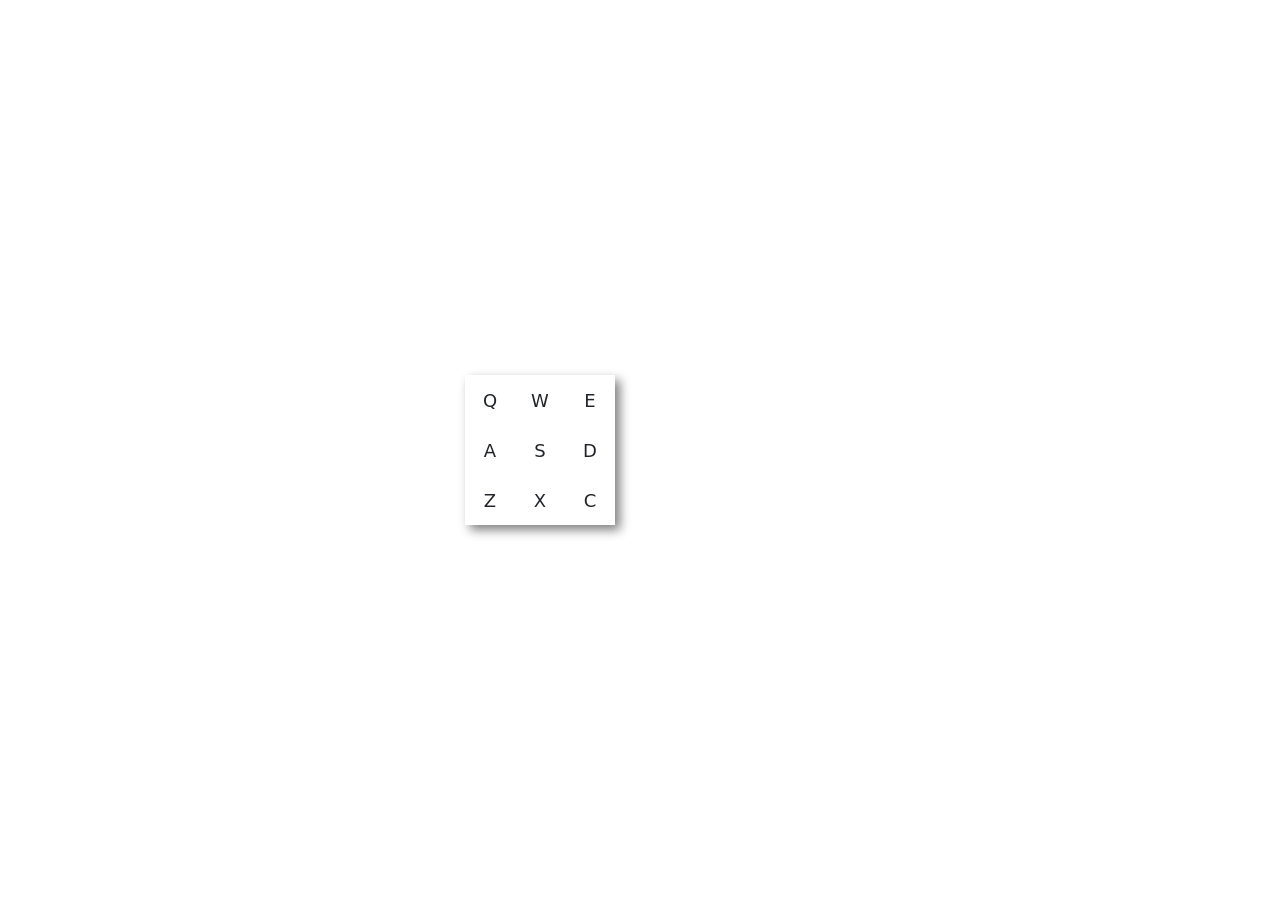
==== index.html @ 23dcba79 "Updates" ====
<!doctype html><html lang="en"><head><meta charset="utf-8"/><link rel="icon" href="/favicon.ico"/><meta name="viewport" content="width=device-width,initial-scale=1"/><meta name="theme-color" content="#000000"/><meta name="description" content="Web site created using create-react-app"/><link rel="apple-touch-icon" href="/logo192.png"/><link rel="manifest" href="/manifest.json"/><title>Drum Machine</title><script src="https://ajax.googleapis.com/ajax/libs/jquery/3.5.1/jquery.min.js"></script><script defer="defer" src="/static/js/main.c5e7d6a3.js"></script><link href="/static/css/main.7fea6213.css" rel="stylesheet"></head><body><div id="App"><div id="drum-machine"></div></div><script src="https://cdn.freecodecamp.org/testable-projects-fcc/v1/bundle.js"></script></body></html>
---- static/css/main.7fea6213.css ----
@charset "UTF-8";body{-webkit-font-smoothing:antialiased;-moz-osx-font-smoothing:grayscale;font-family:-apple-system,BlinkMacSystemFont,Segoe UI,Roboto,Oxygen,Ubuntu,Cantarell,Fira Sans,Droid Sans,Helvetica Neue,sans-serif}code{font-family:source-code-pro,Menlo,Monaco,Consolas,Courier New,monospace}#drum-machine{align-items:center;display:inline-flex;height:100vh;justify-content:center;width:100%}#drum-pad-container{align-items:center;box-shadow:5px 5px 10px grey;display:grid;grid-template-columns:repeat(3,50px);grid-template-rows:repeat(3,50px)}.drum-pad{align-items:center;aspect-ratio:1;cursor:default;display:flex;font-size:large;justify-content:center}.drum-pad:hover,.key-clicked{background-color:orange}.key-clicked-after{background-color:none;transition:all 3s}#display{display:flex;justify-content:center;margin-left:50px;width:150px}.text{opacity:0;text-decoration:none}.fadein{opacity:1;transition:opacity .5s}
/*!
 *  Font Awesome 4.7.0 by @davegandy - http://fontawesome.io - @fontawesome
 *  License - http://fontawesome.io/license (Font: SIL OFL 1.1, CSS: MIT License)
 */@font-face{font-family:FontAwesome;font-style:normal;font-weight:400;src:url(/static/media/fontawesome-webfont.8b43027f47b20503057d.eot);src:url(/static/media/fontawesome-webfont.8b43027f47b20503057d.eot?#iefix&v=4.7.0) format("embedded-opentype"),url(/static/media/fontawesome-webfont.20fd1704ea223900efa9.woff2) format("woff2"),url(/static/media/fontawesome-webfont.f691f37e57f04c152e23.woff) format("woff"),url(/static/media/fontawesome-webfont.1e59d2330b4c6deb84b3.ttf) format("truetype"),url(/static/media/fontawesome-webfont.c1e38fd9e0e74ba58f7a.svg#fontawesomeregular) format("svg")}.fa{text-rendering:auto;-webkit-font-smoothing:antialiased;-moz-osx-font-smoothing:grayscale;display:inline-block;font:normal normal normal 14px/1 FontAwesome;font-size:inherit}.fa-lg{font-size:1.33333333em;line-height:.75em;vertical-align:-15%}.fa-2x{font-size:2em}.fa-3x{font-size:3em}.fa-4x{font-size:4em}.fa-5x{font-size:5em}.fa-fw{text-align:center;width:1.28571429em}.fa-ul{list-style-type:none;margin-left:2.14285714em;padding-left:0}.fa-ul>li{position:relative}.fa-li{left:-2.14285714em;position:absolute;text-align:center;top:.14285714em;width:2.14285714em}.fa-li.fa-lg{left:-1.85714286em}.fa-border{border:.08em solid #eee;border-radius:.1em;padding:.2em .25em .15em}.fa-pull-left{float:left}.fa-pull-right{float:right}.fa.fa-pull-left{margin-right:.3em}.fa.fa-pull-right{margin-left:.3em}.pull-right{float:right}.pull-left{float:left}.fa.pull-left{margin-right:.3em}.fa.pull-right{margin-left:.3em}.fa-spin{-webkit-animation:fa-spin 2s linear infinite;animation:fa-spin 2s linear infinite}.fa-pulse{-webkit-animation:fa-spin 1s steps(8) infinite;animation:fa-spin 1s steps(8) infinite}@-webkit-keyframes fa-spin{0%{-webkit-transform:rotate(0deg);transform:rotate(0deg)}to{-webkit-transform:rotate(359deg);transform:rotate(359deg)}}@keyframes fa-spin{0%{-webkit-transform:rotate(0deg);transform:rotate(0deg)}to{-webkit-transform:rotate(359deg);transform:rotate(359deg)}}.fa-rotate-90{-ms-filter:"progid:DXImageTransform.Microsoft.BasicImage(rotation=1)";-webkit-transform:rotate(90deg);transform:rotate(90deg)}.fa-rotate-180{-ms-filter:"progid:DXImageTransform.Microsoft.BasicImage(rotation=2)";-webkit-transform:rotate(180deg);transform:rotate(180deg)}.fa-rotate-270{-ms-filter:"progid:DXImageTransform.Microsoft.BasicImage(rotation=3)";-webkit-transform:rotate(270deg);transform:rotate(270deg)}.fa-flip-horizontal{-ms-filter:"progid:DXImageTransform.Microsoft.BasicImage(rotation=0, mirror=1)";-webkit-transform:scaleX(-1);transform:scaleX(-1)}.fa-flip-vertical{-ms-filter:"progid:DXImageTransform.Microsoft.BasicImage(rotation=2, mirror=1)";-webkit-transform:scaleY(-1);transform:scaleY(-1)}:root .fa-flip-horizontal,:root .fa-flip-vertical,:root .fa-rotate-180,:root .fa-rotate-270,:root .fa-rotate-90{-webkit-filter:none;filter:none}.fa-stack{display:inline-block;height:2em;line-height:2em;position:relative;vertical-align:middle;width:2em}.fa-stack-1x,.fa-stack-2x{left:0;position:absolute;text-align:center;width:100%}.fa-stack-1x{line-height:inherit}.fa-stack-2x{font-size:2em}.fa-inverse{color:#fff}.fa-glass:before{content:"\f000"}.fa-music:before{content:"\f001"}.fa-search:before{content:"\f002"}.fa-envelope-o:before{content:"\f003"}.fa-heart:before{content:"\f004"}.fa-star:before{content:"\f005"}.fa-star-o:before{content:"\f006"}.fa-user:before{content:"\f007"}.fa-film:before{content:"\f008"}.fa-th-large:before{content:"\f009"}.fa-th:before{content:"\f00a"}.fa-th-list:before{content:"\f00b"}.fa-check:before{content:"\f00c"}.fa-close:before,.fa-remove:before,.fa-times:before{content:"\f00d"}.fa-search-plus:before{content:"\f00e"}.fa-search-minus:before{content:"\f010"}.fa-power-off:before{content:"\f011"}.fa-signal:before{content:"\f012"}.fa-cog:before,.fa-gear:before{content:"\f013"}.fa-trash-o:before{content:"\f014"}.fa-home:before{content:"\f015"}.fa-file-o:before{content:"\f016"}.fa-clock-o:before{content:"\f017"}.fa-road:before{content:"\f018"}.fa-download:before{content:"\f019"}.fa-arrow-circle-o-down:before{content:"\f01a"}.fa-arrow-circle-o-up:before{content:"\f01b"}.fa-inbox:before{content:"\f01c"}.fa-play-circle-o:before{content:"\f01d"}.fa-repeat:before,.fa-rotate-right:before{content:"\f01e"}.fa-refresh:before{content:"\f021"}.fa-list-alt:before{content:"\f022"}.fa-lock:before{content:"\f023"}.fa-flag:before{content:"\f024"}.fa-headphones:before{content:"\f025"}.fa-volume-off:before{content:"\f026"}.fa-volume-down:before{content:"\f027"}.fa-volume-up:before{content:"\f028"}.fa-qrcode:before{content:"\f029"}.fa-barcode:before{content:"\f02a"}.fa-tag:before{content:"\f02b"}.fa-tags:before{content:"\f02c"}.fa-book:before{content:"\f02d"}.fa-bookmark:before{content:"\f02e"}.fa-print:before{content:"\f02f"}.fa-camera:before{content:"\f030"}.fa-font:before{content:"\f031"}.fa-bold:before{content:"\f032"}.fa-italic:before{content:"\f033"}.fa-text-height:before{content:"\f034"}.fa-text-width:before{content:"\f035"}.fa-align-left:before{content:"\f036"}.fa-align-center:before{content:"\f037"}.fa-align-right:before{content:"\f038"}.fa-align-justify:before{content:"\f039"}.fa-list:before{content:"\f03a"}.fa-dedent:before,.fa-outdent:before{content:"\f03b"}.fa-indent:before{content:"\f03c"}.fa-video-camera:before{content:"\f03d"}.fa-image:before,.fa-photo:before,.fa-picture-o:before{content:"\f03e"}.fa-pencil:before{content:"\f040"}.fa-map-marker:before{content:"\f041"}.fa-adjust:before{content:"\f042"}.fa-tint:before{content:"\f043"}.fa-edit:before,.fa-pencil-square-o:before{content:"\f044"}.fa-share-square-o:before{content:"\f045"}.fa-check-square-o:before{content:"\f046"}.fa-arrows:before{content:"\f047"}.fa-step-backward:before{content:"\f048"}.fa-fast-backward:before{content:"\f049"}.fa-backward:before{content:"\f04a"}.fa-play:before{content:"\f04b"}.fa-pause:before{content:"\f04c"}.fa-stop:before{content:"\f04d"}.fa-forward:before{content:"\f04e"}.fa-fast-forward:before{content:"\f050"}.fa-step-forward:before{content:"\f051"}.fa-eject:before{content:"\f052"}.fa-chevron-left:before{content:"\f053"}.fa-chevron-right:before{content:"\f054"}.fa-plus-circle:before{content:"\f055"}.fa-minus-circle:before{content:"\f056"}.fa-times-circle:before{content:"\f057"}.fa-check-circle:before{content:"\f058"}.fa-question-circle:before{content:"\f059"}.fa-info-circle:before{content:"\f05a"}.fa-crosshairs:before{content:"\f05b"}.fa-times-circle-o:before{content:"\f05c"}.fa-check-circle-o:before{content:"\f05d"}.fa-ban:before{content:"\f05e"}.fa-arrow-left:before{content:"\f060"}.fa-arrow-right:before{content:"\f061"}.fa-arrow-up:before{content:"\f062"}.fa-arrow-down:before{content:"\f063"}.fa-mail-forward:before,.fa-share:before{content:"\f064"}.fa-expand:before{content:"\f065"}.fa-compress:before{content:"\f066"}.fa-plus:before{content:"\f067"}.fa-minus:before{content:"\f068"}.fa-asterisk:before{content:"\f069"}.fa-exclamation-circle:before{content:"\f06a"}.fa-gift:before{content:"\f06b"}.fa-leaf:before{content:"\f06c"}.fa-fire:before{content:"\f06d"}.fa-eye:before{content:"\f06e"}.fa-eye-slash:before{content:"\f070"}.fa-exclamation-triangle:before,.fa-warning:before{content:"\f071"}.fa-plane:before{content:"\f072"}.fa-calendar:before{content:"\f073"}.fa-random:before{content:"\f074"}.fa-comment:before{content:"\f075"}.fa-magnet:before{content:"\f076"}.fa-chevron-up:before{content:"\f077"}.fa-chevron-down:before{content:"\f078"}.fa-retweet:before{content:"\f079"}.fa-shopping-cart:before{content:"\f07a"}.fa-folder:before{content:"\f07b"}.fa-folder-open:before{content:"\f07c"}.fa-arrows-v:before{content:"\f07d"}.fa-arrows-h:before{content:"\f07e"}.fa-bar-chart-o:before,.fa-bar-chart:before{content:"\f080"}.fa-twitter-square:before{content:"\f081"}.fa-facebook-square:before{content:"\f082"}.fa-camera-retro:before{content:"\f083"}.fa-key:before{content:"\f084"}.fa-cogs:before,.fa-gears:before{content:"\f085"}.fa-comments:before{content:"\f086"}.fa-thumbs-o-up:before{content:"\f087"}.fa-thumbs-o-down:before{content:"\f088"}.fa-star-half:before{content:"\f089"}.fa-heart-o:before{content:"\f08a"}.fa-sign-out:before{content:"\f08b"}.fa-linkedin-square:before{content:"\f08c"}.fa-thumb-tack:before{content:"\f08d"}.fa-external-link:before{content:"\f08e"}.fa-sign-in:before{content:"\f090"}.fa-trophy:before{content:"\f091"}.fa-github-square:before{content:"\f092"}.fa-upload:before{content:"\f093"}.fa-lemon-o:before{content:"\f094"}.fa-phone:before{content:"\f095"}.fa-square-o:before{content:"\f096"}.fa-bookmark-o:before{content:"\f097"}.fa-phone-square:before{content:"\f098"}.fa-twitter:before{content:"\f099"}.fa-facebook-f:before,.fa-facebook:before{content:"\f09a"}.fa-github:before{content:"\f09b"}.fa-unlock:before{content:"\f09c"}.fa-credit-card:before{content:"\f09d"}.fa-feed:before,.fa-rss:before{content:"\f09e"}.fa-hdd-o:before{content:"\f0a0"}.fa-bullhorn:before{content:"\f0a1"}.fa-bell:before{content:"\f0f3"}.fa-certificate:before{content:"\f0a3"}.fa-hand-o-right:before{content:"\f0a4"}.fa-hand-o-left:before{content:"\f0a5"}.fa-hand-o-up:before{content:"\f0a6"}.fa-hand-o-down:before{content:"\f0a7"}.fa-arrow-circle-left:before{content:"\f0a8"}.fa-arrow-circle-right:before{content:"\f0a9"}.fa-arrow-circle-up:before{content:"\f0aa"}.fa-arrow-circle-down:before{content:"\f0ab"}.fa-globe:before{content:"\f0ac"}.fa-wrench:before{content:"\f0ad"}.fa-tasks:before{content:"\f0ae"}.fa-filter:before{content:"\f0b0"}.fa-briefcase:before{content:"\f0b1"}.fa-arrows-alt:before{content:"\f0b2"}.fa-group:before,.fa-users:before{content:"\f0c0"}.fa-chain:before,.fa-link:before{content:"\f0c1"}.fa-cloud:before{content:"\f0c2"}.fa-flask:before{content:"\f0c3"}.fa-cut:before,.fa-scissors:before{content:"\f0c4"}.fa-copy:before,.fa-files-o:before{content:"\f0c5"}.fa-paperclip:before{content:"\f0c6"}.fa-floppy-o:before,.fa-save:before{content:"\f0c7"}.fa-square:before{content:"\f0c8"}.fa-bars:before,.fa-navicon:before,.fa-reorder:before{content:"\f0c9"}.fa-list-ul:before{content:"\f0ca"}.fa-list-ol:before{content:"\f0cb"}.fa-strikethrough:before{content:"\f0cc"}.fa-underline:before{content:"\f0cd"}.fa-table:before{content:"\f0ce"}.fa-magic:before{content:"\f0d0"}.fa-truck:before{content:"\f0d1"}.fa-pinterest:before{content:"\f0d2"}.fa-pinterest-square:before{content:"\f0d3"}.fa-google-plus-square:before{content:"\f0d4"}.fa-google-plus:before{content:"\f0d5"}.fa-money:before{content:"\f0d6"}.fa-caret-down:before{content:"\f0d7"}.fa-caret-up:before{content:"\f0d8"}.fa-caret-left:before{content:"\f0d9"}.fa-caret-right:before{content:"\f0da"}.fa-columns:before{content:"\f0db"}.fa-sort:before,.fa-unsorted:before{content:"\f0dc"}.fa-sort-desc:before,.fa-sort-down:before{content:"\f0dd"}.fa-sort-asc:before,.fa-sort-up:before{content:"\f0de"}.fa-envelope:before{content:"\f0e0"}.fa-linkedin:before{content:"\f0e1"}.fa-rotate-left:before,.fa-undo:before{content:"\f0e2"}.fa-gavel:before,.fa-legal:before{content:"\f0e3"}.fa-dashboard:before,.fa-tachometer:before{content:"\f0e4"}.fa-comment-o:before{content:"\f0e5"}.fa-comments-o:before{content:"\f0e6"}.fa-bolt:before,.fa-flash:before{content:"\f0e7"}.fa-sitemap:before{content:"\f0e8"}.fa-umbrella:before{content:"\f0e9"}.fa-clipboard:before,.fa-paste:before{content:"\f0ea"}.fa-lightbulb-o:before{content:"\f0eb"}.fa-exchange:before{content:"\f0ec"}.fa-cloud-download:before{content:"\f0ed"}.fa-cloud-upload:before{content:"\f0ee"}.fa-user-md:before{content:"\f0f0"}.fa-stethoscope:before{content:"\f0f1"}.fa-suitcase:before{content:"\f0f2"}.fa-bell-o:before{content:"\f0a2"}.fa-coffee:before{content:"\f0f4"}.fa-cutlery:before{content:"\f0f5"}.fa-file-text-o:before{content:"\f0f6"}.fa-building-o:before{content:"\f0f7"}.fa-hospital-o:before{content:"\f0f8"}.fa-ambulance:before{content:"\f0f9"}.fa-medkit:before{content:"\f0fa"}.fa-fighter-jet:before{content:"\f0fb"}.fa-beer:before{content:"\f0fc"}.fa-h-square:before{content:"\f0fd"}.fa-plus-square:before{content:"\f0fe"}.fa-angle-double-left:before{content:"\f100"}.fa-angle-double-right:before{content:"\f101"}.fa-angle-double-up:before{content:"\f102"}.fa-angle-double-down:before{content:"\f103"}.fa-angle-left:before{content:"\f104"}.fa-angle-right:before{content:"\f105"}.fa-angle-up:before{content:"\f106"}.fa-angle-down:before{content:"\f107"}.fa-desktop:before{content:"\f108"}.fa-laptop:before{content:"\f109"}.fa-tablet:before{content:"\f10a"}.fa-mobile-phone:before,.fa-mobile:before{content:"\f10b"}.fa-circle-o:before{content:"\f10c"}.fa-quote-left:before{content:"\f10d"}.fa-quote-right:before{content:"\f10e"}.fa-spinner:before{content:"\f110"}.fa-circle:before{content:"\f111"}.fa-mail-reply:before,.fa-reply:before{content:"\f112"}.fa-github-alt:before{content:"\f113"}.fa-folder-o:before{content:"\f114"}.fa-folder-open-o:before{content:"\f115"}.fa-smile-o:before{content:"\f118"}.fa-frown-o:before{content:"\f119"}.fa-meh-o:before{content:"\f11a"}.fa-gamepad:before{content:"\f11b"}.fa-keyboard-o:before{content:"\f11c"}.fa-flag-o:before{content:"\f11d"}.fa-flag-checkered:before{content:"\f11e"}.fa-terminal:before{content:"\f120"}.fa-code:before{content:"\f121"}.fa-mail-reply-all:before,.fa-reply-all:before{content:"\f122"}.fa-star-half-empty:before,.fa-star-half-full:before,.fa-star-half-o:before{content:"\f123"}.fa-location-arrow:before{content:"\f124"}.fa-crop:before{content:"\f125"}.fa-code-fork:before{content:"\f126"}.fa-chain-broken:before,.fa-unlink:before{content:"\f127"}.fa-question:before{content:"\f128"}.fa-info:before{content:"\f129"}.fa-exclamation:before{content:"\f12a"}.fa-superscript:before{content:"\f12b"}.fa-subscript:before{content:"\f12c"}.fa-eraser:before{content:"\f12d"}.fa-puzzle-piece:before{content:"\f12e"}.fa-microphone:before{content:"\f130"}.fa-microphone-slash:before{content:"\f131"}.fa-shield:before{content:"\f132"}.fa-calendar-o:before{content:"\f133"}.fa-fire-extinguisher:before{content:"\f134"}.fa-rocket:before{content:"\f135"}.fa-maxcdn:before{content:"\f136"}.fa-chevron-circle-left:before{content:"\f137"}.fa-chevron-circle-right:before{content:"\f138"}.fa-chevron-circle-up:before{content:"\f139"}.fa-chevron-circle-down:before{content:"\f13a"}.fa-html5:before{content:"\f13b"}.fa-css3:before{content:"\f13c"}.fa-anchor:before{content:"\f13d"}.fa-unlock-alt:before{content:"\f13e"}.fa-bullseye:before{content:"\f140"}.fa-ellipsis-h:before{content:"\f141"}.fa-ellipsis-v:before{content:"\f142"}.fa-rss-square:before{content:"\f143"}.fa-play-circle:before{content:"\f144"}.fa-ticket:before{content:"\f145"}.fa-minus-square:before{content:"\f146"}.fa-minus-square-o:before{content:"\f147"}.fa-level-up:before{content:"\f148"}.fa-level-down:before{content:"\f149"}.fa-check-square:before{content:"\f14a"}.fa-pencil-square:before{content:"\f14b"}.fa-external-link-square:before{content:"\f14c"}.fa-share-square:before{content:"\f14d"}.fa-compass:before{content:"\f14e"}.fa-caret-square-o-down:before,.fa-toggle-down:before{content:"\f150"}.fa-caret-square-o-up:before,.fa-toggle-up:before{content:"\f151"}.fa-caret-square-o-right:before,.fa-toggle-right:before{content:"\f152"}.fa-eur:before,.fa-euro:before{content:"\f153"}.fa-gbp:before{content:"\f154"}.fa-dollar:before,.fa-usd:before{content:"\f155"}.fa-inr:before,.fa-rupee:before{content:"\f156"}.fa-cny:before,.fa-jpy:before,.fa-rmb:before,.fa-yen:before{content:"\f157"}.fa-rouble:before,.fa-rub:before,.fa-ruble:before{content:"\f158"}.fa-krw:before,.fa-won:before{content:"\f159"}.fa-bitcoin:before,.fa-btc:before{content:"\f15a"}.fa-file:before{content:"\f15b"}.fa-file-text:before{content:"\f15c"}.fa-sort-alpha-asc:before{content:"\f15d"}.fa-sort-alpha-desc:before{content:"\f15e"}.fa-sort-amount-asc:before{content:"\f160"}.fa-sort-amount-desc:before{content:"\f161"}.fa-sort-numeric-asc:before{content:"\f162"}.fa-sort-numeric-desc:before{content:"\f163"}.fa-thumbs-up:before{content:"\f164"}.fa-thumbs-down:before{content:"\f165"}.fa-youtube-square:before{content:"\f166"}.fa-youtube:before{content:"\f167"}.fa-xing:before{content:"\f168"}.fa-xing-square:before{content:"\f169"}.fa-youtube-play:before{content:"\f16a"}.fa-dropbox:before{content:"\f16b"}.fa-stack-overflow:before{content:"\f16c"}.fa-instagram:before{content:"\f16d"}.fa-flickr:before{content:"\f16e"}.fa-adn:before{content:"\f170"}.fa-bitbucket:before{content:"\f171"}.fa-bitbucket-square:before{content:"\f172"}.fa-tumblr:before{content:"\f173"}.fa-tumblr-square:before{content:"\f174"}.fa-long-arrow-down:before{content:"\f175"}.fa-long-arrow-up:before{content:"\f176"}.fa-long-arrow-left:before{content:"\f177"}.fa-long-arrow-right:before{content:"\f178"}.fa-apple:before{content:"\f179"}.fa-windows:before{content:"\f17a"}.fa-android:before{content:"\f17b"}.fa-linux:before{content:"\f17c"}.fa-dribbble:before{content:"\f17d"}.fa-skype:before{content:"\f17e"}.fa-foursquare:before{content:"\f180"}.fa-trello:before{content:"\f181"}.fa-female:before{content:"\f182"}.fa-male:before{content:"\f183"}.fa-gittip:before,.fa-gratipay:before{content:"\f184"}.fa-sun-o:before{content:"\f185"}.fa-moon-o:before{content:"\f186"}.fa-archive:before{content:"\f187"}.fa-bug:before{content:"\f188"}.fa-vk:before{content:"\f189"}.fa-weibo:before{content:"\f18a"}.fa-renren:before{content:"\f18b"}.fa-pagelines:before{content:"\f18c"}.fa-stack-exchange:before{content:"\f18d"}.fa-arrow-circle-o-right:before{content:"\f18e"}.fa-arrow-circle-o-left:before{content:"\f190"}.fa-caret-square-o-left:before,.fa-toggle-left:before{content:"\f191"}.fa-dot-circle-o:before{content:"\f192"}.fa-wheelchair:before{content:"\f193"}.fa-vimeo-square:before{content:"\f194"}.fa-try:before,.fa-turkish-lira:before{content:"\f195"}.fa-plus-square-o:before{content:"\f196"}.fa-space-shuttle:before{content:"\f197"}.fa-slack:before{content:"\f198"}.fa-envelope-square:before{content:"\f199"}.fa-wordpress:before{content:"\f19a"}.fa-openid:before{content:"\f19b"}.fa-bank:before,.fa-institution:before,.fa-university:before{content:"\f19c"}.fa-graduation-cap:before,.fa-mortar-board:before{content:"\f19d"}.fa-yahoo:before{content:"\f19e"}.fa-google:before{content:"\f1a0"}.fa-reddit:before{content:"\f1a1"}.fa-reddit-square:before{content:"\f1a2"}.fa-stumbleupon-circle:before{content:"\f1a3"}.fa-stumbleupon:before{content:"\f1a4"}.fa-delicious:before{content:"\f1a5"}.fa-digg:before{content:"\f1a6"}.fa-pied-piper-pp:before{content:"\f1a7"}.fa-pied-piper-alt:before{content:"\f1a8"}.fa-drupal:before{content:"\f1a9"}.fa-joomla:before{content:"\f1aa"}.fa-language:before{content:"\f1ab"}.fa-fax:before{content:"\f1ac"}.fa-building:before{content:"\f1ad"}.fa-child:before{content:"\f1ae"}.fa-paw:before{content:"\f1b0"}.fa-spoon:before{content:"\f1b1"}.fa-cube:before{content:"\f1b2"}.fa-cubes:before{content:"\f1b3"}.fa-behance:before{content:"\f1b4"}.fa-behance-square:before{content:"\f1b5"}.fa-steam:before{content:"\f1b6"}.fa-steam-square:before{content:"\f1b7"}.fa-recycle:before{content:"\f1b8"}.fa-automobile:before,.fa-car:before{content:"\f1b9"}.fa-cab:before,.fa-taxi:before{content:"\f1ba"}.fa-tree:before{content:"\f1bb"}.fa-spotify:before{content:"\f1bc"}.fa-deviantart:before{content:"\f1bd"}.fa-soundcloud:before{content:"\f1be"}.fa-database:before{content:"\f1c0"}.fa-file-pdf-o:before{content:"\f1c1"}.fa-file-word-o:before{content:"\f1c2"}.fa-file-excel-o:before{content:"\f1c3"}.fa-file-powerpoint-o:before{content:"\f1c4"}.fa-file-image-o:before,.fa-file-photo-o:before,.fa-file-picture-o:before{content:"\f1c5"}.fa-file-archive-o:before,.fa-file-zip-o:before{content:"\f1c6"}.fa-file-audio-o:before,.fa-file-sound-o:before{content:"\f1c7"}.fa-file-movie-o:before,.fa-file-video-o:before{content:"\f1c8"}.fa-file-code-o:before{content:"\f1c9"}.fa-vine:before{content:"\f1ca"}.fa-codepen:before{content:"\f1cb"}.fa-jsfiddle:before{content:"\f1cc"}.fa-life-bouy:before,.fa-life-buoy:before,.fa-life-ring:before,.fa-life-saver:before,.fa-support:before{content:"\f1cd"}.fa-circle-o-notch:before{content:"\f1ce"}.fa-ra:before,.fa-rebel:before,.fa-resistance:before{content:"\f1d0"}.fa-empire:before,.fa-ge:before{content:"\f1d1"}.fa-git-square:before{content:"\f1d2"}.fa-git:before{content:"\f1d3"}.fa-hacker-news:before,.fa-y-combinator-square:before,.fa-yc-square:before{content:"\f1d4"}.fa-tencent-weibo:before{content:"\f1d5"}.fa-qq:before{content:"\f1d6"}.fa-wechat:before,.fa-weixin:before{content:"\f1d7"}.fa-paper-plane:before,.fa-send:before{content:"\f1d8"}.fa-paper-plane-o:before,.fa-send-o:before{content:"\f1d9"}.fa-history:before{content:"\f1da"}.fa-circle-thin:before{content:"\f1db"}.fa-header:before{content:"\f1dc"}.fa-paragraph:before{content:"\f1dd"}.fa-sliders:before{content:"\f1de"}.fa-share-alt:before{content:"\f1e0"}.fa-share-alt-square:before{content:"\f1e1"}.fa-bomb:before{content:"\f1e2"}.fa-futbol-o:before,.fa-soccer-ball-o:before{content:"\f1e3"}.fa-tty:before{content:"\f1e4"}.fa-binoculars:before{content:"\f1e5"}.fa-plug:before{content:"\f1e6"}.fa-slideshare:before{content:"\f1e7"}.fa-twitch:before{content:"\f1e8"}.fa-yelp:before{content:"\f1e9"}.fa-newspaper-o:before{content:"\f1ea"}.fa-wifi:before{content:"\f1eb"}.fa-calculator:before{content:"\f1ec"}.fa-paypal:before{content:"\f1ed"}.fa-google-wallet:before{content:"\f1ee"}.fa-cc-visa:before{content:"\f1f0"}.fa-cc-mastercard:before{content:"\f1f1"}.fa-cc-discover:before{content:"\f1f2"}.fa-cc-amex:before{content:"\f1f3"}.fa-cc-paypal:before{content:"\f1f4"}.fa-cc-stripe:before{content:"\f1f5"}.fa-bell-slash:before{content:"\f1f6"}.fa-bell-slash-o:before{content:"\f1f7"}.fa-trash:before{content:"\f1f8"}.fa-copyright:before{content:"\f1f9"}.fa-at:before{content:"\f1fa"}.fa-eyedropper:before{content:"\f1fb"}.fa-paint-brush:before{content:"\f1fc"}.fa-birthday-cake:before{content:"\f1fd"}.fa-area-chart:before{content:"\f1fe"}.fa-pie-chart:before{content:"\f200"}.fa-line-chart:before{content:"\f201"}.fa-lastfm:before{content:"\f202"}.fa-lastfm-square:before{content:"\f203"}.fa-toggle-off:before{content:"\f204"}.fa-toggle-on:before{content:"\f205"}.fa-bicycle:before{content:"\f206"}.fa-bus:before{content:"\f207"}.fa-ioxhost:before{content:"\f208"}.fa-angellist:before{content:"\f209"}.fa-cc:before{content:"\f20a"}.fa-ils:before,.fa-shekel:before,.fa-sheqel:before{content:"\f20b"}.fa-meanpath:before{content:"\f20c"}.fa-buysellads:before{content:"\f20d"}.fa-connectdevelop:before{content:"\f20e"}.fa-dashcube:before{content:"\f210"}.fa-forumbee:before{content:"\f211"}.fa-leanpub:before{content:"\f212"}.fa-sellsy:before{content:"\f213"}.fa-shirtsinbulk:before{content:"\f214"}.fa-simplybuilt:before{content:"\f215"}.fa-skyatlas:before{content:"\f216"}.fa-cart-plus:before{content:"\f217"}.fa-cart-arrow-down:before{content:"\f218"}.fa-diamond:before{content:"\f219"}.fa-ship:before{content:"\f21a"}.fa-user-secret:before{content:"\f21b"}.fa-motorcycle:before{content:"\f21c"}.fa-street-view:before{content:"\f21d"}.fa-heartbeat:before{content:"\f21e"}.fa-venus:before{content:"\f221"}.fa-mars:before{content:"\f222"}.fa-mercury:before{content:"\f223"}.fa-intersex:before,.fa-transgender:before{content:"\f224"}.fa-transgender-alt:before{content:"\f225"}.fa-venus-double:before{content:"\f226"}.fa-mars-double:before{content:"\f227"}.fa-venus-mars:before{content:"\f228"}.fa-mars-stroke:before{content:"\f229"}.fa-mars-stroke-v:before{content:"\f22a"}.fa-mars-stroke-h:before{content:"\f22b"}.fa-neuter:before{content:"\f22c"}.fa-genderless:before{content:"\f22d"}.fa-facebook-official:before{content:"\f230"}.fa-pinterest-p:before{content:"\f231"}.fa-whatsapp:before{content:"\f232"}.fa-server:before{content:"\f233"}.fa-user-plus:before{content:"\f234"}.fa-user-times:before{content:"\f235"}.fa-bed:before,.fa-hotel:before{content:"\f236"}.fa-viacoin:before{content:"\f237"}.fa-train:before{content:"\f238"}.fa-subway:before{content:"\f239"}.fa-medium:before{content:"\f23a"}.fa-y-combinator:before,.fa-yc:before{content:"\f23b"}.fa-optin-monster:before{content:"\f23c"}.fa-opencart:before{content:"\f23d"}.fa-expeditedssl:before{content:"\f23e"}.fa-battery-4:before,.fa-battery-full:before,.fa-battery:before{content:"\f240"}.fa-battery-3:before,.fa-battery-three-quarters:before{content:"\f241"}.fa-battery-2:before,.fa-battery-half:before{content:"\f242"}.fa-battery-1:before,.fa-battery-quarter:before{content:"\f243"}.fa-battery-0:before,.fa-battery-empty:before{content:"\f244"}.fa-mouse-pointer:before{content:"\f245"}.fa-i-cursor:before{content:"\f246"}.fa-object-group:before{content:"\f247"}.fa-object-ungroup:before{content:"\f248"}.fa-sticky-note:before{content:"\f249"}.fa-sticky-note-o:before{content:"\f24a"}.fa-cc-jcb:before{content:"\f24b"}.fa-cc-diners-club:before{content:"\f24c"}.fa-clone:before{content:"\f24d"}.fa-balance-scale:before{content:"\f24e"}.fa-hourglass-o:before{content:"\f250"}.fa-hourglass-1:before,.fa-hourglass-start:before{content:"\f251"}.fa-hourglass-2:before,.fa-hourglass-half:before{content:"\f252"}.fa-hourglass-3:before,.fa-hourglass-end:before{content:"\f253"}.fa-hourglass:before{content:"\f254"}.fa-hand-grab-o:before,.fa-hand-rock-o:before{content:"\f255"}.fa-hand-paper-o:before,.fa-hand-stop-o:before{content:"\f256"}.fa-hand-scissors-o:before{content:"\f257"}.fa-hand-lizard-o:before{content:"\f258"}.fa-hand-spock-o:before{content:"\f259"}.fa-hand-pointer-o:before{content:"\f25a"}.fa-hand-peace-o:before{content:"\f25b"}.fa-trademark:before{content:"\f25c"}.fa-registered:before{content:"\f25d"}.fa-creative-commons:before{content:"\f25e"}.fa-gg:before{content:"\f260"}.fa-gg-circle:before{content:"\f261"}.fa-tripadvisor:before{content:"\f262"}.fa-odnoklassniki:before{content:"\f263"}.fa-odnoklassniki-square:before{content:"\f264"}.fa-get-pocket:before{content:"\f265"}.fa-wikipedia-w:before{content:"\f266"}.fa-safari:before{content:"\f267"}.fa-chrome:before{content:"\f268"}.fa-firefox:before{content:"\f269"}.fa-opera:before{content:"\f26a"}.fa-internet-explorer:before{content:"\f26b"}.fa-television:before,.fa-tv:before{content:"\f26c"}.fa-contao:before{content:"\f26d"}.fa-500px:before{content:"\f26e"}.fa-amazon:before{content:"\f270"}.fa-calendar-plus-o:before{content:"\f271"}.fa-calendar-minus-o:before{content:"\f272"}.fa-calendar-times-o:before{content:"\f273"}.fa-calendar-check-o:before{content:"\f274"}.fa-industry:before{content:"\f275"}.fa-map-pin:before{content:"\f276"}.fa-map-signs:before{content:"\f277"}.fa-map-o:before{content:"\f278"}.fa-map:before{content:"\f279"}.fa-commenting:before{content:"\f27a"}.fa-commenting-o:before{content:"\f27b"}.fa-houzz:before{content:"\f27c"}.fa-vimeo:before{content:"\f27d"}.fa-black-tie:before{content:"\f27e"}.fa-fonticons:before{content:"\f280"}.fa-reddit-alien:before{content:"\f281"}.fa-edge:before{content:"\f282"}.fa-credit-card-alt:before{content:"\f283"}.fa-codiepie:before{content:"\f284"}.fa-modx:before{content:"\f285"}.fa-fort-awesome:before{content:"\f286"}.fa-usb:before{content:"\f287"}.fa-product-hunt:before{content:"\f288"}.fa-mixcloud:before{content:"\f289"}.fa-scribd:before{content:"\f28a"}.fa-pause-circle:before{content:"\f28b"}.fa-pause-circle-o:before{content:"\f28c"}.fa-stop-circle:before{content:"\f28d"}.fa-stop-circle-o:before{content:"\f28e"}.fa-shopping-bag:before{content:"\f290"}.fa-shopping-basket:before{content:"\f291"}.fa-hashtag:before{content:"\f292"}.fa-bluetooth:before{content:"\f293"}.fa-bluetooth-b:before{content:"\f294"}.fa-percent:before{content:"\f295"}.fa-gitlab:before{content:"\f296"}.fa-wpbeginner:before{content:"\f297"}.fa-wpforms:before{content:"\f298"}.fa-envira:before{content:"\f299"}.fa-universal-access:before{content:"\f29a"}.fa-wheelchair-alt:before{content:"\f29b"}.fa-question-circle-o:before{content:"\f29c"}.fa-blind:before{content:"\f29d"}.fa-audio-description:before{content:"\f29e"}.fa-volume-control-phone:before{content:"\f2a0"}.fa-braille:before{content:"\f2a1"}.fa-assistive-listening-systems:before{content:"\f2a2"}.fa-american-sign-language-interpreting:before,.fa-asl-interpreting:before{content:"\f2a3"}.fa-deaf:before,.fa-deafness:before,.fa-hard-of-hearing:before{content:"\f2a4"}.fa-glide:before{content:"\f2a5"}.fa-glide-g:before{content:"\f2a6"}.fa-sign-language:before,.fa-signing:before{content:"\f2a7"}.fa-low-vision:before{content:"\f2a8"}.fa-viadeo:before{content:"\f2a9"}.fa-viadeo-square:before{content:"\f2aa"}.fa-snapchat:before{content:"\f2ab"}.fa-snapchat-ghost:before{content:"\f2ac"}.fa-snapchat-square:before{content:"\f2ad"}.fa-pied-piper:before{content:"\f2ae"}.fa-first-order:before{content:"\f2b0"}.fa-yoast:before{content:"\f2b1"}.fa-themeisle:before{content:"\f2b2"}.fa-google-plus-circle:before,.fa-google-plus-official:before{content:"\f2b3"}.fa-fa:before,.fa-font-awesome:before{content:"\f2b4"}.fa-handshake-o:before{content:"\f2b5"}.fa-envelope-open:before{content:"\f2b6"}.fa-envelope-open-o:before{content:"\f2b7"}.fa-linode:before{content:"\f2b8"}.fa-address-book:before{content:"\f2b9"}.fa-address-book-o:before{content:"\f2ba"}.fa-address-card:before,.fa-vcard:before{content:"\f2bb"}.fa-address-card-o:before,.fa-vcard-o:before{content:"\f2bc"}.fa-user-circle:before{content:"\f2bd"}.fa-user-circle-o:before{content:"\f2be"}.fa-user-o:before{content:"\f2c0"}.fa-id-badge:before{content:"\f2c1"}.fa-drivers-license:before,.fa-id-card:before{content:"\f2c2"}.fa-drivers-license-o:before,.fa-id-card-o:before{content:"\f2c3"}.fa-quora:before{content:"\f2c4"}.fa-free-code-camp:before{content:"\f2c5"}.fa-telegram:before{content:"\f2c6"}.fa-thermometer-4:before,.fa-thermometer-full:before,.fa-thermometer:before{content:"\f2c7"}.fa-thermometer-3:before,.fa-thermometer-three-quarters:before{content:"\f2c8"}.fa-thermometer-2:before,.fa-thermometer-half:before{content:"\f2c9"}.fa-thermometer-1:before,.fa-thermometer-quarter:before{content:"\f2ca"}.fa-thermometer-0:before,.fa-thermometer-empty:before{content:"\f2cb"}.fa-shower:before{content:"\f2cc"}.fa-bath:before,.fa-bathtub:before,.fa-s15:before{content:"\f2cd"}.fa-podcast:before{content:"\f2ce"}.fa-window-maximize:before{content:"\f2d0"}.fa-window-minimize:before{content:"\f2d1"}.fa-window-restore:before{content:"\f2d2"}.fa-times-rectangle:before,.fa-window-close:before{content:"\f2d3"}.fa-times-rectangle-o:before,.fa-window-close-o:before{content:"\f2d4"}.fa-bandcamp:before{content:"\f2d5"}.fa-grav:before{content:"\f2d6"}.fa-etsy:before{content:"\f2d7"}.fa-imdb:before{content:"\f2d8"}.fa-ravelry:before{content:"\f2d9"}.fa-eercast:before{content:"\f2da"}.fa-microchip:before{content:"\f2db"}.fa-snowflake-o:before{content:"\f2dc"}.fa-superpowers:before{content:"\f2dd"}.fa-wpexplorer:before{content:"\f2de"}.fa-meetup:before{content:"\f2e0"}.sr-only{clip:rect(0,0,0,0);border:0;height:1px;margin:-1px;overflow:hidden;padding:0;position:absolute;width:1px}.sr-only-focusable:active,.sr-only-focusable:focus{clip:auto;height:auto;margin:0;overflow:visible;position:static;width:auto}/*!
 * Bootstrap v5.1.3 (https://getbootstrap.com/)
 * Copyright 2011-2021 The Bootstrap Authors
 * Copyright 2011-2021 Twitter, Inc.
 * Licensed under MIT (https://github.com/twbs/bootstrap/blob/main/LICENSE)
 */:root{--bs-blue:#0d6efd;--bs-indigo:#6610f2;--bs-purple:#6f42c1;--bs-pink:#d63384;--bs-red:#dc3545;--bs-orange:#fd7e14;--bs-yellow:#ffc107;--bs-green:#198754;--bs-teal:#20c997;--bs-cyan:#0dcaf0;--bs-white:#fff;--bs-gray:#6c757d;--bs-gray-dark:#343a40;--bs-gray-100:#f8f9fa;--bs-gray-200:#e9ecef;--bs-gray-300:#dee2e6;--bs-gray-400:#ced4da;--bs-gray-500:#adb5bd;--bs-gray-600:#6c757d;--bs-gray-700:#495057;--bs-gray-800:#343a40;--bs-gray-900:#212529;--bs-primary:#0d6efd;--bs-secondary:#6c757d;--bs-success:#198754;--bs-info:#0dcaf0;--bs-warning:#ffc107;--bs-danger:#dc3545;--bs-light:#f8f9fa;--bs-dark:#212529;--bs-primary-rgb:13,110,253;--bs-secondary-rgb:108,117,125;--bs-success-rgb:25,135,84;--bs-info-rgb:13,202,240;--bs-warning-rgb:255,193,7;--bs-danger-rgb:220,53,69;--bs-light-rgb:248,249,250;--bs-dark-rgb:33,37,41;--bs-white-rgb:255,255,255;--bs-black-rgb:0,0,0;--bs-body-color-rgb:33,37,41;--bs-body-bg-rgb:255,255,255;--bs-font-sans-serif:system-ui,-apple-system,"Segoe UI",Roboto,"Helvetica Neue",Arial,"Noto Sans","Liberation Sans",sans-serif,"Apple Color Emoji","Segoe UI Emoji","Segoe UI Symbol","Noto Color Emoji";--bs-font-monospace:SFMono-Regular,Menlo,Monaco,Consolas,"Liberation Mono","Courier New",monospace;--bs-gradient:linear-gradient(180deg,hsla(0,0%,100%,.15),hsla(0,0%,100%,0));--bs-body-font-family:var(--bs-font-sans-serif);--bs-body-font-size:1rem;--bs-body-font-weight:400;--bs-body-line-height:1.5;--bs-body-color:#212529;--bs-body-bg:#fff}*,:after,:before{box-sizing:border-box}@media (prefers-reduced-motion:no-preference){:root{scroll-behavior:smooth}}body{-webkit-text-size-adjust:100%;-webkit-tap-highlight-color:transparent;background-color:#fff;background-color:var(--bs-body-bg);color:#212529;color:var(--bs-body-color);font-family:system-ui,-apple-system,Segoe UI,Roboto,Helvetica Neue,Arial,Noto Sans,Liberation Sans,sans-serif,Apple Color Emoji,Segoe UI Emoji,Segoe UI Symbol,Noto Color Emoji;font-family:var(--bs-body-font-family);font-size:1rem;font-size:var(--bs-body-font-size);font-weight:400;font-weight:var(--bs-body-font-weight);line-height:1.5;line-height:var(--bs-body-line-height);margin:0;text-align:var(--bs-body-text-align)}hr{background-color:currentColor;border:0;color:inherit;margin:1rem 0;opacity:.25}hr:not([size]){height:1px}.h1,.h2,.h3,.h4,.h5,.h6,h1,h2,h3,h4,h5,h6{font-weight:500;line-height:1.2;margin-bottom:.5rem;margin-top:0}.h1,h1{font-size:calc(1.375rem + 1.5vw)}@media (min-width:1200px){.h1,h1{font-size:2.5rem}}.h2,h2{font-size:calc(1.325rem + .9vw)}@media (min-width:1200px){.h2,h2{font-size:2rem}}.h3,h3{font-size:calc(1.3rem + .6vw)}@media (min-width:1200px){.h3,h3{font-size:1.75rem}}.h4,h4{font-size:calc(1.275rem + .3vw)}@media (min-width:1200px){.h4,h4{font-size:1.5rem}}.h5,h5{font-size:1.25rem}.h6,h6{font-size:1rem}p{margin-bottom:1rem;margin-top:0}abbr[data-bs-original-title],abbr[title]{cursor:help;-webkit-text-decoration:underline dotted;text-decoration:underline dotted;-webkit-text-decoration-skip-ink:none;text-decoration-skip-ink:none}address{font-style:normal;line-height:inherit;margin-bottom:1rem}ol,ul{padding-left:2rem}dl,ol,ul{margin-bottom:1rem;margin-top:0}ol ol,ol ul,ul ol,ul ul{margin-bottom:0}dt{font-weight:700}dd{margin-bottom:.5rem;margin-left:0}blockquote{margin:0 0 1rem}b,strong{font-weight:bolder}.small,small{font-size:.875em}.mark,mark{background-color:#fcf8e3;padding:.2em}sub,sup{font-size:.75em;line-height:0;position:relative;vertical-align:baseline}sub{bottom:-.25em}sup{top:-.5em}a{color:#0d6efd;text-decoration:underline}a:hover{color:#0a58ca}a:not([href]):not([class]),a:not([href]):not([class]):hover{color:inherit;text-decoration:none}code,kbd,pre,samp{direction:ltr;font-family:SFMono-Regular,Menlo,Monaco,Consolas,Liberation Mono,Courier New,monospace;font-family:var(--bs-font-monospace);font-size:1em;unicode-bidi:bidi-override}pre{display:block;font-size:.875em;margin-bottom:1rem;margin-top:0;overflow:auto}pre code{color:inherit;font-size:inherit;word-break:normal}code{word-wrap:break-word;color:#d63384;font-size:.875em}a>code{color:inherit}kbd{background-color:#212529;border-radius:.2rem;color:#fff;font-size:.875em;padding:.2rem .4rem}kbd kbd{font-size:1em;font-weight:700;padding:0}figure{margin:0 0 1rem}img,svg{vertical-align:middle}table{border-collapse:collapse;caption-side:bottom}caption{color:#6c757d;padding-bottom:.5rem;padding-top:.5rem;text-align:left}th{text-align:inherit;text-align:-webkit-match-parent}tbody,td,tfoot,th,thead,tr{border:0 solid;border-color:inherit}label{display:inline-block}button{border-radius:0}button:focus:not(:focus-visible){outline:0}button,input,optgroup,select,textarea{font-family:inherit;font-size:inherit;line-height:inherit;margin:0}button,select{text-transform:none}[role=button]{cursor:pointer}select{word-wrap:normal}select:disabled{opacity:1}[list]::-webkit-calendar-picker-indicator{display:none}[type=button],[type=reset],[type=submit],button{-webkit-appearance:button}[type=button]:not(:disabled),[type=reset]:not(:disabled),[type=submit]:not(:disabled),button:not(:disabled){cursor:pointer}::-moz-focus-inner{border-style:none;padding:0}textarea{resize:vertical}fieldset{border:0;margin:0;min-width:0;padding:0}legend{float:left;font-size:calc(1.275rem + .3vw);line-height:inherit;margin-bottom:.5rem;padding:0;width:100%}@media (min-width:1200px){legend{font-size:1.5rem}}legend+*{clear:left}::-webkit-datetime-edit-day-field,::-webkit-datetime-edit-fields-wrapper,::-webkit-datetime-edit-hour-field,::-webkit-datetime-edit-minute,::-webkit-datetime-edit-month-field,::-webkit-datetime-edit-text,::-webkit-datetime-edit-year-field{padding:0}::-webkit-inner-spin-button{height:auto}[type=search]{-webkit-appearance:textfield;outline-offset:-2px}::-webkit-search-decoration{-webkit-appearance:none}::-webkit-color-swatch-wrapper{padding:0}::file-selector-button{font:inherit}::-webkit-file-upload-button{-webkit-appearance:button;font:inherit}output{display:inline-block}iframe{border:0}summary{cursor:pointer;display:list-item}progress{vertical-align:baseline}[hidden]{display:none!important}.lead{font-size:1.25rem;font-weight:300}.display-1{font-size:calc(1.625rem + 4.5vw);font-weight:300;line-height:1.2}@media (min-width:1200px){.display-1{font-size:5rem}}.display-2{font-size:calc(1.575rem + 3.9vw);font-weight:300;line-height:1.2}@media (min-width:1200px){.display-2{font-size:4.5rem}}.display-3{font-size:calc(1.525rem + 3.3vw);font-weight:300;line-height:1.2}@media (min-width:1200px){.display-3{font-size:4rem}}.display-4{font-size:calc(1.475rem + 2.7vw);font-weight:300;line-height:1.2}@media (min-width:1200px){.display-4{font-size:3.5rem}}.display-5{font-size:calc(1.425rem + 2.1vw);font-weight:300;line-height:1.2}@media (min-width:1200px){.display-5{font-size:3rem}}.display-6{font-size:calc(1.375rem + 1.5vw);font-weight:300;line-height:1.2}@media (min-width:1200px){.display-6{font-size:2.5rem}}.list-inline,.list-unstyled{list-style:none;padding-left:0}.list-inline-item{display:inline-block}.list-inline-item:not(:last-child){margin-right:.5rem}.initialism{font-size:.875em;text-transform:uppercase}.blockquote{font-size:1.25rem;margin-bottom:1rem}.blockquote>:last-child{margin-bottom:0}.blockquote-footer{color:#6c757d;font-size:.875em;margin-bottom:1rem;margin-top:-1rem}.blockquote-footer:before{content:"— "}.img-fluid,.img-thumbnail{height:auto;max-width:100%}.img-thumbnail{background-color:#fff;border:1px solid #dee2e6;border-radius:.25rem;padding:.25rem}.figure{display:inline-block}.figure-img{line-height:1;margin-bottom:.5rem}.figure-caption{color:#6c757d;font-size:.875em}.container,.container-fluid,.container-lg,.container-md,.container-sm,.container-xl,.container-xxl{margin-left:auto;margin-right:auto;padding-left:.75rem;padding-left:var(--bs-gutter-x,.75rem);padding-right:.75rem;padding-right:var(--bs-gutter-x,.75rem);width:100%}@media (min-width:576px){.container,.container-sm{max-width:540px}}@media (min-width:768px){.container,.container-md,.container-sm{max-width:720px}}@media (min-width:992px){.container,.container-lg,.container-md,.container-sm{max-width:960px}}@media (min-width:1200px){.container,.container-lg,.container-md,.container-sm,.container-xl{max-width:1140px}}@media (min-width:1400px){.container,.container-lg,.container-md,.container-sm,.container-xl,.container-xxl{max-width:1320px}}.row{--bs-gutter-x:1.5rem;--bs-gutter-y:0;display:flex;flex-wrap:wrap;margin-left:calc(var(--bs-gutter-x)*-.5);margin-right:calc(var(--bs-gutter-x)*-.5);margin-top:calc(var(--bs-gutter-y)*-1)}.row>*{flex-shrink:0;margin-top:var(--bs-gutter-y);max-width:100%;padding-left:calc(var(--bs-gutter-x)*.5);padding-right:calc(var(--bs-gutter-x)*.5);width:100%}.col{flex:1 0}.row-cols-auto>*{flex:0 0 auto;width:auto}.row-cols-1>*{flex:0 0 auto;width:100%}.row-cols-2>*{flex:0 0 auto;width:50%}.row-cols-3>*{flex:0 0 auto;width:33.3333333333%}.row-cols-4>*{flex:0 0 auto;width:25%}.row-cols-5>*{flex:0 0 auto;width:20%}.row-cols-6>*{flex:0 0 auto;width:16.6666666667%}.col-auto{flex:0 0 auto;width:auto}.col-1{flex:0 0 auto;width:8.33333333%}.col-2{flex:0 0 auto;width:16.66666667%}.col-3{flex:0 0 auto;width:25%}.col-4{flex:0 0 auto;width:33.33333333%}.col-5{flex:0 0 auto;width:41.66666667%}.col-6{flex:0 0 auto;width:50%}.col-7{flex:0 0 auto;width:58.33333333%}.col-8{flex:0 0 auto;width:66.66666667%}.col-9{flex:0 0 auto;width:75%}.col-10{flex:0 0 auto;width:83.33333333%}.col-11{flex:0 0 auto;width:91.66666667%}.col-12{flex:0 0 auto;width:100%}.offset-1{margin-left:8.33333333%}.offset-2{margin-left:16.66666667%}.offset-3{margin-left:25%}.offset-4{margin-left:33.33333333%}.offset-5{margin-left:41.66666667%}.offset-6{margin-left:50%}.offset-7{margin-left:58.33333333%}.offset-8{margin-left:66.66666667%}.offset-9{margin-left:75%}.offset-10{margin-left:83.33333333%}.offset-11{margin-left:91.66666667%}.g-0,.gx-0{--bs-gutter-x:0}.g-0,.gy-0{--bs-gutter-y:0}.g-1,.gx-1{--bs-gutter-x:0.25rem}.g-1,.gy-1{--bs-gutter-y:0.25rem}.g-2,.gx-2{--bs-gutter-x:0.5rem}.g-2,.gy-2{--bs-gutter-y:0.5rem}.g-3,.gx-3{--bs-gutter-x:1rem}.g-3,.gy-3{--bs-gutter-y:1rem}.g-4,.gx-4{--bs-gutter-x:1.5rem}.g-4,.gy-4{--bs-gutter-y:1.5rem}.g-5,.gx-5{--bs-gutter-x:3rem}.g-5,.gy-5{--bs-gutter-y:3rem}@media (min-width:576px){.col-sm{flex:1 0}.row-cols-sm-auto>*{flex:0 0 auto;width:auto}.row-cols-sm-1>*{flex:0 0 auto;width:100%}.row-cols-sm-2>*{flex:0 0 auto;width:50%}.row-cols-sm-3>*{flex:0 0 auto;width:33.3333333333%}.row-cols-sm-4>*{flex:0 0 auto;width:25%}.row-cols-sm-5>*{flex:0 0 auto;width:20%}.row-cols-sm-6>*{flex:0 0 auto;width:16.6666666667%}.col-sm-auto{flex:0 0 auto;width:auto}.col-sm-1{flex:0 0 auto;width:8.33333333%}.col-sm-2{flex:0 0 auto;width:16.66666667%}.col-sm-3{flex:0 0 auto;width:25%}.col-sm-4{flex:0 0 auto;width:33.33333333%}.col-sm-5{flex:0 0 auto;width:41.66666667%}.col-sm-6{flex:0 0 auto;width:50%}.col-sm-7{flex:0 0 auto;width:58.33333333%}.col-sm-8{flex:0 0 auto;width:66.66666667%}.col-sm-9{flex:0 0 auto;width:75%}.col-sm-10{flex:0 0 auto;width:83.33333333%}.col-sm-11{flex:0 0 auto;width:91.66666667%}.col-sm-12{flex:0 0 auto;width:100%}.offset-sm-0{margin-left:0}.offset-sm-1{margin-left:8.33333333%}.offset-sm-2{margin-left:16.66666667%}.offset-sm-3{margin-left:25%}.offset-sm-4{margin-left:33.33333333%}.offset-sm-5{margin-left:41.66666667%}.offset-sm-6{margin-left:50%}.offset-sm-7{margin-left:58.33333333%}.offset-sm-8{margin-left:66.66666667%}.offset-sm-9{margin-left:75%}.offset-sm-10{margin-left:83.33333333%}.offset-sm-11{margin-left:91.66666667%}.g-sm-0,.gx-sm-0{--bs-gutter-x:0}.g-sm-0,.gy-sm-0{--bs-gutter-y:0}.g-sm-1,.gx-sm-1{--bs-gutter-x:0.25rem}.g-sm-1,.gy-sm-1{--bs-gutter-y:0.25rem}.g-sm-2,.gx-sm-2{--bs-gutter-x:0.5rem}.g-sm-2,.gy-sm-2{--bs-gutter-y:0.5rem}.g-sm-3,.gx-sm-3{--bs-gutter-x:1rem}.g-sm-3,.gy-sm-3{--bs-gutter-y:1rem}.g-sm-4,.gx-sm-4{--bs-gutter-x:1.5rem}.g-sm-4,.gy-sm-4{--bs-gutter-y:1.5rem}.g-sm-5,.gx-sm-5{--bs-gutter-x:3rem}.g-sm-5,.gy-sm-5{--bs-gutter-y:3rem}}@media (min-width:768px){.col-md{flex:1 0}.row-cols-md-auto>*{flex:0 0 auto;width:auto}.row-cols-md-1>*{flex:0 0 auto;width:100%}.row-cols-md-2>*{flex:0 0 auto;width:50%}.row-cols-md-3>*{flex:0 0 auto;width:33.3333333333%}.row-cols-md-4>*{flex:0 0 auto;width:25%}.row-cols-md-5>*{flex:0 0 auto;width:20%}.row-cols-md-6>*{flex:0 0 auto;width:16.6666666667%}.col-md-auto{flex:0 0 auto;width:auto}.col-md-1{flex:0 0 auto;width:8.33333333%}.col-md-2{flex:0 0 auto;width:16.66666667%}.col-md-3{flex:0 0 auto;width:25%}.col-md-4{flex:0 0 auto;width:33.33333333%}.col-md-5{flex:0 0 auto;width:41.66666667%}.col-md-6{flex:0 0 auto;width:50%}.col-md-7{flex:0 0 auto;width:58.33333333%}.col-md-8{flex:0 0 auto;width:66.66666667%}.col-md-9{flex:0 0 auto;width:75%}.col-md-10{flex:0 0 auto;width:83.33333333%}.col-md-11{flex:0 0 auto;width:91.66666667%}.col-md-12{flex:0 0 auto;width:100%}.offset-md-0{margin-left:0}.offset-md-1{margin-left:8.33333333%}.offset-md-2{margin-left:16.66666667%}.offset-md-3{margin-left:25%}.offset-md-4{margin-left:33.33333333%}.offset-md-5{margin-left:41.66666667%}.offset-md-6{margin-left:50%}.offset-md-7{margin-left:58.33333333%}.offset-md-8{margin-left:66.66666667%}.offset-md-9{margin-left:75%}.offset-md-10{margin-left:83.33333333%}.offset-md-11{margin-left:91.66666667%}.g-md-0,.gx-md-0{--bs-gutter-x:0}.g-md-0,.gy-md-0{--bs-gutter-y:0}.g-md-1,.gx-md-1{--bs-gutter-x:0.25rem}.g-md-1,.gy-md-1{--bs-gutter-y:0.25rem}.g-md-2,.gx-md-2{--bs-gutter-x:0.5rem}.g-md-2,.gy-md-2{--bs-gutter-y:0.5rem}.g-md-3,.gx-md-3{--bs-gutter-x:1rem}.g-md-3,.gy-md-3{--bs-gutter-y:1rem}.g-md-4,.gx-md-4{--bs-gutter-x:1.5rem}.g-md-4,.gy-md-4{--bs-gutter-y:1.5rem}.g-md-5,.gx-md-5{--bs-gutter-x:3rem}.g-md-5,.gy-md-5{--bs-gutter-y:3rem}}@media (min-width:992px){.col-lg{flex:1 0}.row-cols-lg-auto>*{flex:0 0 auto;width:auto}.row-cols-lg-1>*{flex:0 0 auto;width:100%}.row-cols-lg-2>*{flex:0 0 auto;width:50%}.row-cols-lg-3>*{flex:0 0 auto;width:33.3333333333%}.row-cols-lg-4>*{flex:0 0 auto;width:25%}.row-cols-lg-5>*{flex:0 0 auto;width:20%}.row-cols-lg-6>*{flex:0 0 auto;width:16.6666666667%}.col-lg-auto{flex:0 0 auto;width:auto}.col-lg-1{flex:0 0 auto;width:8.33333333%}.col-lg-2{flex:0 0 auto;width:16.66666667%}.col-lg-3{flex:0 0 auto;width:25%}.col-lg-4{flex:0 0 auto;width:33.33333333%}.col-lg-5{flex:0 0 auto;width:41.66666667%}.col-lg-6{flex:0 0 auto;width:50%}.col-lg-7{flex:0 0 auto;width:58.33333333%}.col-lg-8{flex:0 0 auto;width:66.66666667%}.col-lg-9{flex:0 0 auto;width:75%}.col-lg-10{flex:0 0 auto;width:83.33333333%}.col-lg-11{flex:0 0 auto;width:91.66666667%}.col-lg-12{flex:0 0 auto;width:100%}.offset-lg-0{margin-left:0}.offset-lg-1{margin-left:8.33333333%}.offset-lg-2{margin-left:16.66666667%}.offset-lg-3{margin-left:25%}.offset-lg-4{margin-left:33.33333333%}.offset-lg-5{margin-left:41.66666667%}.offset-lg-6{margin-left:50%}.offset-lg-7{margin-left:58.33333333%}.offset-lg-8{margin-left:66.66666667%}.offset-lg-9{margin-left:75%}.offset-lg-10{margin-left:83.33333333%}.offset-lg-11{margin-left:91.66666667%}.g-lg-0,.gx-lg-0{--bs-gutter-x:0}.g-lg-0,.gy-lg-0{--bs-gutter-y:0}.g-lg-1,.gx-lg-1{--bs-gutter-x:0.25rem}.g-lg-1,.gy-lg-1{--bs-gutter-y:0.25rem}.g-lg-2,.gx-lg-2{--bs-gutter-x:0.5rem}.g-lg-2,.gy-lg-2{--bs-gutter-y:0.5rem}.g-lg-3,.gx-lg-3{--bs-gutter-x:1rem}.g-lg-3,.gy-lg-3{--bs-gutter-y:1rem}.g-lg-4,.gx-lg-4{--bs-gutter-x:1.5rem}.g-lg-4,.gy-lg-4{--bs-gutter-y:1.5rem}.g-lg-5,.gx-lg-5{--bs-gutter-x:3rem}.g-lg-5,.gy-lg-5{--bs-gutter-y:3rem}}@media (min-width:1200px){.col-xl{flex:1 0}.row-cols-xl-auto>*{flex:0 0 auto;width:auto}.row-cols-xl-1>*{flex:0 0 auto;width:100%}.row-cols-xl-2>*{flex:0 0 auto;width:50%}.row-cols-xl-3>*{flex:0 0 auto;width:33.3333333333%}.row-cols-xl-4>*{flex:0 0 auto;width:25%}.row-cols-xl-5>*{flex:0 0 auto;width:20%}.row-cols-xl-6>*{flex:0 0 auto;width:16.6666666667%}.col-xl-auto{flex:0 0 auto;width:auto}.col-xl-1{flex:0 0 auto;width:8.33333333%}.col-xl-2{flex:0 0 auto;width:16.66666667%}.col-xl-3{flex:0 0 auto;width:25%}.col-xl-4{flex:0 0 auto;width:33.33333333%}.col-xl-5{flex:0 0 auto;width:41.66666667%}.col-xl-6{flex:0 0 auto;width:50%}.col-xl-7{flex:0 0 auto;width:58.33333333%}.col-xl-8{flex:0 0 auto;width:66.66666667%}.col-xl-9{flex:0 0 auto;width:75%}.col-xl-10{flex:0 0 auto;width:83.33333333%}.col-xl-11{flex:0 0 auto;width:91.66666667%}.col-xl-12{flex:0 0 auto;width:100%}.offset-xl-0{margin-left:0}.offset-xl-1{margin-left:8.33333333%}.offset-xl-2{margin-left:16.66666667%}.offset-xl-3{margin-left:25%}.offset-xl-4{margin-left:33.33333333%}.offset-xl-5{margin-left:41.66666667%}.offset-xl-6{margin-left:50%}.offset-xl-7{margin-left:58.33333333%}.offset-xl-8{margin-left:66.66666667%}.offset-xl-9{margin-left:75%}.offset-xl-10{margin-left:83.33333333%}.offset-xl-11{margin-left:91.66666667%}.g-xl-0,.gx-xl-0{--bs-gutter-x:0}.g-xl-0,.gy-xl-0{--bs-gutter-y:0}.g-xl-1,.gx-xl-1{--bs-gutter-x:0.25rem}.g-xl-1,.gy-xl-1{--bs-gutter-y:0.25rem}.g-xl-2,.gx-xl-2{--bs-gutter-x:0.5rem}.g-xl-2,.gy-xl-2{--bs-gutter-y:0.5rem}.g-xl-3,.gx-xl-3{--bs-gutter-x:1rem}.g-xl-3,.gy-xl-3{--bs-gutter-y:1rem}.g-xl-4,.gx-xl-4{--bs-gutter-x:1.5rem}.g-xl-4,.gy-xl-4{--bs-gutter-y:1.5rem}.g-xl-5,.gx-xl-5{--bs-gutter-x:3rem}.g-xl-5,.gy-xl-5{--bs-gutter-y:3rem}}@media (min-width:1400px){.col-xxl{flex:1 0}.row-cols-xxl-auto>*{flex:0 0 auto;width:auto}.row-cols-xxl-1>*{flex:0 0 auto;width:100%}.row-cols-xxl-2>*{flex:0 0 auto;width:50%}.row-cols-xxl-3>*{flex:0 0 auto;width:33.3333333333%}.row-cols-xxl-4>*{flex:0 0 auto;width:25%}.row-cols-xxl-5>*{flex:0 0 auto;width:20%}.row-cols-xxl-6>*{flex:0 0 auto;width:16.6666666667%}.col-xxl-auto{flex:0 0 auto;width:auto}.col-xxl-1{flex:0 0 auto;width:8.33333333%}.col-xxl-2{flex:0 0 auto;width:16.66666667%}.col-xxl-3{flex:0 0 auto;width:25%}.col-xxl-4{flex:0 0 auto;width:33.33333333%}.col-xxl-5{flex:0 0 auto;width:41.66666667%}.col-xxl-6{flex:0 0 auto;width:50%}.col-xxl-7{flex:0 0 auto;width:58.33333333%}.col-xxl-8{flex:0 0 auto;width:66.66666667%}.col-xxl-9{flex:0 0 auto;width:75%}.col-xxl-10{flex:0 0 auto;width:83.33333333%}.col-xxl-11{flex:0 0 auto;width:91.66666667%}.col-xxl-12{flex:0 0 auto;width:100%}.offset-xxl-0{margin-left:0}.offset-xxl-1{margin-left:8.33333333%}.offset-xxl-2{margin-left:16.66666667%}.offset-xxl-3{margin-left:25%}.offset-xxl-4{margin-left:33.33333333%}.offset-xxl-5{margin-left:41.66666667%}.offset-xxl-6{margin-left:50%}.offset-xxl-7{margin-left:58.33333333%}.offset-xxl-8{margin-left:66.66666667%}.offset-xxl-9{margin-left:75%}.offset-xxl-10{margin-left:83.33333333%}.offset-xxl-11{margin-left:91.66666667%}.g-xxl-0,.gx-xxl-0{--bs-gutter-x:0}.g-xxl-0,.gy-xxl-0{--bs-gutter-y:0}.g-xxl-1,.gx-xxl-1{--bs-gutter-x:0.25rem}.g-xxl-1,.gy-xxl-1{--bs-gutter-y:0.25rem}.g-xxl-2,.gx-xxl-2{--bs-gutter-x:0.5rem}.g-xxl-2,.gy-xxl-2{--bs-gutter-y:0.5rem}.g-xxl-3,.gx-xxl-3{--bs-gutter-x:1rem}.g-xxl-3,.gy-xxl-3{--bs-gutter-y:1rem}.g-xxl-4,.gx-xxl-4{--bs-gutter-x:1.5rem}.g-xxl-4,.gy-xxl-4{--bs-gutter-y:1.5rem}.g-xxl-5,.gx-xxl-5{--bs-gutter-x:3rem}.g-xxl-5,.gy-xxl-5{--bs-gutter-y:3rem}}.table{--bs-table-bg:transparent;--bs-table-accent-bg:transparent;--bs-table-striped-color:#212529;--bs-table-striped-bg:rgba(0,0,0,.05);--bs-table-active-color:#212529;--bs-table-active-bg:rgba(0,0,0,.1);--bs-table-hover-color:#212529;--bs-table-hover-bg:rgba(0,0,0,.075);border-color:#dee2e6;color:#212529;margin-bottom:1rem;vertical-align:top;width:100%}.table>:not(caption)>*>*{background-color:var(--bs-table-bg);border-bottom-width:1px;box-shadow:inset 0 0 0 9999px var(--bs-table-accent-bg);padding:.5rem}.table>tbody{vertical-align:inherit}.table>thead{vertical-align:bottom}.table>:not(:first-child){border-top:2px solid}.caption-top{caption-side:top}.table-sm>:not(caption)>*>*{padding:.25rem}.table-bordered>:not(caption)>*{border-width:1px 0}.table-bordered>:not(caption)>*>*{border-width:0 1px}.table-borderless>:not(caption)>*>*{border-bottom-width:0}.table-borderless>:not(:first-child){border-top-width:0}.table-striped>tbody>tr:nth-of-type(odd)>*{--bs-table-accent-bg:var(--bs-table-striped-bg);color:var(--bs-table-striped-color)}.table-active{--bs-table-accent-bg:var(--bs-table-active-bg);color:var(--bs-table-active-color)}.table-hover>tbody>tr:hover>*{--bs-table-accent-bg:var(--bs-table-hover-bg);color:var(--bs-table-hover-color)}.table-primary{--bs-table-bg:#cfe2ff;--bs-table-striped-bg:#c5d7f2;--bs-table-striped-color:#000;--bs-table-active-bg:#bacbe6;--bs-table-active-color:#000;--bs-table-hover-bg:#bfd1ec;--bs-table-hover-color:#000;border-color:#bacbe6;color:#000}.table-secondary{--bs-table-bg:#e2e3e5;--bs-table-striped-bg:#d7d8da;--bs-table-striped-color:#000;--bs-table-active-bg:#cbccce;--bs-table-active-color:#000;--bs-table-hover-bg:#d1d2d4;--bs-table-hover-color:#000;border-color:#cbccce;color:#000}.table-success{--bs-table-bg:#d1e7dd;--bs-table-striped-bg:#c7dbd2;--bs-table-striped-color:#000;--bs-table-active-bg:#bcd0c7;--bs-table-active-color:#000;--bs-table-hover-bg:#c1d6cc;--bs-table-hover-color:#000;border-color:#bcd0c7;color:#000}.table-info{--bs-table-bg:#cff4fc;--bs-table-striped-bg:#c5e8ef;--bs-table-striped-color:#000;--bs-table-active-bg:#badce3;--bs-table-active-color:#000;--bs-table-hover-bg:#bfe2e9;--bs-table-hover-color:#000;border-color:#badce3;color:#000}.table-warning{--bs-table-bg:#fff3cd;--bs-table-striped-bg:#f2e7c3;--bs-table-striped-color:#000;--bs-table-active-bg:#e6dbb9;--bs-table-active-color:#000;--bs-table-hover-bg:#ece1be;--bs-table-hover-color:#000;border-color:#e6dbb9;color:#000}.table-danger{--bs-table-bg:#f8d7da;--bs-table-striped-bg:#eccccf;--bs-table-striped-color:#000;--bs-table-active-bg:#dfc2c4;--bs-table-active-color:#000;--bs-table-hover-bg:#e5c7ca;--bs-table-hover-color:#000;border-color:#dfc2c4;color:#000}.table-light{--bs-table-bg:#f8f9fa;--bs-table-striped-bg:#ecedee;--bs-table-striped-color:#000;--bs-table-active-bg:#dfe0e1;--bs-table-active-color:#000;--bs-table-hover-bg:#e5e6e7;--bs-table-hover-color:#000;border-color:#dfe0e1;color:#000}.table-dark{--bs-table-bg:#212529;--bs-table-striped-bg:#2c3034;--bs-table-striped-color:#fff;--bs-table-active-bg:#373b3e;--bs-table-active-color:#fff;--bs-table-hover-bg:#323539;--bs-table-hover-color:#fff;border-color:#373b3e;color:#fff}.table-responsive{-webkit-overflow-scrolling:touch;overflow-x:auto}@media (max-width:575.98px){.table-responsive-sm{-webkit-overflow-scrolling:touch;overflow-x:auto}}@media (max-width:767.98px){.table-responsive-md{-webkit-overflow-scrolling:touch;overflow-x:auto}}@media (max-width:991.98px){.table-responsive-lg{-webkit-overflow-scrolling:touch;overflow-x:auto}}@media (max-width:1199.98px){.table-responsive-xl{-webkit-overflow-scrolling:touch;overflow-x:auto}}@media (max-width:1399.98px){.table-responsive-xxl{-webkit-overflow-scrolling:touch;overflow-x:auto}}.form-label{margin-bottom:.5rem}.col-form-label{font-size:inherit;line-height:1.5;margin-bottom:0;padding-bottom:calc(.375rem + 1px);padding-top:calc(.375rem + 1px)}.col-form-label-lg{font-size:1.25rem;padding-bottom:calc(.5rem + 1px);padding-top:calc(.5rem + 1px)}.col-form-label-sm{font-size:.875rem;padding-bottom:calc(.25rem + 1px);padding-top:calc(.25rem + 1px)}.form-text{color:#6c757d;font-size:.875em;margin-top:.25rem}.form-control{-webkit-appearance:none;appearance:none;background-clip:padding-box;background-color:#fff;border:1px solid #ced4da;border-radius:.25rem;color:#212529;display:block;font-size:1rem;font-weight:400;line-height:1.5;padding:.375rem .75rem;transition:border-color .15s ease-in-out,box-shadow .15s ease-in-out;width:100%}@media (prefers-reduced-motion:reduce){.form-control{transition:none}}.form-control[type=file]{overflow:hidden}.form-control[type=file]:not(:disabled):not([readonly]){cursor:pointer}.form-control:focus{background-color:#fff;border-color:#86b7fe;box-shadow:0 0 0 .25rem rgba(13,110,253,.25);color:#212529;outline:0}.form-control::-webkit-date-and-time-value{height:1.5em}.form-control::-webkit-input-placeholder{color:#6c757d;opacity:1}.form-control:-ms-input-placeholder{color:#6c757d;opacity:1}.form-control::placeholder{color:#6c757d;opacity:1}.form-control:disabled,.form-control[readonly]{background-color:#e9ecef;opacity:1}.form-control::file-selector-button{-webkit-margin-end:.75rem;background-color:#e9ecef;border:0 solid;border-color:inherit;border-inline-end-width:1px;border-radius:0;color:#212529;margin:-.375rem -.75rem;margin-inline-end:.75rem;padding:.375rem .75rem;pointer-events:none;transition:color .15s ease-in-out,background-color .15s ease-in-out,border-color .15s ease-in-out,box-shadow .15s ease-in-out}@media (prefers-reduced-motion:reduce){.form-control::-webkit-file-upload-button{-webkit-transition:none;transition:none}.form-control::file-selector-button{transition:none}}.form-control:hover:not(:disabled):not([readonly])::file-selector-button{background-color:#dde0e3}.form-control::-webkit-file-upload-button{-webkit-margin-end:.75rem;background-color:#e9ecef;border:0 solid;border-color:inherit;border-inline-end-width:1px;border-radius:0;color:#212529;margin:-.375rem -.75rem;margin-inline-end:.75rem;padding:.375rem .75rem;pointer-events:none;-webkit-transition:color .15s ease-in-out,background-color .15s ease-in-out,border-color .15s ease-in-out,box-shadow .15s ease-in-out;transition:color .15s ease-in-out,background-color .15s ease-in-out,border-color .15s ease-in-out,box-shadow .15s ease-in-out}@media (prefers-reduced-motion:reduce){.form-control::-webkit-file-upload-button{-webkit-transition:none;transition:none}}.form-control:hover:not(:disabled):not([readonly])::-webkit-file-upload-button{background-color:#dde0e3}.form-control-plaintext{background-color:transparent;border:solid transparent;border-width:1px 0;color:#212529;display:block;line-height:1.5;margin-bottom:0;padding:.375rem 0;width:100%}.form-control-plaintext.form-control-lg,.form-control-plaintext.form-control-sm{padding-left:0;padding-right:0}.form-control-sm{border-radius:.2rem;font-size:.875rem;min-height:calc(1.5em + .5rem + 2px);padding:.25rem .5rem}.form-control-sm::file-selector-button{-webkit-margin-end:.5rem;margin:-.25rem -.5rem;margin-inline-end:.5rem;padding:.25rem .5rem}.form-control-sm::-webkit-file-upload-button{-webkit-margin-end:.5rem;margin:-.25rem -.5rem;margin-inline-end:.5rem;padding:.25rem .5rem}.form-control-lg{border-radius:.3rem;font-size:1.25rem;min-height:calc(1.5em + 1rem + 2px);padding:.5rem 1rem}.form-control-lg::file-selector-button{-webkit-margin-end:1rem;margin:-.5rem -1rem;margin-inline-end:1rem;padding:.5rem 1rem}.form-control-lg::-webkit-file-upload-button{-webkit-margin-end:1rem;margin:-.5rem -1rem;margin-inline-end:1rem;padding:.5rem 1rem}textarea.form-control{min-height:calc(1.5em + .75rem + 2px)}textarea.form-control-sm{min-height:calc(1.5em + .5rem + 2px)}textarea.form-control-lg{min-height:calc(1.5em + 1rem + 2px)}.form-control-color{height:auto;padding:.375rem;width:3rem}.form-control-color:not(:disabled):not([readonly]){cursor:pointer}.form-control-color::-moz-color-swatch{border-radius:.25rem;height:1.5em}.form-control-color::-webkit-color-swatch{border-radius:.25rem;height:1.5em}.form-select{-moz-padding-start:calc(.75rem - 3px);-webkit-appearance:none;appearance:none;background-color:#fff;background-image:url("data:image/svg+xml;charset=utf-8,%3Csvg xmlns='http://www.w3.org/2000/svg' viewBox='0 0 16 16'%3E%3Cpath fill='none' stroke='%23343a40' stroke-linecap='round' stroke-linejoin='round' stroke-width='2' d='m2 5 6 6 6-6'/%3E%3C/svg%3E");background-position:right .75rem center;background-repeat:no-repeat;background-size:16px 12px;border:1px solid #ced4da;border-radius:.25rem;color:#212529;display:block;font-size:1rem;font-weight:400;line-height:1.5;padding:.375rem 2.25rem .375rem .75rem;transition:border-color .15s ease-in-out,box-shadow .15s ease-in-out;width:100%}@media (prefers-reduced-motion:reduce){.form-select{transition:none}}.form-select:focus{border-color:#86b7fe;box-shadow:0 0 0 .25rem rgba(13,110,253,.25);outline:0}.form-select[multiple],.form-select[size]:not([size="1"]){background-image:none;padding-right:.75rem}.form-select:disabled{background-color:#e9ecef}.form-select:-moz-focusring{color:transparent;text-shadow:0 0 0 #212529}.form-select-sm{border-radius:.2rem;font-size:.875rem;padding-bottom:.25rem;padding-left:.5rem;padding-top:.25rem}.form-select-lg{border-radius:.3rem;font-size:1.25rem;padding-bottom:.5rem;padding-left:1rem;padding-top:.5rem}.form-check{display:block;margin-bottom:.125rem;min-height:1.5rem;padding-left:1.5em}.form-check .form-check-input{float:left;margin-left:-1.5em}.form-check-input{-webkit-print-color-adjust:exact;-webkit-appearance:none;appearance:none;background-color:#fff;background-position:50%;background-repeat:no-repeat;background-size:contain;border:1px solid rgba(0,0,0,.25);color-adjust:exact;height:1em;margin-top:.25em;vertical-align:top;width:1em}.form-check-input[type=checkbox]{border-radius:.25em}.form-check-input[type=radio]{border-radius:50%}.form-check-input:active{-webkit-filter:brightness(90%);filter:brightness(90%)}.form-check-input:focus{border-color:#86b7fe;box-shadow:0 0 0 .25rem rgba(13,110,253,.25);outline:0}.form-check-input:checked{background-color:#0d6efd;border-color:#0d6efd}.form-check-input:checked[type=checkbox]{background-image:url("data:image/svg+xml;charset=utf-8,%3Csvg xmlns='http://www.w3.org/2000/svg' viewBox='0 0 20 20'%3E%3Cpath fill='none' stroke='%23fff' stroke-linecap='round' stroke-linejoin='round' stroke-width='3' d='m6 10 3 3 6-6'/%3E%3C/svg%3E")}.form-check-input:checked[type=radio]{background-image:url("data:image/svg+xml;charset=utf-8,%3Csvg xmlns='http://www.w3.org/2000/svg' viewBox='-4 -4 8 8'%3E%3Ccircle r='2' fill='%23fff'/%3E%3C/svg%3E")}.form-check-input[type=checkbox]:indeterminate{background-color:#0d6efd;background-image:url("data:image/svg+xml;charset=utf-8,%3Csvg xmlns='http://www.w3.org/2000/svg' viewBox='0 0 20 20'%3E%3Cpath fill='none' stroke='%23fff' stroke-linecap='round' stroke-linejoin='round' stroke-width='3' d='M6 10h8'/%3E%3C/svg%3E");border-color:#0d6efd}.form-check-input:disabled{-webkit-filter:none;filter:none;opacity:.5;pointer-events:none}.form-check-input:disabled~.form-check-label,.form-check-input[disabled]~.form-check-label{opacity:.5}.form-switch{padding-left:2.5em}.form-switch .form-check-input{background-image:url("data:image/svg+xml;charset=utf-8,%3Csvg xmlns='http://www.w3.org/2000/svg' viewBox='-4 -4 8 8'%3E%3Ccircle r='3' fill='rgba(0, 0, 0, 0.25)'/%3E%3C/svg%3E");background-position:0;border-radius:2em;margin-left:-2.5em;transition:background-position .15s ease-in-out;width:2em}@media (prefers-reduced-motion:reduce){.form-switch .form-check-input{transition:none}}.form-switch .form-check-input:focus{background-image:url("data:image/svg+xml;charset=utf-8,%3Csvg xmlns='http://www.w3.org/2000/svg' viewBox='-4 -4 8 8'%3E%3Ccircle r='3' fill='%2386b7fe'/%3E%3C/svg%3E")}.form-switch .form-check-input:checked{background-image:url("data:image/svg+xml;charset=utf-8,%3Csvg xmlns='http://www.w3.org/2000/svg' viewBox='-4 -4 8 8'%3E%3Ccircle r='3' fill='%23fff'/%3E%3C/svg%3E");background-position:100%}.form-check-inline{display:inline-block;margin-right:1rem}.btn-check{clip:rect(0,0,0,0);pointer-events:none;position:absolute}.btn-check:disabled+.btn,.btn-check[disabled]+.btn{-webkit-filter:none;filter:none;opacity:.65;pointer-events:none}.form-range{-webkit-appearance:none;appearance:none;background-color:transparent;height:1.5rem;padding:0;width:100%}.form-range:focus{outline:0}.form-range:focus::-webkit-slider-thumb{box-shadow:0 0 0 1px #fff,0 0 0 .25rem rgba(13,110,253,.25)}.form-range:focus::-moz-range-thumb{box-shadow:0 0 0 1px #fff,0 0 0 .25rem rgba(13,110,253,.25)}.form-range::-moz-focus-outer{border:0}.form-range::-webkit-slider-thumb{-webkit-appearance:none;appearance:none;background-color:#0d6efd;border:0;border-radius:1rem;height:1rem;margin-top:-.25rem;-webkit-transition:background-color .15s ease-in-out,border-color .15s ease-in-out,box-shadow .15s ease-in-out;transition:background-color .15s ease-in-out,border-color .15s ease-in-out,box-shadow .15s ease-in-out;width:1rem}@media (prefers-reduced-motion:reduce){.form-range::-webkit-slider-thumb{-webkit-transition:none;transition:none}}.form-range::-webkit-slider-thumb:active{background-color:#b6d4fe}.form-range::-webkit-slider-runnable-track{background-color:#dee2e6;border-color:transparent;border-radius:1rem;color:transparent;cursor:pointer;height:.5rem;width:100%}.form-range::-moz-range-thumb{appearance:none;background-color:#0d6efd;border:0;border-radius:1rem;height:1rem;-moz-transition:background-color .15s ease-in-out,border-color .15s ease-in-out,box-shadow .15s ease-in-out;transition:background-color .15s ease-in-out,border-color .15s ease-in-out,box-shadow .15s ease-in-out;width:1rem}@media (prefers-reduced-motion:reduce){.form-range::-moz-range-thumb{-moz-transition:none;transition:none}}.form-range::-moz-range-thumb:active{background-color:#b6d4fe}.form-range::-moz-range-track{background-color:#dee2e6;border-color:transparent;border-radius:1rem;color:transparent;cursor:pointer;height:.5rem;width:100%}.form-range:disabled{pointer-events:none}.form-range:disabled::-webkit-slider-thumb{background-color:#adb5bd}.form-range:disabled::-moz-range-thumb{background-color:#adb5bd}.form-floating{position:relative}.form-floating>.form-control,.form-floating>.form-select{height:calc(3.5rem + 2px);line-height:1.25}.form-floating>label{border:1px solid transparent;height:100%;left:0;padding:1rem .75rem;pointer-events:none;position:absolute;top:0;-webkit-transform-origin:0 0;transform-origin:0 0;transition:opacity .1s ease-in-out,-webkit-transform .1s ease-in-out;transition:opacity .1s ease-in-out,transform .1s ease-in-out;transition:opacity .1s ease-in-out,transform .1s ease-in-out,-webkit-transform .1s ease-in-out}@media (prefers-reduced-motion:reduce){.form-floating>label{transition:none}}.form-floating>.form-control{padding:1rem .75rem}.form-floating>.form-control::-webkit-input-placeholder{color:transparent}.form-floating>.form-control:-ms-input-placeholder{color:transparent}.form-floating>.form-control::placeholder{color:transparent}.form-floating>.form-control:not(:-ms-input-placeholder){padding-bottom:.625rem;padding-top:1.625rem}.form-floating>.form-control:focus,.form-floating>.form-control:not(:placeholder-shown){padding-bottom:.625rem;padding-top:1.625rem}.form-floating>.form-control:-webkit-autofill{padding-bottom:.625rem;padding-top:1.625rem}.form-floating>.form-select{padding-bottom:.625rem;padding-top:1.625rem}.form-floating>.form-control:not(:-ms-input-placeholder)~label{opacity:.65;transform:scale(.85) translateY(-.5rem) translateX(.15rem)}.form-floating>.form-control:focus~label,.form-floating>.form-control:not(:placeholder-shown)~label,.form-floating>.form-select~label{opacity:.65;-webkit-transform:scale(.85) translateY(-.5rem) translateX(.15rem);transform:scale(.85) translateY(-.5rem) translateX(.15rem)}.form-floating>.form-control:-webkit-autofill~label{opacity:.65;-webkit-transform:scale(.85) translateY(-.5rem) translateX(.15rem);transform:scale(.85) translateY(-.5rem) translateX(.15rem)}.input-group{align-items:stretch;display:flex;flex-wrap:wrap;position:relative;width:100%}.input-group>.form-control,.input-group>.form-select{flex:1 1 auto;min-width:0;position:relative;width:1%}.input-group>.form-control:focus,.input-group>.form-select:focus{z-index:3}.input-group .btn{position:relative;z-index:2}.input-group .btn:focus{z-index:3}.input-group-text{align-items:center;background-color:#e9ecef;border:1px solid #ced4da;border-radius:.25rem;color:#212529;display:flex;font-size:1rem;font-weight:400;line-height:1.5;padding:.375rem .75rem;text-align:center;white-space:nowrap}.input-group-lg>.btn,.input-group-lg>.form-control,.input-group-lg>.form-select,.input-group-lg>.input-group-text{border-radius:.3rem;font-size:1.25rem;padding:.5rem 1rem}.input-group-sm>.btn,.input-group-sm>.form-control,.input-group-sm>.form-select,.input-group-sm>.input-group-text{border-radius:.2rem;font-size:.875rem;padding:.25rem .5rem}.input-group-lg>.form-select,.input-group-sm>.form-select{padding-right:3rem}.input-group.has-validation>.dropdown-toggle:nth-last-child(n+4),.input-group.has-validation>:nth-last-child(n+3):not(.dropdown-toggle):not(.dropdown-menu),.input-group:not(.has-validation)>.dropdown-toggle:nth-last-child(n+3),.input-group:not(.has-validation)>:not(:last-child):not(.dropdown-toggle):not(.dropdown-menu){border-bottom-right-radius:0;border-top-right-radius:0}.input-group>:not(:first-child):not(.dropdown-menu):not(.valid-tooltip):not(.valid-feedback):not(.invalid-tooltip):not(.invalid-feedback){border-bottom-left-radius:0;border-top-left-radius:0;margin-left:-1px}.valid-feedback{color:#198754;display:none;font-size:.875em;margin-top:.25rem;width:100%}.valid-tooltip{background-color:rgba(25,135,84,.9);border-radius:.25rem;color:#fff;display:none;font-size:.875rem;margin-top:.1rem;max-width:100%;padding:.25rem .5rem;position:absolute;top:100%;z-index:5}.is-valid~.valid-feedback,.is-valid~.valid-tooltip,.was-validated :valid~.valid-feedback,.was-validated :valid~.valid-tooltip{display:block}.form-control.is-valid,.was-validated .form-control:valid{background-image:url("data:image/svg+xml;charset=utf-8,%3Csvg xmlns='http://www.w3.org/2000/svg' viewBox='0 0 8 8'%3E%3Cpath fill='%23198754' d='M2.3 6.73.6 4.53c-.4-1.04.46-1.4 1.1-.8l1.1 1.4 3.4-3.8c.6-.63 1.6-.27 1.2.7l-4 4.6c-.43.5-.8.4-1.1.1z'/%3E%3C/svg%3E");background-position:right calc(.375em + .1875rem) center;background-repeat:no-repeat;background-size:calc(.75em + .375rem) calc(.75em + .375rem);border-color:#198754;padding-right:calc(1.5em + .75rem)}.form-control.is-valid:focus,.was-validated .form-control:valid:focus{border-color:#198754;box-shadow:0 0 0 .25rem rgba(25,135,84,.25)}.was-validated textarea.form-control:valid,textarea.form-control.is-valid{background-position:top calc(.375em + .1875rem) right calc(.375em + .1875rem);padding-right:calc(1.5em + .75rem)}.form-select.is-valid,.was-validated .form-select:valid{border-color:#198754}.form-select.is-valid:not([multiple]):not([size]),.form-select.is-valid:not([multiple])[size="1"],.was-validated .form-select:valid:not([multiple]):not([size]),.was-validated .form-select:valid:not([multiple])[size="1"]{background-image:url("data:image/svg+xml;charset=utf-8,%3Csvg xmlns='http://www.w3.org/2000/svg' viewBox='0 0 16 16'%3E%3Cpath fill='none' stroke='%23343a40' stroke-linecap='round' stroke-linejoin='round' stroke-width='2' d='m2 5 6 6 6-6'/%3E%3C/svg%3E"),url("data:image/svg+xml;charset=utf-8,%3Csvg xmlns='http://www.w3.org/2000/svg' viewBox='0 0 8 8'%3E%3Cpath fill='%23198754' d='M2.3 6.73.6 4.53c-.4-1.04.46-1.4 1.1-.8l1.1 1.4 3.4-3.8c.6-.63 1.6-.27 1.2.7l-4 4.6c-.43.5-.8.4-1.1.1z'/%3E%3C/svg%3E");background-position:right .75rem center,center right 2.25rem;background-size:16px 12px,calc(.75em + .375rem) calc(.75em + .375rem);padding-right:4.125rem}.form-select.is-valid:focus,.was-validated .form-select:valid:focus{border-color:#198754;box-shadow:0 0 0 .25rem rgba(25,135,84,.25)}.form-check-input.is-valid,.was-validated .form-check-input:valid{border-color:#198754}.form-check-input.is-valid:checked,.was-validated .form-check-input:valid:checked{background-color:#198754}.form-check-input.is-valid:focus,.was-validated .form-check-input:valid:focus{box-shadow:0 0 0 .25rem rgba(25,135,84,.25)}.form-check-input.is-valid~.form-check-label,.was-validated .form-check-input:valid~.form-check-label{color:#198754}.form-check-inline .form-check-input~.valid-feedback{margin-left:.5em}.input-group .form-control.is-valid,.input-group .form-select.is-valid,.was-validated .input-group .form-control:valid,.was-validated .input-group .form-select:valid{z-index:1}.input-group .form-control.is-valid:focus,.input-group .form-select.is-valid:focus,.was-validated .input-group .form-control:valid:focus,.was-validated .input-group .form-select:valid:focus{z-index:3}.invalid-feedback{color:#dc3545;display:none;font-size:.875em;margin-top:.25rem;width:100%}.invalid-tooltip{background-color:rgba(220,53,69,.9);border-radius:.25rem;color:#fff;display:none;font-size:.875rem;margin-top:.1rem;max-width:100%;padding:.25rem .5rem;position:absolute;top:100%;z-index:5}.is-invalid~.invalid-feedback,.is-invalid~.invalid-tooltip,.was-validated :invalid~.invalid-feedback,.was-validated :invalid~.invalid-tooltip{display:block}.form-control.is-invalid,.was-validated .form-control:invalid{background-image:url("data:image/svg+xml;charset=utf-8,%3Csvg xmlns='http://www.w3.org/2000/svg' width='12' height='12' fill='none' stroke='%23dc3545'%3E%3Ccircle cx='6' cy='6' r='4.5'/%3E%3Cpath stroke-linejoin='round' d='M5.8 3.6h.4L6 6.5z'/%3E%3Ccircle cx='6' cy='8.2' r='.6' fill='%23dc3545' stroke='none'/%3E%3C/svg%3E");background-position:right calc(.375em + .1875rem) center;background-repeat:no-repeat;background-size:calc(.75em + .375rem) calc(.75em + .375rem);border-color:#dc3545;padding-right:calc(1.5em + .75rem)}.form-control.is-invalid:focus,.was-validated .form-control:invalid:focus{border-color:#dc3545;box-shadow:0 0 0 .25rem rgba(220,53,69,.25)}.was-validated textarea.form-control:invalid,textarea.form-control.is-invalid{background-position:top calc(.375em + .1875rem) right calc(.375em + .1875rem);padding-right:calc(1.5em + .75rem)}.form-select.is-invalid,.was-validated .form-select:invalid{border-color:#dc3545}.form-select.is-invalid:not([multiple]):not([size]),.form-select.is-invalid:not([multiple])[size="1"],.was-validated .form-select:invalid:not([multiple]):not([size]),.was-validated .form-select:invalid:not([multiple])[size="1"]{background-image:url("data:image/svg+xml;charset=utf-8,%3Csvg xmlns='http://www.w3.org/2000/svg' viewBox='0 0 16 16'%3E%3Cpath fill='none' stroke='%23343a40' stroke-linecap='round' stroke-linejoin='round' stroke-width='2' d='m2 5 6 6 6-6'/%3E%3C/svg%3E"),url("data:image/svg+xml;charset=utf-8,%3Csvg xmlns='http://www.w3.org/2000/svg' width='12' height='12' fill='none' stroke='%23dc3545'%3E%3Ccircle cx='6' cy='6' r='4.5'/%3E%3Cpath stroke-linejoin='round' d='M5.8 3.6h.4L6 6.5z'/%3E%3Ccircle cx='6' cy='8.2' r='.6' fill='%23dc3545' stroke='none'/%3E%3C/svg%3E");background-position:right .75rem center,center right 2.25rem;background-size:16px 12px,calc(.75em + .375rem) calc(.75em + .375rem);padding-right:4.125rem}.form-select.is-invalid:focus,.was-validated .form-select:invalid:focus{border-color:#dc3545;box-shadow:0 0 0 .25rem rgba(220,53,69,.25)}.form-check-input.is-invalid,.was-validated .form-check-input:invalid{border-color:#dc3545}.form-check-input.is-invalid:checked,.was-validated .form-check-input:invalid:checked{background-color:#dc3545}.form-check-input.is-invalid:focus,.was-validated .form-check-input:invalid:focus{box-shadow:0 0 0 .25rem rgba(220,53,69,.25)}.form-check-input.is-invalid~.form-check-label,.was-validated .form-check-input:invalid~.form-check-label{color:#dc3545}.form-check-inline .form-check-input~.invalid-feedback{margin-left:.5em}.input-group .form-control.is-invalid,.input-group .form-select.is-invalid,.was-validated .input-group .form-control:invalid,.was-validated .input-group .form-select:invalid{z-index:2}.input-group .form-control.is-invalid:focus,.input-group .form-select.is-invalid:focus,.was-validated .input-group .form-control:invalid:focus,.was-validated .input-group .form-select:invalid:focus{z-index:3}.btn{background-color:transparent;border:1px solid transparent;border-radius:.25rem;color:#212529;cursor:pointer;display:inline-block;font-size:1rem;font-weight:400;line-height:1.5;padding:.375rem .75rem;text-align:center;text-decoration:none;transition:color .15s ease-in-out,background-color .15s ease-in-out,border-color .15s ease-in-out,box-shadow .15s ease-in-out;-webkit-user-select:none;-ms-user-select:none;user-select:none;vertical-align:middle}@media (prefers-reduced-motion:reduce){.btn{transition:none}}.btn:hover{color:#212529}.btn-check:focus+.btn,.btn:focus{box-shadow:0 0 0 .25rem rgba(13,110,253,.25);outline:0}.btn.disabled,.btn:disabled,fieldset:disabled .btn{opacity:.65;pointer-events:none}.btn-primary{background-color:#0d6efd;border-color:#0d6efd;color:#fff}.btn-check:focus+.btn-primary,.btn-primary:focus,.btn-primary:hover{background-color:#0b5ed7;border-color:#0a58ca;color:#fff}.btn-check:focus+.btn-primary,.btn-primary:focus{box-shadow:0 0 0 .25rem rgba(49,132,253,.5)}.btn-check:active+.btn-primary,.btn-check:checked+.btn-primary,.btn-primary.active,.btn-primary:active,.show>.btn-primary.dropdown-toggle{background-color:#0a58ca;border-color:#0a53be;color:#fff}.btn-check:active+.btn-primary:focus,.btn-check:checked+.btn-primary:focus,.btn-primary.active:focus,.btn-primary:active:focus,.show>.btn-primary.dropdown-toggle:focus{box-shadow:0 0 0 .25rem rgba(49,132,253,.5)}.btn-primary.disabled,.btn-primary:disabled{background-color:#0d6efd;border-color:#0d6efd;color:#fff}.btn-secondary{background-color:#6c757d;border-color:#6c757d;color:#fff}.btn-check:focus+.btn-secondary,.btn-secondary:focus,.btn-secondary:hover{background-color:#5c636a;border-color:#565e64;color:#fff}.btn-check:focus+.btn-secondary,.btn-secondary:focus{box-shadow:0 0 0 .25rem hsla(208,6%,54%,.5)}.btn-check:active+.btn-secondary,.btn-check:checked+.btn-secondary,.btn-secondary.active,.btn-secondary:active,.show>.btn-secondary.dropdown-toggle{background-color:#565e64;border-color:#51585e;color:#fff}.btn-check:active+.btn-secondary:focus,.btn-check:checked+.btn-secondary:focus,.btn-secondary.active:focus,.btn-secondary:active:focus,.show>.btn-secondary.dropdown-toggle:focus{box-shadow:0 0 0 .25rem hsla(208,6%,54%,.5)}.btn-secondary.disabled,.btn-secondary:disabled{background-color:#6c757d;border-color:#6c757d;color:#fff}.btn-success{background-color:#198754;border-color:#198754;color:#fff}.btn-check:focus+.btn-success,.btn-success:focus,.btn-success:hover{background-color:#157347;border-color:#146c43;color:#fff}.btn-check:focus+.btn-success,.btn-success:focus{box-shadow:0 0 0 .25rem rgba(60,153,110,.5)}.btn-check:active+.btn-success,.btn-check:checked+.btn-success,.btn-success.active,.btn-success:active,.show>.btn-success.dropdown-toggle{background-color:#146c43;border-color:#13653f;color:#fff}.btn-check:active+.btn-success:focus,.btn-check:checked+.btn-success:focus,.btn-success.active:focus,.btn-success:active:focus,.show>.btn-success.dropdown-toggle:focus{box-shadow:0 0 0 .25rem rgba(60,153,110,.5)}.btn-success.disabled,.btn-success:disabled{background-color:#198754;border-color:#198754;color:#fff}.btn-info{background-color:#0dcaf0;border-color:#0dcaf0;color:#000}.btn-check:focus+.btn-info,.btn-info:focus,.btn-info:hover{background-color:#31d2f2;border-color:#25cff2;color:#000}.btn-check:focus+.btn-info,.btn-info:focus{box-shadow:0 0 0 .25rem rgba(11,172,204,.5)}.btn-check:active+.btn-info,.btn-check:checked+.btn-info,.btn-info.active,.btn-info:active,.show>.btn-info.dropdown-toggle{background-color:#3dd5f3;border-color:#25cff2;color:#000}.btn-check:active+.btn-info:focus,.btn-check:checked+.btn-info:focus,.btn-info.active:focus,.btn-info:active:focus,.show>.btn-info.dropdown-toggle:focus{box-shadow:0 0 0 .25rem rgba(11,172,204,.5)}.btn-info.disabled,.btn-info:disabled{background-color:#0dcaf0;border-color:#0dcaf0;color:#000}.btn-warning{background-color:#ffc107;border-color:#ffc107;color:#000}.btn-check:focus+.btn-warning,.btn-warning:focus,.btn-warning:hover{background-color:#ffca2c;border-color:#ffc720;color:#000}.btn-check:focus+.btn-warning,.btn-warning:focus{box-shadow:0 0 0 .25rem rgba(217,164,6,.5)}.btn-check:active+.btn-warning,.btn-check:checked+.btn-warning,.btn-warning.active,.btn-warning:active,.show>.btn-warning.dropdown-toggle{background-color:#ffcd39;border-color:#ffc720;color:#000}.btn-check:active+.btn-warning:focus,.btn-check:checked+.btn-warning:focus,.btn-warning.active:focus,.btn-warning:active:focus,.show>.btn-warning.dropdown-toggle:focus{box-shadow:0 0 0 .25rem rgba(217,164,6,.5)}.btn-warning.disabled,.btn-warning:disabled{background-color:#ffc107;border-color:#ffc107;color:#000}.btn-danger{background-color:#dc3545;border-color:#dc3545;color:#fff}.btn-check:focus+.btn-danger,.btn-danger:focus,.btn-danger:hover{background-color:#bb2d3b;border-color:#b02a37;color:#fff}.btn-check:focus+.btn-danger,.btn-danger:focus{box-shadow:0 0 0 .25rem rgba(225,83,97,.5)}.btn-check:active+.btn-danger,.btn-check:checked+.btn-danger,.btn-danger.active,.btn-danger:active,.show>.btn-danger.dropdown-toggle{background-color:#b02a37;border-color:#a52834;color:#fff}.btn-check:active+.btn-danger:focus,.btn-check:checked+.btn-danger:focus,.btn-danger.active:focus,.btn-danger:active:focus,.show>.btn-danger.dropdown-toggle:focus{box-shadow:0 0 0 .25rem rgba(225,83,97,.5)}.btn-danger.disabled,.btn-danger:disabled{background-color:#dc3545;border-color:#dc3545;color:#fff}.btn-light{background-color:#f8f9fa;border-color:#f8f9fa;color:#000}.btn-check:focus+.btn-light,.btn-light:focus,.btn-light:hover{background-color:#f9fafb;border-color:#f9fafb;color:#000}.btn-check:focus+.btn-light,.btn-light:focus{box-shadow:0 0 0 .25rem hsla(210,2%,83%,.5)}.btn-check:active+.btn-light,.btn-check:checked+.btn-light,.btn-light.active,.btn-light:active,.show>.btn-light.dropdown-toggle{background-color:#f9fafb;border-color:#f9fafb;color:#000}.btn-check:active+.btn-light:focus,.btn-check:checked+.btn-light:focus,.btn-light.active:focus,.btn-light:active:focus,.show>.btn-light.dropdown-toggle:focus{box-shadow:0 0 0 .25rem hsla(210,2%,83%,.5)}.btn-light.disabled,.btn-light:disabled{background-color:#f8f9fa;border-color:#f8f9fa;color:#000}.btn-dark{background-color:#212529;border-color:#212529;color:#fff}.btn-check:focus+.btn-dark,.btn-dark:focus,.btn-dark:hover{background-color:#1c1f23;border-color:#1a1e21;color:#fff}.btn-check:focus+.btn-dark,.btn-dark:focus{box-shadow:0 0 0 .25rem rgba(66,70,73,.5)}.btn-check:active+.btn-dark,.btn-check:checked+.btn-dark,.btn-dark.active,.btn-dark:active,.show>.btn-dark.dropdown-toggle{background-color:#1a1e21;border-color:#191c1f;color:#fff}.btn-check:active+.btn-dark:focus,.btn-check:checked+.btn-dark:focus,.btn-dark.active:focus,.btn-dark:active:focus,.show>.btn-dark.dropdown-toggle:focus{box-shadow:0 0 0 .25rem rgba(66,70,73,.5)}.btn-dark.disabled,.btn-dark:disabled{background-color:#212529;border-color:#212529;color:#fff}.btn-outline-primary{border-color:#0d6efd;color:#0d6efd}.btn-outline-primary:hover{background-color:#0d6efd;border-color:#0d6efd;color:#fff}.btn-check:focus+.btn-outline-primary,.btn-outline-primary:focus{box-shadow:0 0 0 .25rem rgba(13,110,253,.5)}.btn-check:active+.btn-outline-primary,.btn-check:checked+.btn-outline-primary,.btn-outline-primary.active,.btn-outline-primary.dropdown-toggle.show,.btn-outline-primary:active{background-color:#0d6efd;border-color:#0d6efd;color:#fff}.btn-check:active+.btn-outline-primary:focus,.btn-check:checked+.btn-outline-primary:focus,.btn-outline-primary.active:focus,.btn-outline-primary.dropdown-toggle.show:focus,.btn-outline-primary:active:focus{box-shadow:0 0 0 .25rem rgba(13,110,253,.5)}.btn-outline-primary.disabled,.btn-outline-primary:disabled{background-color:transparent;color:#0d6efd}.btn-outline-secondary{border-color:#6c757d;color:#6c757d}.btn-outline-secondary:hover{background-color:#6c757d;border-color:#6c757d;color:#fff}.btn-check:focus+.btn-outline-secondary,.btn-outline-secondary:focus{box-shadow:0 0 0 .25rem hsla(208,7%,46%,.5)}.btn-check:active+.btn-outline-secondary,.btn-check:checked+.btn-outline-secondary,.btn-outline-secondary.active,.btn-outline-secondary.dropdown-toggle.show,.btn-outline-secondary:active{background-color:#6c757d;border-color:#6c757d;color:#fff}.btn-check:active+.btn-outline-secondary:focus,.btn-check:checked+.btn-outline-secondary:focus,.btn-outline-secondary.active:focus,.btn-outline-secondary.dropdown-toggle.show:focus,.btn-outline-secondary:active:focus{box-shadow:0 0 0 .25rem hsla(208,7%,46%,.5)}.btn-outline-secondary.disabled,.btn-outline-secondary:disabled{background-color:transparent;color:#6c757d}.btn-outline-success{border-color:#198754;color:#198754}.btn-outline-success:hover{background-color:#198754;border-color:#198754;color:#fff}.btn-check:focus+.btn-outline-success,.btn-outline-success:focus{box-shadow:0 0 0 .25rem rgba(25,135,84,.5)}.btn-check:active+.btn-outline-success,.btn-check:checked+.btn-outline-success,.btn-outline-success.active,.btn-outline-success.dropdown-toggle.show,.btn-outline-success:active{background-color:#198754;border-color:#198754;color:#fff}.btn-check:active+.btn-outline-success:focus,.btn-check:checked+.btn-outline-success:focus,.btn-outline-success.active:focus,.btn-outline-success.dropdown-toggle.show:focus,.btn-outline-success:active:focus{box-shadow:0 0 0 .25rem rgba(25,135,84,.5)}.btn-outline-success.disabled,.btn-outline-success:disabled{background-color:transparent;color:#198754}.btn-outline-info{border-color:#0dcaf0;color:#0dcaf0}.btn-outline-info:hover{background-color:#0dcaf0;border-color:#0dcaf0;color:#000}.btn-check:focus+.btn-outline-info,.btn-outline-info:focus{box-shadow:0 0 0 .25rem rgba(13,202,240,.5)}.btn-check:active+.btn-outline-info,.btn-check:checked+.btn-outline-info,.btn-outline-info.active,.btn-outline-info.dropdown-toggle.show,.btn-outline-info:active{background-color:#0dcaf0;border-color:#0dcaf0;color:#000}.btn-check:active+.btn-outline-info:focus,.btn-check:checked+.btn-outline-info:focus,.btn-outline-info.active:focus,.btn-outline-info.dropdown-toggle.show:focus,.btn-outline-info:active:focus{box-shadow:0 0 0 .25rem rgba(13,202,240,.5)}.btn-outline-info.disabled,.btn-outline-info:disabled{background-color:transparent;color:#0dcaf0}.btn-outline-warning{border-color:#ffc107;color:#ffc107}.btn-outline-warning:hover{background-color:#ffc107;border-color:#ffc107;color:#000}.btn-check:focus+.btn-outline-warning,.btn-outline-warning:focus{box-shadow:0 0 0 .25rem rgba(255,193,7,.5)}.btn-check:active+.btn-outline-warning,.btn-check:checked+.btn-outline-warning,.btn-outline-warning.active,.btn-outline-warning.dropdown-toggle.show,.btn-outline-warning:active{background-color:#ffc107;border-color:#ffc107;color:#000}.btn-check:active+.btn-outline-warning:focus,.btn-check:checked+.btn-outline-warning:focus,.btn-outline-warning.active:focus,.btn-outline-warning.dropdown-toggle.show:focus,.btn-outline-warning:active:focus{box-shadow:0 0 0 .25rem rgba(255,193,7,.5)}.btn-outline-warning.disabled,.btn-outline-warning:disabled{background-color:transparent;color:#ffc107}.btn-outline-danger{border-color:#dc3545;color:#dc3545}.btn-outline-danger:hover{background-color:#dc3545;border-color:#dc3545;color:#fff}.btn-check:focus+.btn-outline-danger,.btn-outline-danger:focus{box-shadow:0 0 0 .25rem rgba(220,53,69,.5)}.btn-check:active+.btn-outline-danger,.btn-check:checked+.btn-outline-danger,.btn-outline-danger.active,.btn-outline-danger.dropdown-toggle.show,.btn-outline-danger:active{background-color:#dc3545;border-color:#dc3545;color:#fff}.btn-check:active+.btn-outline-danger:focus,.btn-check:checked+.btn-outline-danger:focus,.btn-outline-danger.active:focus,.btn-outline-danger.dropdown-toggle.show:focus,.btn-outline-danger:active:focus{box-shadow:0 0 0 .25rem rgba(220,53,69,.5)}.btn-outline-danger.disabled,.btn-outline-danger:disabled{background-color:transparent;color:#dc3545}.btn-outline-light{border-color:#f8f9fa;color:#f8f9fa}.btn-outline-light:hover{background-color:#f8f9fa;border-color:#f8f9fa;color:#000}.btn-check:focus+.btn-outline-light,.btn-outline-light:focus{box-shadow:0 0 0 .25rem rgba(248,249,250,.5)}.btn-check:active+.btn-outline-light,.btn-check:checked+.btn-outline-light,.btn-outline-light.active,.btn-outline-light.dropdown-toggle.show,.btn-outline-light:active{background-color:#f8f9fa;border-color:#f8f9fa;color:#000}.btn-check:active+.btn-outline-light:focus,.btn-check:checked+.btn-outline-light:focus,.btn-outline-light.active:focus,.btn-outline-light.dropdown-toggle.show:focus,.btn-outline-light:active:focus{box-shadow:0 0 0 .25rem rgba(248,249,250,.5)}.btn-outline-light.disabled,.btn-outline-light:disabled{background-color:transparent;color:#f8f9fa}.btn-outline-dark{border-color:#212529;color:#212529}.btn-outline-dark:hover{background-color:#212529;border-color:#212529;color:#fff}.btn-check:focus+.btn-outline-dark,.btn-outline-dark:focus{box-shadow:0 0 0 .25rem rgba(33,37,41,.5)}.btn-check:active+.btn-outline-dark,.btn-check:checked+.btn-outline-dark,.btn-outline-dark.active,.btn-outline-dark.dropdown-toggle.show,.btn-outline-dark:active{background-color:#212529;border-color:#212529;color:#fff}.btn-check:active+.btn-outline-dark:focus,.btn-check:checked+.btn-outline-dark:focus,.btn-outline-dark.active:focus,.btn-outline-dark.dropdown-toggle.show:focus,.btn-outline-dark:active:focus{box-shadow:0 0 0 .25rem rgba(33,37,41,.5)}.btn-outline-dark.disabled,.btn-outline-dark:disabled{background-color:transparent;color:#212529}.btn-link{color:#0d6efd;font-weight:400;text-decoration:underline}.btn-link:hover{color:#0a58ca}.btn-link.disabled,.btn-link:disabled{color:#6c757d}.btn-group-lg>.btn,.btn-lg{border-radius:.3rem;font-size:1.25rem;padding:.5rem 1rem}.btn-group-sm>.btn,.btn-sm{border-radius:.2rem;font-size:.875rem;padding:.25rem .5rem}.fade{transition:opacity .15s linear}@media (prefers-reduced-motion:reduce){.fade{transition:none}}.fade:not(.show){opacity:0}.collapse:not(.show){display:none}.collapsing{height:0;overflow:hidden;transition:height .35s ease}@media (prefers-reduced-motion:reduce){.collapsing{transition:none}}.collapsing.collapse-horizontal{height:auto;transition:width .35s ease;width:0}@media (prefers-reduced-motion:reduce){.collapsing.collapse-horizontal{transition:none}}.dropdown,.dropend,.dropstart,.dropup{position:relative}.dropdown-toggle{white-space:nowrap}.dropdown-toggle:after{border-bottom:0;border-left:.3em solid transparent;border-right:.3em solid transparent;border-top:.3em solid;content:"";display:inline-block;margin-left:.255em;vertical-align:.255em}.dropdown-toggle:empty:after{margin-left:0}.dropdown-menu{background-clip:padding-box;background-color:#fff;border:1px solid rgba(0,0,0,.15);border-radius:.25rem;color:#212529;display:none;font-size:1rem;list-style:none;margin:0;min-width:10rem;padding:.5rem 0;position:absolute;text-align:left;z-index:1000}.dropdown-menu[data-bs-popper]{left:0;margin-top:.125rem;top:100%}.dropdown-menu-start{--bs-position:start}.dropdown-menu-start[data-bs-popper]{left:0;right:auto}.dropdown-menu-end{--bs-position:end}.dropdown-menu-end[data-bs-popper]{left:auto;right:0}@media (min-width:576px){.dropdown-menu-sm-start{--bs-position:start}.dropdown-menu-sm-start[data-bs-popper]{left:0;right:auto}.dropdown-menu-sm-end{--bs-position:end}.dropdown-menu-sm-end[data-bs-popper]{left:auto;right:0}}@media (min-width:768px){.dropdown-menu-md-start{--bs-position:start}.dropdown-menu-md-start[data-bs-popper]{left:0;right:auto}.dropdown-menu-md-end{--bs-position:end}.dropdown-menu-md-end[data-bs-popper]{left:auto;right:0}}@media (min-width:992px){.dropdown-menu-lg-start{--bs-position:start}.dropdown-menu-lg-start[data-bs-popper]{left:0;right:auto}.dropdown-menu-lg-end{--bs-position:end}.dropdown-menu-lg-end[data-bs-popper]{left:auto;right:0}}@media (min-width:1200px){.dropdown-menu-xl-start{--bs-position:start}.dropdown-menu-xl-start[data-bs-popper]{left:0;right:auto}.dropdown-menu-xl-end{--bs-position:end}.dropdown-menu-xl-end[data-bs-popper]{left:auto;right:0}}@media (min-width:1400px){.dropdown-menu-xxl-start{--bs-position:start}.dropdown-menu-xxl-start[data-bs-popper]{left:0;right:auto}.dropdown-menu-xxl-end{--bs-position:end}.dropdown-menu-xxl-end[data-bs-popper]{left:auto;right:0}}.dropup .dropdown-menu[data-bs-popper]{bottom:100%;margin-bottom:.125rem;margin-top:0;top:auto}.dropup .dropdown-toggle:after{border-bottom:.3em solid;border-left:.3em solid transparent;border-right:.3em solid transparent;border-top:0;content:"";display:inline-block;margin-left:.255em;vertical-align:.255em}.dropup .dropdown-toggle:empty:after{margin-left:0}.dropend .dropdown-menu[data-bs-popper]{left:100%;margin-left:.125rem;margin-top:0;right:auto;top:0}.dropend .dropdown-toggle:after{border-bottom:.3em solid transparent;border-left:.3em solid;border-right:0;border-top:.3em solid transparent;content:"";display:inline-block;margin-left:.255em;vertical-align:.255em}.dropend .dropdown-toggle:empty:after{margin-left:0}.dropend .dropdown-toggle:after{vertical-align:0}.dropstart .dropdown-menu[data-bs-popper]{left:auto;margin-right:.125rem;margin-top:0;right:100%;top:0}.dropstart .dropdown-toggle:after{content:"";display:inline-block;display:none;margin-left:.255em;vertical-align:.255em}.dropstart .dropdown-toggle:before{border-bottom:.3em solid transparent;border-right:.3em solid;border-top:.3em solid transparent;content:"";display:inline-block;margin-right:.255em;vertical-align:.255em}.dropstart .dropdown-toggle:empty:after{margin-left:0}.dropstart .dropdown-toggle:before{vertical-align:0}.dropdown-divider{border-top:1px solid rgba(0,0,0,.15);height:0;margin:.5rem 0;overflow:hidden}.dropdown-item{background-color:transparent;border:0;clear:both;color:#212529;display:block;font-weight:400;padding:.25rem 1rem;text-align:inherit;text-decoration:none;white-space:nowrap;width:100%}.dropdown-item:focus,.dropdown-item:hover{background-color:#e9ecef;color:#1e2125}.dropdown-item.active,.dropdown-item:active{background-color:#0d6efd;color:#fff;text-decoration:none}.dropdown-item.disabled,.dropdown-item:disabled{background-color:transparent;color:#adb5bd;pointer-events:none}.dropdown-menu.show{display:block}.dropdown-header{color:#6c757d;display:block;font-size:.875rem;margin-bottom:0;padding:.5rem 1rem;white-space:nowrap}.dropdown-item-text{color:#212529;display:block;padding:.25rem 1rem}.dropdown-menu-dark{background-color:#343a40;border-color:rgba(0,0,0,.15);color:#dee2e6}.dropdown-menu-dark .dropdown-item{color:#dee2e6}.dropdown-menu-dark .dropdown-item:focus,.dropdown-menu-dark .dropdown-item:hover{background-color:hsla(0,0%,100%,.15);color:#fff}.dropdown-menu-dark .dropdown-item.active,.dropdown-menu-dark .dropdown-item:active{background-color:#0d6efd;color:#fff}.dropdown-menu-dark .dropdown-item.disabled,.dropdown-menu-dark .dropdown-item:disabled{color:#adb5bd}.dropdown-menu-dark .dropdown-divider{border-color:rgba(0,0,0,.15)}.dropdown-menu-dark .dropdown-item-text{color:#dee2e6}.dropdown-menu-dark .dropdown-header{color:#adb5bd}.btn-group,.btn-group-vertical{display:inline-flex;position:relative;vertical-align:middle}.btn-group-vertical>.btn,.btn-group>.btn{flex:1 1 auto;position:relative}.btn-group-vertical>.btn-check:checked+.btn,.btn-group-vertical>.btn-check:focus+.btn,.btn-group-vertical>.btn.active,.btn-group-vertical>.btn:active,.btn-group-vertical>.btn:focus,.btn-group-vertical>.btn:hover,.btn-group>.btn-check:checked+.btn,.btn-group>.btn-check:focus+.btn,.btn-group>.btn.active,.btn-group>.btn:active,.btn-group>.btn:focus,.btn-group>.btn:hover{z-index:1}.btn-toolbar{display:flex;flex-wrap:wrap;justify-content:flex-start}.btn-toolbar .input-group{width:auto}.btn-group>.btn-group:not(:first-child),.btn-group>.btn:not(:first-child){margin-left:-1px}.btn-group>.btn-group:not(:last-child)>.btn,.btn-group>.btn:not(:last-child):not(.dropdown-toggle){border-bottom-right-radius:0;border-top-right-radius:0}.btn-group>.btn-group:not(:first-child)>.btn,.btn-group>.btn:nth-child(n+3),.btn-group>:not(.btn-check)+.btn{border-bottom-left-radius:0;border-top-left-radius:0}.dropdown-toggle-split{padding-left:.5625rem;padding-right:.5625rem}.dropdown-toggle-split:after,.dropend .dropdown-toggle-split:after,.dropup .dropdown-toggle-split:after{margin-left:0}.dropstart .dropdown-toggle-split:before{margin-right:0}.btn-group-sm>.btn+.dropdown-toggle-split,.btn-sm+.dropdown-toggle-split{padding-left:.375rem;padding-right:.375rem}.btn-group-lg>.btn+.dropdown-toggle-split,.btn-lg+.dropdown-toggle-split{padding-left:.75rem;padding-right:.75rem}.btn-group-vertical{align-items:flex-start;flex-direction:column;justify-content:center}.btn-group-vertical>.btn,.btn-group-vertical>.btn-group{width:100%}.btn-group-vertical>.btn-group:not(:first-child),.btn-group-vertical>.btn:not(:first-child){margin-top:-1px}.btn-group-vertical>.btn-group:not(:last-child)>.btn,.btn-group-vertical>.btn:not(:last-child):not(.dropdown-toggle){border-bottom-left-radius:0;border-bottom-right-radius:0}.btn-group-vertical>.btn-group:not(:first-child)>.btn,.btn-group-vertical>.btn~.btn{border-top-left-radius:0;border-top-right-radius:0}.nav{display:flex;flex-wrap:wrap;list-style:none;margin-bottom:0;padding-left:0}.nav-link{color:#0d6efd;display:block;padding:.5rem 1rem;text-decoration:none;transition:color .15s ease-in-out,background-color .15s ease-in-out,border-color .15s ease-in-out}@media (prefers-reduced-motion:reduce){.nav-link{transition:none}}.nav-link:focus,.nav-link:hover{color:#0a58ca}.nav-link.disabled{color:#6c757d;cursor:default;pointer-events:none}.nav-tabs{border-bottom:1px solid #dee2e6}.nav-tabs .nav-link{background:0 0;border:1px solid transparent;border-top-left-radius:.25rem;border-top-right-radius:.25rem;margin-bottom:-1px}.nav-tabs .nav-link:focus,.nav-tabs .nav-link:hover{border-color:#e9ecef #e9ecef #dee2e6;isolation:isolate}.nav-tabs .nav-link.disabled{background-color:transparent;border-color:transparent;color:#6c757d}.nav-tabs .nav-item.show .nav-link,.nav-tabs .nav-link.active{background-color:#fff;border-color:#dee2e6 #dee2e6 #fff;color:#495057}.nav-tabs .dropdown-menu{border-top-left-radius:0;border-top-right-radius:0;margin-top:-1px}.nav-pills .nav-link{background:0 0;border:0;border-radius:.25rem}.nav-pills .nav-link.active,.nav-pills .show>.nav-link{background-color:#0d6efd;color:#fff}.nav-fill .nav-item,.nav-fill>.nav-link{flex:1 1 auto;text-align:center}.nav-justified .nav-item,.nav-justified>.nav-link{flex-basis:0;flex-grow:1;text-align:center}.nav-fill .nav-item .nav-link,.nav-justified .nav-item .nav-link{width:100%}.tab-content>.tab-pane{display:none}.tab-content>.active{display:block}.navbar{align-items:center;display:flex;flex-wrap:wrap;justify-content:space-between;padding-bottom:.5rem;padding-top:.5rem;position:relative}.navbar>.container,.navbar>.container-fluid,.navbar>.container-lg,.navbar>.container-md,.navbar>.container-sm,.navbar>.container-xl,.navbar>.container-xxl{align-items:center;display:flex;flex-wrap:inherit;justify-content:space-between}.navbar-brand{font-size:1.25rem;margin-right:1rem;padding-bottom:.3125rem;padding-top:.3125rem;text-decoration:none;white-space:nowrap}.navbar-nav{display:flex;flex-direction:column;list-style:none;margin-bottom:0;padding-left:0}.navbar-nav .nav-link{padding-left:0;padding-right:0}.navbar-nav .dropdown-menu{position:static}.navbar-text{padding-bottom:.5rem;padding-top:.5rem}.navbar-collapse{align-items:center;flex-basis:100%;flex-grow:1}.navbar-toggler{background-color:transparent;border:1px solid transparent;border-radius:.25rem;font-size:1.25rem;line-height:1;padding:.25rem .75rem;transition:box-shadow .15s ease-in-out}@media (prefers-reduced-motion:reduce){.navbar-toggler{transition:none}}.navbar-toggler:hover{text-decoration:none}.navbar-toggler:focus{box-shadow:0 0 0 .25rem;outline:0;text-decoration:none}.navbar-toggler-icon{background-position:50%;background-repeat:no-repeat;background-size:100%;display:inline-block;height:1.5em;vertical-align:middle;width:1.5em}.navbar-nav-scroll{max-height:75vh;max-height:var(--bs-scroll-height,75vh);overflow-y:auto}@media (min-width:576px){.navbar-expand-sm{flex-wrap:nowrap;justify-content:flex-start}.navbar-expand-sm .navbar-nav{flex-direction:row}.navbar-expand-sm .navbar-nav .dropdown-menu{position:absolute}.navbar-expand-sm .navbar-nav .nav-link{padding-left:.5rem;padding-right:.5rem}.navbar-expand-sm .navbar-nav-scroll{overflow:visible}.navbar-expand-sm .navbar-collapse{display:flex!important;flex-basis:auto}.navbar-expand-sm .navbar-toggler,.navbar-expand-sm .offcanvas-header{display:none}.navbar-expand-sm .offcanvas{background-color:transparent;border-left:0;border-right:0;bottom:0;flex-grow:1;position:inherit;-webkit-transform:none;transform:none;transition:none;visibility:visible!important;z-index:1000}.navbar-expand-sm .offcanvas-bottom,.navbar-expand-sm .offcanvas-top{border-bottom:0;border-top:0;height:auto}.navbar-expand-sm .offcanvas-body{display:flex;flex-grow:0;overflow-y:visible;padding:0}}@media (min-width:768px){.navbar-expand-md{flex-wrap:nowrap;justify-content:flex-start}.navbar-expand-md .navbar-nav{flex-direction:row}.navbar-expand-md .navbar-nav .dropdown-menu{position:absolute}.navbar-expand-md .navbar-nav .nav-link{padding-left:.5rem;padding-right:.5rem}.navbar-expand-md .navbar-nav-scroll{overflow:visible}.navbar-expand-md .navbar-collapse{display:flex!important;flex-basis:auto}.navbar-expand-md .navbar-toggler,.navbar-expand-md .offcanvas-header{display:none}.navbar-expand-md .offcanvas{background-color:transparent;border-left:0;border-right:0;bottom:0;flex-grow:1;position:inherit;-webkit-transform:none;transform:none;transition:none;visibility:visible!important;z-index:1000}.navbar-expand-md .offcanvas-bottom,.navbar-expand-md .offcanvas-top{border-bottom:0;border-top:0;height:auto}.navbar-expand-md .offcanvas-body{display:flex;flex-grow:0;overflow-y:visible;padding:0}}@media (min-width:992px){.navbar-expand-lg{flex-wrap:nowrap;justify-content:flex-start}.navbar-expand-lg .navbar-nav{flex-direction:row}.navbar-expand-lg .navbar-nav .dropdown-menu{position:absolute}.navbar-expand-lg .navbar-nav .nav-link{padding-left:.5rem;padding-right:.5rem}.navbar-expand-lg .navbar-nav-scroll{overflow:visible}.navbar-expand-lg .navbar-collapse{display:flex!important;flex-basis:auto}.navbar-expand-lg .navbar-toggler,.navbar-expand-lg .offcanvas-header{display:none}.navbar-expand-lg .offcanvas{background-color:transparent;border-left:0;border-right:0;bottom:0;flex-grow:1;position:inherit;-webkit-transform:none;transform:none;transition:none;visibility:visible!important;z-index:1000}.navbar-expand-lg .offcanvas-bottom,.navbar-expand-lg .offcanvas-top{border-bottom:0;border-top:0;height:auto}.navbar-expand-lg .offcanvas-body{display:flex;flex-grow:0;overflow-y:visible;padding:0}}@media (min-width:1200px){.navbar-expand-xl{flex-wrap:nowrap;justify-content:flex-start}.navbar-expand-xl .navbar-nav{flex-direction:row}.navbar-expand-xl .navbar-nav .dropdown-menu{position:absolute}.navbar-expand-xl .navbar-nav .nav-link{padding-left:.5rem;padding-right:.5rem}.navbar-expand-xl .navbar-nav-scroll{overflow:visible}.navbar-expand-xl .navbar-collapse{display:flex!important;flex-basis:auto}.navbar-expand-xl .navbar-toggler,.navbar-expand-xl .offcanvas-header{display:none}.navbar-expand-xl .offcanvas{background-color:transparent;border-left:0;border-right:0;bottom:0;flex-grow:1;position:inherit;-webkit-transform:none;transform:none;transition:none;visibility:visible!important;z-index:1000}.navbar-expand-xl .offcanvas-bottom,.navbar-expand-xl .offcanvas-top{border-bottom:0;border-top:0;height:auto}.navbar-expand-xl .offcanvas-body{display:flex;flex-grow:0;overflow-y:visible;padding:0}}@media (min-width:1400px){.navbar-expand-xxl{flex-wrap:nowrap;justify-content:flex-start}.navbar-expand-xxl .navbar-nav{flex-direction:row}.navbar-expand-xxl .navbar-nav .dropdown-menu{position:absolute}.navbar-expand-xxl .navbar-nav .nav-link{padding-left:.5rem;padding-right:.5rem}.navbar-expand-xxl .navbar-nav-scroll{overflow:visible}.navbar-expand-xxl .navbar-collapse{display:flex!important;flex-basis:auto}.navbar-expand-xxl .navbar-toggler,.navbar-expand-xxl .offcanvas-header{display:none}.navbar-expand-xxl .offcanvas{background-color:transparent;border-left:0;border-right:0;bottom:0;flex-grow:1;position:inherit;-webkit-transform:none;transform:none;transition:none;visibility:visible!important;z-index:1000}.navbar-expand-xxl .offcanvas-bottom,.navbar-expand-xxl .offcanvas-top{border-bottom:0;border-top:0;height:auto}.navbar-expand-xxl .offcanvas-body{display:flex;flex-grow:0;overflow-y:visible;padding:0}}.navbar-expand{flex-wrap:nowrap;justify-content:flex-start}.navbar-expand .navbar-nav{flex-direction:row}.navbar-expand .navbar-nav .dropdown-menu{position:absolute}.navbar-expand .navbar-nav .nav-link{padding-left:.5rem;padding-right:.5rem}.navbar-expand .navbar-nav-scroll{overflow:visible}.navbar-expand .navbar-collapse{display:flex!important;flex-basis:auto}.navbar-expand .navbar-toggler,.navbar-expand .offcanvas-header{display:none}.navbar-expand .offcanvas{background-color:transparent;border-left:0;border-right:0;bottom:0;flex-grow:1;position:inherit;-webkit-transform:none;transform:none;transition:none;visibility:visible!important;z-index:1000}.navbar-expand .offcanvas-bottom,.navbar-expand .offcanvas-top{border-bottom:0;border-top:0;height:auto}.navbar-expand .offcanvas-body{display:flex;flex-grow:0;overflow-y:visible;padding:0}.navbar-light .navbar-brand,.navbar-light .navbar-brand:focus,.navbar-light .navbar-brand:hover{color:rgba(0,0,0,.9)}.navbar-light .navbar-nav .nav-link{color:rgba(0,0,0,.55)}.navbar-light .navbar-nav .nav-link:focus,.navbar-light .navbar-nav .nav-link:hover{color:rgba(0,0,0,.7)}.navbar-light .navbar-nav .nav-link.disabled{color:rgba(0,0,0,.3)}.navbar-light .navbar-nav .nav-link.active,.navbar-light .navbar-nav .show>.nav-link{color:rgba(0,0,0,.9)}.navbar-light .navbar-toggler{border-color:rgba(0,0,0,.1);color:rgba(0,0,0,.55)}.navbar-light .navbar-toggler-icon{background-image:url("data:image/svg+xml;charset=utf-8,%3Csvg xmlns='http://www.w3.org/2000/svg' viewBox='0 0 30 30'%3E%3Cpath stroke='rgba(0, 0, 0, 0.55)' stroke-linecap='round' stroke-miterlimit='10' stroke-width='2' d='M4 7h22M4 15h22M4 23h22'/%3E%3C/svg%3E")}.navbar-light .navbar-text{color:rgba(0,0,0,.55)}.navbar-light .navbar-text a,.navbar-light .navbar-text a:focus,.navbar-light .navbar-text a:hover{color:rgba(0,0,0,.9)}.navbar-dark .navbar-brand,.navbar-dark .navbar-brand:focus,.navbar-dark .navbar-brand:hover{color:#fff}.navbar-dark .navbar-nav .nav-link{color:hsla(0,0%,100%,.55)}.navbar-dark .navbar-nav .nav-link:focus,.navbar-dark .navbar-nav .nav-link:hover{color:hsla(0,0%,100%,.75)}.navbar-dark .navbar-nav .nav-link.disabled{color:hsla(0,0%,100%,.25)}.navbar-dark .navbar-nav .nav-link.active,.navbar-dark .navbar-nav .show>.nav-link{color:#fff}.navbar-dark .navbar-toggler{border-color:hsla(0,0%,100%,.1);color:hsla(0,0%,100%,.55)}.navbar-dark .navbar-toggler-icon{background-image:url("data:image/svg+xml;charset=utf-8,%3Csvg xmlns='http://www.w3.org/2000/svg' viewBox='0 0 30 30'%3E%3Cpath stroke='rgba(255, 255, 255, 0.55)' stroke-linecap='round' stroke-miterlimit='10' stroke-width='2' d='M4 7h22M4 15h22M4 23h22'/%3E%3C/svg%3E")}.navbar-dark .navbar-text{color:hsla(0,0%,100%,.55)}.navbar-dark .navbar-text a,.navbar-dark .navbar-text a:focus,.navbar-dark .navbar-text a:hover{color:#fff}.card{word-wrap:break-word;background-clip:border-box;background-color:#fff;border:1px solid rgba(0,0,0,.125);border-radius:.25rem;display:flex;flex-direction:column;min-width:0;position:relative}.card>hr{margin-left:0;margin-right:0}.card>.list-group{border-bottom:inherit;border-top:inherit}.card>.list-group:first-child{border-top-left-radius:calc(.25rem - 1px);border-top-right-radius:calc(.25rem - 1px);border-top-width:0}.card>.list-group:last-child{border-bottom-left-radius:calc(.25rem - 1px);border-bottom-right-radius:calc(.25rem - 1px);border-bottom-width:0}.card>.card-header+.list-group,.card>.list-group+.card-footer{border-top:0}.card-body{flex:1 1 auto;padding:1rem}.card-title{margin-bottom:.5rem}.card-subtitle{margin-top:-.25rem}.card-subtitle,.card-text:last-child{margin-bottom:0}.card-link+.card-link{margin-left:1rem}.card-header{background-color:rgba(0,0,0,.03);border-bottom:1px solid rgba(0,0,0,.125);margin-bottom:0;padding:.5rem 1rem}.card-header:first-child{border-radius:calc(.25rem - 1px) calc(.25rem - 1px) 0 0}.card-footer{background-color:rgba(0,0,0,.03);border-top:1px solid rgba(0,0,0,.125);padding:.5rem 1rem}.card-footer:last-child{border-radius:0 0 calc(.25rem - 1px) calc(.25rem - 1px)}.card-header-tabs{border-bottom:0;margin-bottom:-.5rem}.card-header-pills,.card-header-tabs{margin-left:-.5rem;margin-right:-.5rem}.card-img-overlay{border-radius:calc(.25rem - 1px);bottom:0;left:0;padding:1rem;position:absolute;right:0;top:0}.card-img,.card-img-bottom,.card-img-top{width:100%}.card-img,.card-img-top{border-top-left-radius:calc(.25rem - 1px);border-top-right-radius:calc(.25rem - 1px)}.card-img,.card-img-bottom{border-bottom-left-radius:calc(.25rem - 1px);border-bottom-right-radius:calc(.25rem - 1px)}.card-group>.card{margin-bottom:.75rem}@media (min-width:576px){.card-group{display:flex;flex-flow:row wrap}.card-group>.card{flex:1 0;margin-bottom:0}.card-group>.card+.card{border-left:0;margin-left:0}.card-group>.card:not(:last-child){border-bottom-right-radius:0;border-top-right-radius:0}.card-group>.card:not(:last-child) .card-header,.card-group>.card:not(:last-child) .card-img-top{border-top-right-radius:0}.card-group>.card:not(:last-child) .card-footer,.card-group>.card:not(:last-child) .card-img-bottom{border-bottom-right-radius:0}.card-group>.card:not(:first-child){border-bottom-left-radius:0;border-top-left-radius:0}.card-group>.card:not(:first-child) .card-header,.card-group>.card:not(:first-child) .card-img-top{border-top-left-radius:0}.card-group>.card:not(:first-child) .card-footer,.card-group>.card:not(:first-child) .card-img-bottom{border-bottom-left-radius:0}}.accordion-button{align-items:center;background-color:#fff;border:0;border-radius:0;color:#212529;display:flex;font-size:1rem;overflow-anchor:none;padding:1rem 1.25rem;position:relative;text-align:left;transition:color .15s ease-in-out,background-color .15s ease-in-out,border-color .15s ease-in-out,box-shadow .15s ease-in-out,border-radius .15s ease;width:100%}@media (prefers-reduced-motion:reduce){.accordion-button{transition:none}}.accordion-button:not(.collapsed){background-color:#e7f1ff;box-shadow:inset 0 -1px 0 rgba(0,0,0,.125);color:#0c63e4}.accordion-button:not(.collapsed):after{background-image:url("data:image/svg+xml;charset=utf-8,%3Csvg xmlns='http://www.w3.org/2000/svg' viewBox='0 0 16 16' fill='%230c63e4'%3E%3Cpath fill-rule='evenodd' d='M1.646 4.646a.5.5 0 0 1 .708 0L8 10.293l5.646-5.647a.5.5 0 0 1 .708.708l-6 6a.5.5 0 0 1-.708 0l-6-6a.5.5 0 0 1 0-.708z'/%3E%3C/svg%3E");-webkit-transform:rotate(-180deg);transform:rotate(-180deg)}.accordion-button:after{background-image:url("data:image/svg+xml;charset=utf-8,%3Csvg xmlns='http://www.w3.org/2000/svg' viewBox='0 0 16 16' fill='%23212529'%3E%3Cpath fill-rule='evenodd' d='M1.646 4.646a.5.5 0 0 1 .708 0L8 10.293l5.646-5.647a.5.5 0 0 1 .708.708l-6 6a.5.5 0 0 1-.708 0l-6-6a.5.5 0 0 1 0-.708z'/%3E%3C/svg%3E");background-repeat:no-repeat;background-size:1.25rem;content:"";flex-shrink:0;height:1.25rem;margin-left:auto;transition:-webkit-transform .2s ease-in-out;transition:transform .2s ease-in-out;transition:transform .2s ease-in-out,-webkit-transform .2s ease-in-out;width:1.25rem}@media (prefers-reduced-motion:reduce){.accordion-button:after{transition:none}}.accordion-button:hover{z-index:2}.accordion-button:focus{border-color:#86b7fe;box-shadow:0 0 0 .25rem rgba(13,110,253,.25);outline:0;z-index:3}.accordion-header{margin-bottom:0}.accordion-item{background-color:#fff;border:1px solid rgba(0,0,0,.125)}.accordion-item:first-of-type{border-top-left-radius:.25rem;border-top-right-radius:.25rem}.accordion-item:first-of-type .accordion-button{border-top-left-radius:calc(.25rem - 1px);border-top-right-radius:calc(.25rem - 1px)}.accordion-item:not(:first-of-type){border-top:0}.accordion-item:last-of-type{border-bottom-left-radius:.25rem;border-bottom-right-radius:.25rem}.accordion-item:last-of-type .accordion-button.collapsed{border-bottom-left-radius:calc(.25rem - 1px);border-bottom-right-radius:calc(.25rem - 1px)}.accordion-item:last-of-type .accordion-collapse{border-bottom-left-radius:.25rem;border-bottom-right-radius:.25rem}.accordion-body{padding:1rem 1.25rem}.accordion-flush .accordion-collapse{border-width:0}.accordion-flush .accordion-item{border-left:0;border-radius:0;border-right:0}.accordion-flush .accordion-item:first-child{border-top:0}.accordion-flush .accordion-item:last-child{border-bottom:0}.accordion-flush .accordion-item .accordion-button{border-radius:0}.breadcrumb{display:flex;flex-wrap:wrap;list-style:none;margin-bottom:1rem;padding:0}.breadcrumb-item+.breadcrumb-item{padding-left:.5rem}.breadcrumb-item+.breadcrumb-item:before{color:#6c757d;content:"/";content:var(--bs-breadcrumb-divider,"/");float:left;padding-right:.5rem}.breadcrumb-item.active{color:#6c757d}.pagination{display:flex;list-style:none;padding-left:0}.page-link{background-color:#fff;border:1px solid #dee2e6;color:#0d6efd;display:block;position:relative;text-decoration:none;transition:color .15s ease-in-out,background-color .15s ease-in-out,border-color .15s ease-in-out,box-shadow .15s ease-in-out}@media (prefers-reduced-motion:reduce){.page-link{transition:none}}.page-link:hover{border-color:#dee2e6;z-index:2}.page-link:focus,.page-link:hover{background-color:#e9ecef;color:#0a58ca}.page-link:focus{box-shadow:0 0 0 .25rem rgba(13,110,253,.25);outline:0;z-index:3}.page-item:not(:first-child) .page-link{margin-left:-1px}.page-item.active .page-link{background-color:#0d6efd;border-color:#0d6efd;color:#fff;z-index:3}.page-item.disabled .page-link{background-color:#fff;border-color:#dee2e6;color:#6c757d;pointer-events:none}.page-link{padding:.375rem .75rem}.page-item:first-child .page-link{border-bottom-left-radius:.25rem;border-top-left-radius:.25rem}.page-item:last-child .page-link{border-bottom-right-radius:.25rem;border-top-right-radius:.25rem}.pagination-lg .page-link{font-size:1.25rem;padding:.75rem 1.5rem}.pagination-lg .page-item:first-child .page-link{border-bottom-left-radius:.3rem;border-top-left-radius:.3rem}.pagination-lg .page-item:last-child .page-link{border-bottom-right-radius:.3rem;border-top-right-radius:.3rem}.pagination-sm .page-link{font-size:.875rem;padding:.25rem .5rem}.pagination-sm .page-item:first-child .page-link{border-bottom-left-radius:.2rem;border-top-left-radius:.2rem}.pagination-sm .page-item:last-child .page-link{border-bottom-right-radius:.2rem;border-top-right-radius:.2rem}.badge{border-radius:.25rem;color:#fff;display:inline-block;font-size:.75em;font-weight:700;line-height:1;padding:.35em .65em;text-align:center;vertical-align:baseline;white-space:nowrap}.badge:empty{display:none}.btn .badge{position:relative;top:-1px}.alert{border:1px solid transparent;border-radius:.25rem;margin-bottom:1rem;padding:1rem;position:relative}.alert-heading{color:inherit}.alert-link{font-weight:700}.alert-dismissible{padding-right:3rem}.alert-dismissible .btn-close{padding:1.25rem 1rem;position:absolute;right:0;top:0;z-index:2}.alert-primary{background-color:#cfe2ff;border-color:#b6d4fe;color:#084298}.alert-primary .alert-link{color:#06357a}.alert-secondary{background-color:#e2e3e5;border-color:#d3d6d8;color:#41464b}.alert-secondary .alert-link{color:#34383c}.alert-success{background-color:#d1e7dd;border-color:#badbcc;color:#0f5132}.alert-success .alert-link{color:#0c4128}.alert-info{background-color:#cff4fc;border-color:#b6effb;color:#055160}.alert-info .alert-link{color:#04414d}.alert-warning{background-color:#fff3cd;border-color:#ffecb5;color:#664d03}.alert-warning .alert-link{color:#523e02}.alert-danger{background-color:#f8d7da;border-color:#f5c2c7;color:#842029}.alert-danger .alert-link{color:#6a1a21}.alert-light{background-color:#fefefe;border-color:#fdfdfe;color:#636464}.alert-light .alert-link{color:#4f5050}.alert-dark{background-color:#d3d3d4;border-color:#bcbebf;color:#141619}.alert-dark .alert-link{color:#101214}@-webkit-keyframes progress-bar-stripes{0%{background-position-x:1rem}}@keyframes progress-bar-stripes{0%{background-position-x:1rem}}.progress{background-color:#e9ecef;border-radius:.25rem;font-size:.75rem;height:1rem}.progress,.progress-bar{display:flex;overflow:hidden}.progress-bar{background-color:#0d6efd;color:#fff;flex-direction:column;justify-content:center;text-align:center;transition:width .6s ease;white-space:nowrap}@media (prefers-reduced-motion:reduce){.progress-bar{transition:none}}.progress-bar-striped{background-image:linear-gradient(45deg,hsla(0,0%,100%,.15) 25%,transparent 0,transparent 50%,hsla(0,0%,100%,.15) 0,hsla(0,0%,100%,.15) 75%,transparent 0,transparent);background-size:1rem 1rem}.progress-bar-animated{-webkit-animation:progress-bar-stripes 1s linear infinite;animation:progress-bar-stripes 1s linear infinite}@media (prefers-reduced-motion:reduce){.progress-bar-animated{-webkit-animation:none;animation:none}}.list-group{border-radius:.25rem;display:flex;flex-direction:column;margin-bottom:0;padding-left:0}.list-group-numbered{counter-reset:section;list-style-type:none}.list-group-numbered>li:before{content:counters(section,".") ". ";counter-increment:section}.list-group-item-action{color:#495057;text-align:inherit;width:100%}.list-group-item-action:focus,.list-group-item-action:hover{background-color:#f8f9fa;color:#495057;text-decoration:none;z-index:1}.list-group-item-action:active{background-color:#e9ecef;color:#212529}.list-group-item{background-color:#fff;border:1px solid rgba(0,0,0,.125);color:#212529;display:block;padding:.5rem 1rem;position:relative;text-decoration:none}.list-group-item:first-child{border-top-left-radius:inherit;border-top-right-radius:inherit}.list-group-item:last-child{border-bottom-left-radius:inherit;border-bottom-right-radius:inherit}.list-group-item.disabled,.list-group-item:disabled{background-color:#fff;color:#6c757d;pointer-events:none}.list-group-item.active{background-color:#0d6efd;border-color:#0d6efd;color:#fff;z-index:2}.list-group-item+.list-group-item{border-top-width:0}.list-group-item+.list-group-item.active{border-top-width:1px;margin-top:-1px}.list-group-horizontal{flex-direction:row}.list-group-horizontal>.list-group-item:first-child{border-bottom-left-radius:.25rem;border-top-right-radius:0}.list-group-horizontal>.list-group-item:last-child{border-bottom-left-radius:0;border-top-right-radius:.25rem}.list-group-horizontal>.list-group-item.active{margin-top:0}.list-group-horizontal>.list-group-item+.list-group-item{border-left-width:0;border-top-width:1px}.list-group-horizontal>.list-group-item+.list-group-item.active{border-left-width:1px;margin-left:-1px}@media (min-width:576px){.list-group-horizontal-sm{flex-direction:row}.list-group-horizontal-sm>.list-group-item:first-child{border-bottom-left-radius:.25rem;border-top-right-radius:0}.list-group-horizontal-sm>.list-group-item:last-child{border-bottom-left-radius:0;border-top-right-radius:.25rem}.list-group-horizontal-sm>.list-group-item.active{margin-top:0}.list-group-horizontal-sm>.list-group-item+.list-group-item{border-left-width:0;border-top-width:1px}.list-group-horizontal-sm>.list-group-item+.list-group-item.active{border-left-width:1px;margin-left:-1px}}@media (min-width:768px){.list-group-horizontal-md{flex-direction:row}.list-group-horizontal-md>.list-group-item:first-child{border-bottom-left-radius:.25rem;border-top-right-radius:0}.list-group-horizontal-md>.list-group-item:last-child{border-bottom-left-radius:0;border-top-right-radius:.25rem}.list-group-horizontal-md>.list-group-item.active{margin-top:0}.list-group-horizontal-md>.list-group-item+.list-group-item{border-left-width:0;border-top-width:1px}.list-group-horizontal-md>.list-group-item+.list-group-item.active{border-left-width:1px;margin-left:-1px}}@media (min-width:992px){.list-group-horizontal-lg{flex-direction:row}.list-group-horizontal-lg>.list-group-item:first-child{border-bottom-left-radius:.25rem;border-top-right-radius:0}.list-group-horizontal-lg>.list-group-item:last-child{border-bottom-left-radius:0;border-top-right-radius:.25rem}.list-group-horizontal-lg>.list-group-item.active{margin-top:0}.list-group-horizontal-lg>.list-group-item+.list-group-item{border-left-width:0;border-top-width:1px}.list-group-horizontal-lg>.list-group-item+.list-group-item.active{border-left-width:1px;margin-left:-1px}}@media (min-width:1200px){.list-group-horizontal-xl{flex-direction:row}.list-group-horizontal-xl>.list-group-item:first-child{border-bottom-left-radius:.25rem;border-top-right-radius:0}.list-group-horizontal-xl>.list-group-item:last-child{border-bottom-left-radius:0;border-top-right-radius:.25rem}.list-group-horizontal-xl>.list-group-item.active{margin-top:0}.list-group-horizontal-xl>.list-group-item+.list-group-item{border-left-width:0;border-top-width:1px}.list-group-horizontal-xl>.list-group-item+.list-group-item.active{border-left-width:1px;margin-left:-1px}}@media (min-width:1400px){.list-group-horizontal-xxl{flex-direction:row}.list-group-horizontal-xxl>.list-group-item:first-child{border-bottom-left-radius:.25rem;border-top-right-radius:0}.list-group-horizontal-xxl>.list-group-item:last-child{border-bottom-left-radius:0;border-top-right-radius:.25rem}.list-group-horizontal-xxl>.list-group-item.active{margin-top:0}.list-group-horizontal-xxl>.list-group-item+.list-group-item{border-left-width:0;border-top-width:1px}.list-group-horizontal-xxl>.list-group-item+.list-group-item.active{border-left-width:1px;margin-left:-1px}}.list-group-flush{border-radius:0}.list-group-flush>.list-group-item{border-width:0 0 1px}.list-group-flush>.list-group-item:last-child{border-bottom-width:0}.list-group-item-primary{background-color:#cfe2ff;color:#084298}.list-group-item-primary.list-group-item-action:focus,.list-group-item-primary.list-group-item-action:hover{background-color:#bacbe6;color:#084298}.list-group-item-primary.list-group-item-action.active{background-color:#084298;border-color:#084298;color:#fff}.list-group-item-secondary{background-color:#e2e3e5;color:#41464b}.list-group-item-secondary.list-group-item-action:focus,.list-group-item-secondary.list-group-item-action:hover{background-color:#cbccce;color:#41464b}.list-group-item-secondary.list-group-item-action.active{background-color:#41464b;border-color:#41464b;color:#fff}.list-group-item-success{background-color:#d1e7dd;color:#0f5132}.list-group-item-success.list-group-item-action:focus,.list-group-item-success.list-group-item-action:hover{background-color:#bcd0c7;color:#0f5132}.list-group-item-success.list-group-item-action.active{background-color:#0f5132;border-color:#0f5132;color:#fff}.list-group-item-info{background-color:#cff4fc;color:#055160}.list-group-item-info.list-group-item-action:focus,.list-group-item-info.list-group-item-action:hover{background-color:#badce3;color:#055160}.list-group-item-info.list-group-item-action.active{background-color:#055160;border-color:#055160;color:#fff}.list-group-item-warning{background-color:#fff3cd;color:#664d03}.list-group-item-warning.list-group-item-action:focus,.list-group-item-warning.list-group-item-action:hover{background-color:#e6dbb9;color:#664d03}.list-group-item-warning.list-group-item-action.active{background-color:#664d03;border-color:#664d03;color:#fff}.list-group-item-danger{background-color:#f8d7da;color:#842029}.list-group-item-danger.list-group-item-action:focus,.list-group-item-danger.list-group-item-action:hover{background-color:#dfc2c4;color:#842029}.list-group-item-danger.list-group-item-action.active{background-color:#842029;border-color:#842029;color:#fff}.list-group-item-light{background-color:#fefefe;color:#636464}.list-group-item-light.list-group-item-action:focus,.list-group-item-light.list-group-item-action:hover{background-color:#e5e5e5;color:#636464}.list-group-item-light.list-group-item-action.active{background-color:#636464;border-color:#636464;color:#fff}.list-group-item-dark{background-color:#d3d3d4;color:#141619}.list-group-item-dark.list-group-item-action:focus,.list-group-item-dark.list-group-item-action:hover{background-color:#bebebf;color:#141619}.list-group-item-dark.list-group-item-action.active{background-color:#141619;border-color:#141619;color:#fff}.btn-close{background:transparent url("data:image/svg+xml;charset=utf-8,%3Csvg xmlns='http://www.w3.org/2000/svg' viewBox='0 0 16 16'%3E%3Cpath d='M.293.293a1 1 0 0 1 1.414 0L8 6.586 14.293.293a1 1 0 1 1 1.414 1.414L9.414 8l6.293 6.293a1 1 0 0 1-1.414 1.414L8 9.414l-6.293 6.293a1 1 0 0 1-1.414-1.414L6.586 8 .293 1.707a1 1 0 0 1 0-1.414z'/%3E%3C/svg%3E") 50%/1em auto no-repeat;border:0;border-radius:.25rem;box-sizing:content-box;color:#000;height:1em;opacity:.5;padding:.25em;width:1em}.btn-close:hover{color:#000;opacity:.75;text-decoration:none}.btn-close:focus{box-shadow:0 0 0 .25rem rgba(13,110,253,.25);opacity:1;outline:0}.btn-close.disabled,.btn-close:disabled{opacity:.25;pointer-events:none;-webkit-user-select:none;-ms-user-select:none;user-select:none}.btn-close-white{-webkit-filter:invert(1) grayscale(100%) brightness(200%);filter:invert(1) grayscale(100%) brightness(200%)}.toast{background-clip:padding-box;background-color:hsla(0,0%,100%,.85);border:1px solid rgba(0,0,0,.1);border-radius:.25rem;box-shadow:0 .5rem 1rem rgba(0,0,0,.15);font-size:.875rem;max-width:100%;pointer-events:auto;width:350px}.toast.showing{opacity:0}.toast:not(.show){display:none}.toast-container{max-width:100%;pointer-events:none;width:-webkit-max-content;width:max-content}.toast-container>:not(:last-child){margin-bottom:.75rem}.toast-header{align-items:center;background-clip:padding-box;background-color:hsla(0,0%,100%,.85);border-bottom:1px solid rgba(0,0,0,.05);border-top-left-radius:calc(.25rem - 1px);border-top-right-radius:calc(.25rem - 1px);color:#6c757d;display:flex;padding:.5rem .75rem}.toast-header .btn-close{margin-left:.75rem;margin-right:-.375rem}.toast-body{word-wrap:break-word;padding:.75rem}.modal{display:none;height:100%;left:0;outline:0;overflow-x:hidden;overflow-y:auto;position:fixed;top:0;width:100%;z-index:1055}.modal-dialog{margin:.5rem;pointer-events:none;position:relative;width:auto}.modal.fade .modal-dialog{-webkit-transform:translateY(-50px);transform:translateY(-50px);transition:-webkit-transform .3s ease-out;transition:transform .3s ease-out;transition:transform .3s ease-out,-webkit-transform .3s ease-out}@media (prefers-reduced-motion:reduce){.modal.fade .modal-dialog{transition:none}}.modal.show .modal-dialog{-webkit-transform:none;transform:none}.modal.modal-static .modal-dialog{-webkit-transform:scale(1.02);transform:scale(1.02)}.modal-dialog-scrollable{height:calc(100% - 1rem)}.modal-dialog-scrollable .modal-content{max-height:100%;overflow:hidden}.modal-dialog-scrollable .modal-body{overflow-y:auto}.modal-dialog-centered{align-items:center;display:flex;min-height:calc(100% - 1rem)}.modal-content{background-clip:padding-box;background-color:#fff;border:1px solid rgba(0,0,0,.2);border-radius:.3rem;display:flex;flex-direction:column;outline:0;pointer-events:auto;position:relative;width:100%}.modal-backdrop{background-color:#000;height:100vh;left:0;position:fixed;top:0;width:100vw;z-index:1050}.modal-backdrop.fade{opacity:0}.modal-backdrop.show{opacity:.5}.modal-header{align-items:center;border-bottom:1px solid #dee2e6;border-top-left-radius:calc(.3rem - 1px);border-top-right-radius:calc(.3rem - 1px);display:flex;flex-shrink:0;justify-content:space-between;padding:1rem}.modal-header .btn-close{margin:-.5rem -.5rem -.5rem auto;padding:.5rem}.modal-title{line-height:1.5;margin-bottom:0}.modal-body{flex:1 1 auto;padding:1rem;position:relative}.modal-footer{align-items:center;border-bottom-left-radius:calc(.3rem - 1px);border-bottom-right-radius:calc(.3rem - 1px);border-top:1px solid #dee2e6;display:flex;flex-shrink:0;flex-wrap:wrap;justify-content:flex-end;padding:.75rem}.modal-footer>*{margin:.25rem}@media (min-width:576px){.modal-dialog{margin:1.75rem auto;max-width:500px}.modal-dialog-scrollable{height:calc(100% - 3.5rem)}.modal-dialog-centered{min-height:calc(100% - 3.5rem)}.modal-sm{max-width:300px}}@media (min-width:992px){.modal-lg,.modal-xl{max-width:800px}}@media (min-width:1200px){.modal-xl{max-width:1140px}}.modal-fullscreen{height:100%;margin:0;max-width:none;width:100vw}.modal-fullscreen .modal-content{border:0;border-radius:0;height:100%}.modal-fullscreen .modal-header{border-radius:0}.modal-fullscreen .modal-body{overflow-y:auto}.modal-fullscreen .modal-footer{border-radius:0}@media (max-width:575.98px){.modal-fullscreen-sm-down{height:100%;margin:0;max-width:none;width:100vw}.modal-fullscreen-sm-down .modal-content{border:0;border-radius:0;height:100%}.modal-fullscreen-sm-down .modal-header{border-radius:0}.modal-fullscreen-sm-down .modal-body{overflow-y:auto}.modal-fullscreen-sm-down .modal-footer{border-radius:0}}@media (max-width:767.98px){.modal-fullscreen-md-down{height:100%;margin:0;max-width:none;width:100vw}.modal-fullscreen-md-down .modal-content{border:0;border-radius:0;height:100%}.modal-fullscreen-md-down .modal-header{border-radius:0}.modal-fullscreen-md-down .modal-body{overflow-y:auto}.modal-fullscreen-md-down .modal-footer{border-radius:0}}@media (max-width:991.98px){.modal-fullscreen-lg-down{height:100%;margin:0;max-width:none;width:100vw}.modal-fullscreen-lg-down .modal-content{border:0;border-radius:0;height:100%}.modal-fullscreen-lg-down .modal-header{border-radius:0}.modal-fullscreen-lg-down .modal-body{overflow-y:auto}.modal-fullscreen-lg-down .modal-footer{border-radius:0}}@media (max-width:1199.98px){.modal-fullscreen-xl-down{height:100%;margin:0;max-width:none;width:100vw}.modal-fullscreen-xl-down .modal-content{border:0;border-radius:0;height:100%}.modal-fullscreen-xl-down .modal-header{border-radius:0}.modal-fullscreen-xl-down .modal-body{overflow-y:auto}.modal-fullscreen-xl-down .modal-footer{border-radius:0}}@media (max-width:1399.98px){.modal-fullscreen-xxl-down{height:100%;margin:0;max-width:none;width:100vw}.modal-fullscreen-xxl-down .modal-content{border:0;border-radius:0;height:100%}.modal-fullscreen-xxl-down .modal-header{border-radius:0}.modal-fullscreen-xxl-down .modal-body{overflow-y:auto}.modal-fullscreen-xxl-down .modal-footer{border-radius:0}}.tooltip{word-wrap:break-word;display:block;font-family:system-ui,-apple-system,Segoe UI,Roboto,Helvetica Neue,Arial,Noto Sans,Liberation Sans,sans-serif,Apple Color Emoji,Segoe UI Emoji,Segoe UI Symbol,Noto Color Emoji;font-family:var(--bs-font-sans-serif);font-size:.875rem;font-style:normal;font-weight:400;letter-spacing:normal;line-break:auto;line-height:1.5;margin:0;opacity:0;position:absolute;text-align:left;text-align:start;text-decoration:none;text-shadow:none;text-transform:none;white-space:normal;word-break:normal;word-spacing:normal;z-index:1080}.tooltip.show{opacity:.9}.tooltip .tooltip-arrow{display:block;height:.4rem;position:absolute;width:.8rem}.tooltip .tooltip-arrow:before{border-color:transparent;border-style:solid;content:"";position:absolute}.bs-tooltip-auto[data-popper-placement^=top],.bs-tooltip-top{padding:.4rem 0}.bs-tooltip-auto[data-popper-placement^=top] .tooltip-arrow,.bs-tooltip-top .tooltip-arrow{bottom:0}.bs-tooltip-auto[data-popper-placement^=top] .tooltip-arrow:before,.bs-tooltip-top .tooltip-arrow:before{border-top-color:#000;border-width:.4rem .4rem 0;top:-1px}.bs-tooltip-auto[data-popper-placement^=right],.bs-tooltip-end{padding:0 .4rem}.bs-tooltip-auto[data-popper-placement^=right] .tooltip-arrow,.bs-tooltip-end .tooltip-arrow{height:.8rem;left:0;width:.4rem}.bs-tooltip-auto[data-popper-placement^=right] .tooltip-arrow:before,.bs-tooltip-end .tooltip-arrow:before{border-right-color:#000;border-width:.4rem .4rem .4rem 0;right:-1px}.bs-tooltip-auto[data-popper-placement^=bottom],.bs-tooltip-bottom{padding:.4rem 0}.bs-tooltip-auto[data-popper-placement^=bottom] .tooltip-arrow,.bs-tooltip-bottom .tooltip-arrow{top:0}.bs-tooltip-auto[data-popper-placement^=bottom] .tooltip-arrow:before,.bs-tooltip-bottom .tooltip-arrow:before{border-bottom-color:#000;border-width:0 .4rem .4rem;bottom:-1px}.bs-tooltip-auto[data-popper-placement^=left],.bs-tooltip-start{padding:0 .4rem}.bs-tooltip-auto[data-popper-placement^=left] .tooltip-arrow,.bs-tooltip-start .tooltip-arrow{height:.8rem;right:0;width:.4rem}.bs-tooltip-auto[data-popper-placement^=left] .tooltip-arrow:before,.bs-tooltip-start .tooltip-arrow:before{border-left-color:#000;border-width:.4rem 0 .4rem .4rem;left:-1px}.tooltip-inner{background-color:#000;border-radius:.25rem;color:#fff;max-width:200px;padding:.25rem .5rem;text-align:center}.popover{word-wrap:break-word;background-clip:padding-box;background-color:#fff;border:1px solid rgba(0,0,0,.2);border-radius:.3rem;display:block;font-family:system-ui,-apple-system,Segoe UI,Roboto,Helvetica Neue,Arial,Noto Sans,Liberation Sans,sans-serif,Apple Color Emoji,Segoe UI Emoji,Segoe UI Symbol,Noto Color Emoji;font-family:var(--bs-font-sans-serif);font-size:.875rem;font-style:normal;font-weight:400;left:0;letter-spacing:normal;line-break:auto;line-height:1.5;max-width:276px;position:absolute;text-align:left;text-align:start;text-decoration:none;text-shadow:none;text-transform:none;top:0;white-space:normal;word-break:normal;word-spacing:normal;z-index:1070}.popover .popover-arrow{display:block;height:.5rem;position:absolute;width:1rem}.popover .popover-arrow:after,.popover .popover-arrow:before{border-color:transparent;border-style:solid;content:"";display:block;position:absolute}.bs-popover-auto[data-popper-placement^=top]>.popover-arrow,.bs-popover-top>.popover-arrow{bottom:calc(-.5rem - 1px)}.bs-popover-auto[data-popper-placement^=top]>.popover-arrow:before,.bs-popover-top>.popover-arrow:before{border-top-color:rgba(0,0,0,.25);border-width:.5rem .5rem 0;bottom:0}.bs-popover-auto[data-popper-placement^=top]>.popover-arrow:after,.bs-popover-top>.popover-arrow:after{border-top-color:#fff;border-width:.5rem .5rem 0;bottom:1px}.bs-popover-auto[data-popper-placement^=right]>.popover-arrow,.bs-popover-end>.popover-arrow{height:1rem;left:calc(-.5rem - 1px);width:.5rem}.bs-popover-auto[data-popper-placement^=right]>.popover-arrow:before,.bs-popover-end>.popover-arrow:before{border-right-color:rgba(0,0,0,.25);border-width:.5rem .5rem .5rem 0;left:0}.bs-popover-auto[data-popper-placement^=right]>.popover-arrow:after,.bs-popover-end>.popover-arrow:after{border-right-color:#fff;border-width:.5rem .5rem .5rem 0;left:1px}.bs-popover-auto[data-popper-placement^=bottom]>.popover-arrow,.bs-popover-bottom>.popover-arrow{top:calc(-.5rem - 1px)}.bs-popover-auto[data-popper-placement^=bottom]>.popover-arrow:before,.bs-popover-bottom>.popover-arrow:before{border-bottom-color:rgba(0,0,0,.25);border-width:0 .5rem .5rem;top:0}.bs-popover-auto[data-popper-placement^=bottom]>.popover-arrow:after,.bs-popover-bottom>.popover-arrow:after{border-bottom-color:#fff;border-width:0 .5rem .5rem;top:1px}.bs-popover-auto[data-popper-placement^=bottom] .popover-header:before,.bs-popover-bottom .popover-header:before{border-bottom:1px solid #f0f0f0;content:"";display:block;left:50%;margin-left:-.5rem;position:absolute;top:0;width:1rem}.bs-popover-auto[data-popper-placement^=left]>.popover-arrow,.bs-popover-start>.popover-arrow{height:1rem;right:calc(-.5rem - 1px);width:.5rem}.bs-popover-auto[data-popper-placement^=left]>.popover-arrow:before,.bs-popover-start>.popover-arrow:before{border-left-color:rgba(0,0,0,.25);border-width:.5rem 0 .5rem .5rem;right:0}.bs-popover-auto[data-popper-placement^=left]>.popover-arrow:after,.bs-popover-start>.popover-arrow:after{border-left-color:#fff;border-width:.5rem 0 .5rem .5rem;right:1px}.popover-header{background-color:#f0f0f0;border-bottom:1px solid rgba(0,0,0,.2);border-top-left-radius:calc(.3rem - 1px);border-top-right-radius:calc(.3rem - 1px);font-size:1rem;margin-bottom:0;padding:.5rem 1rem}.popover-header:empty{display:none}.popover-body{color:#212529;padding:1rem}.carousel{position:relative}.carousel.pointer-event{touch-action:pan-y}.carousel-inner{overflow:hidden;position:relative;width:100%}.carousel-inner:after{clear:both;content:"";display:block}.carousel-item{-webkit-backface-visibility:hidden;backface-visibility:hidden;display:none;float:left;margin-right:-100%;position:relative;transition:-webkit-transform .6s ease-in-out;transition:transform .6s ease-in-out;transition:transform .6s ease-in-out,-webkit-transform .6s ease-in-out;width:100%}@media (prefers-reduced-motion:reduce){.carousel-item{transition:none}}.carousel-item-next,.carousel-item-prev,.carousel-item.active{display:block}.active.carousel-item-end,.carousel-item-next:not(.carousel-item-start){-webkit-transform:translateX(100%);transform:translateX(100%)}.active.carousel-item-start,.carousel-item-prev:not(.carousel-item-end){-webkit-transform:translateX(-100%);transform:translateX(-100%)}.carousel-fade .carousel-item{opacity:0;-webkit-transform:none;transform:none;transition-property:opacity}.carousel-fade .carousel-item-next.carousel-item-start,.carousel-fade .carousel-item-prev.carousel-item-end,.carousel-fade .carousel-item.active{opacity:1;z-index:1}.carousel-fade .active.carousel-item-end,.carousel-fade .active.carousel-item-start{opacity:0;transition:opacity 0s .6s;z-index:0}@media (prefers-reduced-motion:reduce){.carousel-fade .active.carousel-item-end,.carousel-fade .active.carousel-item-start{transition:none}}.carousel-control-next,.carousel-control-prev{align-items:center;background:0 0;border:0;bottom:0;color:#fff;display:flex;justify-content:center;opacity:.5;padding:0;position:absolute;text-align:center;top:0;transition:opacity .15s ease;width:15%;z-index:1}@media (prefers-reduced-motion:reduce){.carousel-control-next,.carousel-control-prev{transition:none}}.carousel-control-next:focus,.carousel-control-next:hover,.carousel-control-prev:focus,.carousel-control-prev:hover{color:#fff;opacity:.9;outline:0;text-decoration:none}.carousel-control-prev{left:0}.carousel-control-next{right:0}.carousel-control-next-icon,.carousel-control-prev-icon{background-position:50%;background-repeat:no-repeat;background-size:100% 100%;display:inline-block;height:2rem;width:2rem}.carousel-control-prev-icon{background-image:url("data:image/svg+xml;charset=utf-8,%3Csvg xmlns='http://www.w3.org/2000/svg' viewBox='0 0 16 16' fill='%23fff'%3E%3Cpath d='M11.354 1.646a.5.5 0 0 1 0 .708L5.707 8l5.647 5.646a.5.5 0 0 1-.708.708l-6-6a.5.5 0 0 1 0-.708l6-6a.5.5 0 0 1 .708 0z'/%3E%3C/svg%3E")}.carousel-control-next-icon{background-image:url("data:image/svg+xml;charset=utf-8,%3Csvg xmlns='http://www.w3.org/2000/svg' viewBox='0 0 16 16' fill='%23fff'%3E%3Cpath d='M4.646 1.646a.5.5 0 0 1 .708 0l6 6a.5.5 0 0 1 0 .708l-6 6a.5.5 0 0 1-.708-.708L10.293 8 4.646 2.354a.5.5 0 0 1 0-.708z'/%3E%3C/svg%3E")}.carousel-indicators{bottom:0;display:flex;justify-content:center;left:0;list-style:none;margin-bottom:1rem;margin-left:15%;margin-right:15%;padding:0;position:absolute;right:0;z-index:2}.carousel-indicators [data-bs-target]{background-clip:padding-box;background-color:#fff;border:0;border-bottom:10px solid transparent;border-top:10px solid transparent;box-sizing:content-box;cursor:pointer;flex:0 1 auto;height:3px;margin-left:3px;margin-right:3px;opacity:.5;padding:0;text-indent:-999px;transition:opacity .6s ease;width:30px}@media (prefers-reduced-motion:reduce){.carousel-indicators [data-bs-target]{transition:none}}.carousel-indicators .active{opacity:1}.carousel-caption{bottom:1.25rem;color:#fff;left:15%;padding-bottom:1.25rem;padding-top:1.25rem;position:absolute;right:15%;text-align:center}.carousel-dark .carousel-control-next-icon,.carousel-dark .carousel-control-prev-icon{-webkit-filter:invert(1) grayscale(100);filter:invert(1) grayscale(100)}.carousel-dark .carousel-indicators [data-bs-target]{background-color:#000}.carousel-dark .carousel-caption{color:#000}@-webkit-keyframes spinner-border{to{-webkit-transform:rotate(1turn);transform:rotate(1turn)}}@keyframes spinner-border{to{-webkit-transform:rotate(1turn);transform:rotate(1turn)}}.spinner-border{-webkit-animation:spinner-border .75s linear infinite;animation:spinner-border .75s linear infinite;border:.25em solid;border-radius:50%;border-right:.25em solid transparent;display:inline-block;height:2rem;vertical-align:-.125em;width:2rem}.spinner-border-sm{border-width:.2em;height:1rem;width:1rem}@-webkit-keyframes spinner-grow{0%{-webkit-transform:scale(0);transform:scale(0)}50%{opacity:1;-webkit-transform:none;transform:none}}@keyframes spinner-grow{0%{-webkit-transform:scale(0);transform:scale(0)}50%{opacity:1;-webkit-transform:none;transform:none}}.spinner-grow{-webkit-animation:spinner-grow .75s linear infinite;animation:spinner-grow .75s linear infinite;background-color:currentColor;border-radius:50%;display:inline-block;height:2rem;opacity:0;vertical-align:-.125em;width:2rem}.spinner-grow-sm{height:1rem;width:1rem}@media (prefers-reduced-motion:reduce){.spinner-border,.spinner-grow{-webkit-animation-duration:1.5s;animation-duration:1.5s}}.offcanvas{background-clip:padding-box;background-color:#fff;bottom:0;display:flex;flex-direction:column;max-width:100%;outline:0;position:fixed;transition:-webkit-transform .3s ease-in-out;transition:transform .3s ease-in-out;transition:transform .3s ease-in-out,-webkit-transform .3s ease-in-out;visibility:hidden;z-index:1045}@media (prefers-reduced-motion:reduce){.offcanvas{transition:none}}.offcanvas-backdrop{background-color:#000;height:100vh;left:0;position:fixed;top:0;width:100vw;z-index:1040}.offcanvas-backdrop.fade{opacity:0}.offcanvas-backdrop.show{opacity:.5}.offcanvas-header{align-items:center;display:flex;justify-content:space-between;padding:1rem}.offcanvas-header .btn-close{margin-bottom:-.5rem;margin-right:-.5rem;margin-top:-.5rem;padding:.5rem}.offcanvas-title{line-height:1.5;margin-bottom:0}.offcanvas-body{flex-grow:1;overflow-y:auto;padding:1rem}.offcanvas-start{border-right:1px solid rgba(0,0,0,.2);left:0;top:0;-webkit-transform:translateX(-100%);transform:translateX(-100%);width:400px}.offcanvas-end{border-left:1px solid rgba(0,0,0,.2);right:0;top:0;-webkit-transform:translateX(100%);transform:translateX(100%);width:400px}.offcanvas-top{border-bottom:1px solid rgba(0,0,0,.2);top:0;-webkit-transform:translateY(-100%);transform:translateY(-100%)}.offcanvas-bottom,.offcanvas-top{height:30vh;left:0;max-height:100%;right:0}.offcanvas-bottom{border-top:1px solid rgba(0,0,0,.2);-webkit-transform:translateY(100%);transform:translateY(100%)}.offcanvas.show{-webkit-transform:none;transform:none}.placeholder{background-color:currentColor;cursor:wait;display:inline-block;min-height:1em;opacity:.5;vertical-align:middle}.placeholder.btn:before{content:"";display:inline-block}.placeholder-xs{min-height:.6em}.placeholder-sm{min-height:.8em}.placeholder-lg{min-height:1.2em}.placeholder-glow .placeholder{-webkit-animation:placeholder-glow 2s ease-in-out infinite;animation:placeholder-glow 2s ease-in-out infinite}@-webkit-keyframes placeholder-glow{50%{opacity:.2}}@keyframes placeholder-glow{50%{opacity:.2}}.placeholder-wave{-webkit-animation:placeholder-wave 2s linear infinite;animation:placeholder-wave 2s linear infinite;-webkit-mask-image:linear-gradient(130deg,#000 55%,rgba(0,0,0,.8) 75%,#000 95%);mask-image:linear-gradient(130deg,#000 55%,rgba(0,0,0,.8) 75%,#000 95%);-webkit-mask-size:200% 100%;mask-size:200% 100%}@-webkit-keyframes placeholder-wave{to{-webkit-mask-position:-200% 0;mask-position:-200% 0}}@keyframes placeholder-wave{to{-webkit-mask-position:-200% 0;mask-position:-200% 0}}.clearfix:after{clear:both;content:"";display:block}.link-primary{color:#0d6efd}.link-primary:focus,.link-primary:hover{color:#0a58ca}.link-secondary{color:#6c757d}.link-secondary:focus,.link-secondary:hover{color:#565e64}.link-success{color:#198754}.link-success:focus,.link-success:hover{color:#146c43}.link-info{color:#0dcaf0}.link-info:focus,.link-info:hover{color:#3dd5f3}.link-warning{color:#ffc107}.link-warning:focus,.link-warning:hover{color:#ffcd39}.link-danger{color:#dc3545}.link-danger:focus,.link-danger:hover{color:#b02a37}.link-light{color:#f8f9fa}.link-light:focus,.link-light:hover{color:#f9fafb}.link-dark{color:#212529}.link-dark:focus,.link-dark:hover{color:#1a1e21}.ratio{position:relative;width:100%}.ratio:before{content:"";display:block;padding-top:var(--bs-aspect-ratio)}.ratio>*{height:100%;left:0;position:absolute;top:0;width:100%}.ratio-1x1{--bs-aspect-ratio:100%}.ratio-4x3{--bs-aspect-ratio:75%}.ratio-16x9{--bs-aspect-ratio:56.25%}.ratio-21x9{--bs-aspect-ratio:42.8571428571%}.fixed-top{top:0}.fixed-bottom,.fixed-top{left:0;position:fixed;right:0;z-index:1030}.fixed-bottom{bottom:0}.sticky-top{position:-webkit-sticky;position:sticky;top:0;z-index:1020}@media (min-width:576px){.sticky-sm-top{position:-webkit-sticky;position:sticky;top:0;z-index:1020}}@media (min-width:768px){.sticky-md-top{position:-webkit-sticky;position:sticky;top:0;z-index:1020}}@media (min-width:992px){.sticky-lg-top{position:-webkit-sticky;position:sticky;top:0;z-index:1020}}@media (min-width:1200px){.sticky-xl-top{position:-webkit-sticky;position:sticky;top:0;z-index:1020}}@media (min-width:1400px){.sticky-xxl-top{position:-webkit-sticky;position:sticky;top:0;z-index:1020}}.hstack{align-items:center;flex-direction:row}.hstack,.vstack{align-self:stretch;display:flex}.vstack{flex:1 1 auto;flex-direction:column}.visually-hidden,.visually-hidden-focusable:not(:focus):not(:focus-within){clip:rect(0,0,0,0)!important;border:0!important;height:1px!important;margin:-1px!important;overflow:hidden!important;padding:0!important;position:absolute!important;white-space:nowrap!important;width:1px!important}.stretched-link:after{bottom:0;content:"";left:0;position:absolute;right:0;top:0;z-index:1}.text-truncate{overflow:hidden;text-overflow:ellipsis;white-space:nowrap}.vr{align-self:stretch;background-color:currentColor;display:inline-block;min-height:1em;opacity:.25;width:1px}.align-baseline{vertical-align:baseline!important}.align-top{vertical-align:top!important}.align-middle{vertical-align:middle!important}.align-bottom{vertical-align:bottom!important}.align-text-bottom{vertical-align:text-bottom!important}.align-text-top{vertical-align:text-top!important}.float-start{float:left!important}.float-end{float:right!important}.float-none{float:none!important}.opacity-0{opacity:0!important}.opacity-25{opacity:.25!important}.opacity-50{opacity:.5!important}.opacity-75{opacity:.75!important}.opacity-100{opacity:1!important}.overflow-auto{overflow:auto!important}.overflow-hidden{overflow:hidden!important}.overflow-visible{overflow:visible!important}.overflow-scroll{overflow:scroll!important}.d-inline{display:inline!important}.d-inline-block{display:inline-block!important}.d-block{display:block!important}.d-grid{display:grid!important}.d-table{display:table!important}.d-table-row{display:table-row!important}.d-table-cell{display:table-cell!important}.d-flex{display:flex!important}.d-inline-flex{display:inline-flex!important}.d-none{display:none!important}.shadow{box-shadow:0 .5rem 1rem rgba(0,0,0,.15)!important}.shadow-sm{box-shadow:0 .125rem .25rem rgba(0,0,0,.075)!important}.shadow-lg{box-shadow:0 1rem 3rem rgba(0,0,0,.175)!important}.shadow-none{box-shadow:none!important}.position-static{position:static!important}.position-relative{position:relative!important}.position-absolute{position:absolute!important}.position-fixed{position:fixed!important}.position-sticky{position:-webkit-sticky!important;position:sticky!important}.top-0{top:0!important}.top-50{top:50%!important}.top-100{top:100%!important}.bottom-0{bottom:0!important}.bottom-50{bottom:50%!important}.bottom-100{bottom:100%!important}.start-0{left:0!important}.start-50{left:50%!important}.start-100{left:100%!important}.end-0{right:0!important}.end-50{right:50%!important}.end-100{right:100%!important}.translate-middle{-webkit-transform:translate(-50%,-50%)!important;transform:translate(-50%,-50%)!important}.translate-middle-x{-webkit-transform:translateX(-50%)!important;transform:translateX(-50%)!important}.translate-middle-y{-webkit-transform:translateY(-50%)!important;transform:translateY(-50%)!important}.border{border:1px solid #dee2e6!important}.border-0{border:0!important}.border-top{border-top:1px solid #dee2e6!important}.border-top-0{border-top:0!important}.border-end{border-right:1px solid #dee2e6!important}.border-end-0{border-right:0!important}.border-bottom{border-bottom:1px solid #dee2e6!important}.border-bottom-0{border-bottom:0!important}.border-start{border-left:1px solid #dee2e6!important}.border-start-0{border-left:0!important}.border-primary{border-color:#0d6efd!important}.border-secondary{border-color:#6c757d!important}.border-success{border-color:#198754!important}.border-info{border-color:#0dcaf0!important}.border-warning{border-color:#ffc107!important}.border-danger{border-color:#dc3545!important}.border-light{border-color:#f8f9fa!important}.border-dark{border-color:#212529!important}.border-white{border-color:#fff!important}.border-1{border-width:1px!important}.border-2{border-width:2px!important}.border-3{border-width:3px!important}.border-4{border-width:4px!important}.border-5{border-width:5px!important}.w-25{width:25%!important}.w-50{width:50%!important}.w-75{width:75%!important}.w-100{width:100%!important}.w-auto{width:auto!important}.mw-100{max-width:100%!important}.vw-100{width:100vw!important}.min-vw-100{min-width:100vw!important}.h-25{height:25%!important}.h-50{height:50%!important}.h-75{height:75%!important}.h-100{height:100%!important}.h-auto{height:auto!important}.mh-100{max-height:100%!important}.vh-100{height:100vh!important}.min-vh-100{min-height:100vh!important}.flex-fill{flex:1 1 auto!important}.flex-row{flex-direction:row!important}.flex-column{flex-direction:column!important}.flex-row-reverse{flex-direction:row-reverse!important}.flex-column-reverse{flex-direction:column-reverse!important}.flex-grow-0{flex-grow:0!important}.flex-grow-1{flex-grow:1!important}.flex-shrink-0{flex-shrink:0!important}.flex-shrink-1{flex-shrink:1!important}.flex-wrap{flex-wrap:wrap!important}.flex-nowrap{flex-wrap:nowrap!important}.flex-wrap-reverse{flex-wrap:wrap-reverse!important}.gap-0{gap:0!important}.gap-1{gap:.25rem!important}.gap-2{gap:.5rem!important}.gap-3{gap:1rem!important}.gap-4{gap:1.5rem!important}.gap-5{gap:3rem!important}.justify-content-start{justify-content:flex-start!important}.justify-content-end{justify-content:flex-end!important}.justify-content-center{justify-content:center!important}.justify-content-between{justify-content:space-between!important}.justify-content-around{justify-content:space-around!important}.justify-content-evenly{justify-content:space-evenly!important}.align-items-start{align-items:flex-start!important}.align-items-end{align-items:flex-end!important}.align-items-center{align-items:center!important}.align-items-baseline{align-items:baseline!important}.align-items-stretch{align-items:stretch!important}.align-content-start{align-content:flex-start!important}.align-content-end{align-content:flex-end!important}.align-content-center{align-content:center!important}.align-content-between{align-content:space-between!important}.align-content-around{align-content:space-around!important}.align-content-stretch{align-content:stretch!important}.align-self-auto{align-self:auto!important}.align-self-start{align-self:flex-start!important}.align-self-end{align-self:flex-end!important}.align-self-center{align-self:center!important}.align-self-baseline{align-self:baseline!important}.align-self-stretch{align-self:stretch!important}.order-first{order:-1!important}.order-0{order:0!important}.order-1{order:1!important}.order-2{order:2!important}.order-3{order:3!important}.order-4{order:4!important}.order-5{order:5!important}.order-last{order:6!important}.m-0{margin:0!important}.m-1{margin:.25rem!important}.m-2{margin:.5rem!important}.m-3{margin:1rem!important}.m-4{margin:1.5rem!important}.m-5{margin:3rem!important}.m-auto{margin:auto!important}.mx-0{margin-left:0!important;margin-right:0!important}.mx-1{margin-left:.25rem!important;margin-right:.25rem!important}.mx-2{margin-left:.5rem!important;margin-right:.5rem!important}.mx-3{margin-left:1rem!important;margin-right:1rem!important}.mx-4{margin-left:1.5rem!important;margin-right:1.5rem!important}.mx-5{margin-left:3rem!important;margin-right:3rem!important}.mx-auto{margin-left:auto!important;margin-right:auto!important}.my-0{margin-bottom:0!important;margin-top:0!important}.my-1{margin-bottom:.25rem!important;margin-top:.25rem!important}.my-2{margin-bottom:.5rem!important;margin-top:.5rem!important}.my-3{margin-bottom:1rem!important;margin-top:1rem!important}.my-4{margin-bottom:1.5rem!important;margin-top:1.5rem!important}.my-5{margin-bottom:3rem!important;margin-top:3rem!important}.my-auto{margin-bottom:auto!important;margin-top:auto!important}.mt-0{margin-top:0!important}.mt-1{margin-top:.25rem!important}.mt-2{margin-top:.5rem!important}.mt-3{margin-top:1rem!important}.mt-4{margin-top:1.5rem!important}.mt-5{margin-top:3rem!important}.mt-auto{margin-top:auto!important}.me-0{margin-right:0!important}.me-1{margin-right:.25rem!important}.me-2{margin-right:.5rem!important}.me-3{margin-right:1rem!important}.me-4{margin-right:1.5rem!important}.me-5{margin-right:3rem!important}.me-auto{margin-right:auto!important}.mb-0{margin-bottom:0!important}.mb-1{margin-bottom:.25rem!important}.mb-2{margin-bottom:.5rem!important}.mb-3{margin-bottom:1rem!important}.mb-4{margin-bottom:1.5rem!important}.mb-5{margin-bottom:3rem!important}.mb-auto{margin-bottom:auto!important}.ms-0{margin-left:0!important}.ms-1{margin-left:.25rem!important}.ms-2{margin-left:.5rem!important}.ms-3{margin-left:1rem!important}.ms-4{margin-left:1.5rem!important}.ms-5{margin-left:3rem!important}.ms-auto{margin-left:auto!important}.p-0{padding:0!important}.p-1{padding:.25rem!important}.p-2{padding:.5rem!important}.p-3{padding:1rem!important}.p-4{padding:1.5rem!important}.p-5{padding:3rem!important}.px-0{padding-left:0!important;padding-right:0!important}.px-1{padding-left:.25rem!important;padding-right:.25rem!important}.px-2{padding-left:.5rem!important;padding-right:.5rem!important}.px-3{padding-left:1rem!important;padding-right:1rem!important}.px-4{padding-left:1.5rem!important;padding-right:1.5rem!important}.px-5{padding-left:3rem!important;padding-right:3rem!important}.py-0{padding-bottom:0!important;padding-top:0!important}.py-1{padding-bottom:.25rem!important;padding-top:.25rem!important}.py-2{padding-bottom:.5rem!important;padding-top:.5rem!important}.py-3{padding-bottom:1rem!important;padding-top:1rem!important}.py-4{padding-bottom:1.5rem!important;padding-top:1.5rem!important}.py-5{padding-bottom:3rem!important;padding-top:3rem!important}.pt-0{padding-top:0!important}.pt-1{padding-top:.25rem!important}.pt-2{padding-top:.5rem!important}.pt-3{padding-top:1rem!important}.pt-4{padding-top:1.5rem!important}.pt-5{padding-top:3rem!important}.pe-0{padding-right:0!important}.pe-1{padding-right:.25rem!important}.pe-2{padding-right:.5rem!important}.pe-3{padding-right:1rem!important}.pe-4{padding-right:1.5rem!important}.pe-5{padding-right:3rem!important}.pb-0{padding-bottom:0!important}.pb-1{padding-bottom:.25rem!important}.pb-2{padding-bottom:.5rem!important}.pb-3{padding-bottom:1rem!important}.pb-4{padding-bottom:1.5rem!important}.pb-5{padding-bottom:3rem!important}.ps-0{padding-left:0!important}.ps-1{padding-left:.25rem!important}.ps-2{padding-left:.5rem!important}.ps-3{padding-left:1rem!important}.ps-4{padding-left:1.5rem!important}.ps-5{padding-left:3rem!important}.font-monospace{font-family:SFMono-Regular,Menlo,Monaco,Consolas,Liberation Mono,Courier New,monospace!important;font-family:var(--bs-font-monospace)!important}.fs-1{font-size:calc(1.375rem + 1.5vw)!important}.fs-2{font-size:calc(1.325rem + .9vw)!important}.fs-3{font-size:calc(1.3rem + .6vw)!important}.fs-4{font-size:calc(1.275rem + .3vw)!important}.fs-5{font-size:1.25rem!important}.fs-6{font-size:1rem!important}.fst-italic{font-style:italic!important}.fst-normal{font-style:normal!important}.fw-light{font-weight:300!important}.fw-lighter{font-weight:lighter!important}.fw-normal{font-weight:400!important}.fw-bold{font-weight:700!important}.fw-bolder{font-weight:bolder!important}.lh-1{line-height:1!important}.lh-sm{line-height:1.25!important}.lh-base{line-height:1.5!important}.lh-lg{line-height:2!important}.text-start{text-align:left!important}.text-end{text-align:right!important}.text-center{text-align:center!important}.text-decoration-none{text-decoration:none!important}.text-decoration-underline{text-decoration:underline!important}.text-decoration-line-through{text-decoration:line-through!important}.text-lowercase{text-transform:lowercase!important}.text-uppercase{text-transform:uppercase!important}.text-capitalize{text-transform:capitalize!important}.text-wrap{white-space:normal!important}.text-nowrap{white-space:nowrap!important}.text-break{word-wrap:break-word!important;word-break:break-word!important}.text-primary{--bs-text-opacity:1;color:rgba(13,110,253,var(--bs-text-opacity))!important;color:rgba(var(--bs-primary-rgb),var(--bs-text-opacity))!important}.text-secondary{--bs-text-opacity:1;color:rgba(108,117,125,var(--bs-text-opacity))!important;color:rgba(var(--bs-secondary-rgb),var(--bs-text-opacity))!important}.text-success{--bs-text-opacity:1;color:rgba(25,135,84,var(--bs-text-opacity))!important;color:rgba(var(--bs-success-rgb),var(--bs-text-opacity))!important}.text-info{--bs-text-opacity:1;color:rgba(13,202,240,var(--bs-text-opacity))!important;color:rgba(var(--bs-info-rgb),var(--bs-text-opacity))!important}.text-warning{--bs-text-opacity:1;color:rgba(255,193,7,var(--bs-text-opacity))!important;color:rgba(var(--bs-warning-rgb),var(--bs-text-opacity))!important}.text-danger{--bs-text-opacity:1;color:rgba(220,53,69,var(--bs-text-opacity))!important;color:rgba(var(--bs-danger-rgb),var(--bs-text-opacity))!important}.text-light{--bs-text-opacity:1;color:rgba(248,249,250,var(--bs-text-opacity))!important;color:rgba(var(--bs-light-rgb),var(--bs-text-opacity))!important}.text-dark{--bs-text-opacity:1;color:rgba(33,37,41,var(--bs-text-opacity))!important;color:rgba(var(--bs-dark-rgb),var(--bs-text-opacity))!important}.text-black{--bs-text-opacity:1;color:rgba(0,0,0,var(--bs-text-opacity))!important;color:rgba(var(--bs-black-rgb),var(--bs-text-opacity))!important}.text-white{--bs-text-opacity:1;color:rgba(255,255,255,var(--bs-text-opacity))!important;color:rgba(var(--bs-white-rgb),var(--bs-text-opacity))!important}.text-body{--bs-text-opacity:1;color:rgba(33,37,41,var(--bs-text-opacity))!important;color:rgba(var(--bs-body-color-rgb),var(--bs-text-opacity))!important}.text-muted{--bs-text-opacity:1;color:#6c757d!important}.text-black-50{--bs-text-opacity:1;color:rgba(0,0,0,.5)!important}.text-white-50{--bs-text-opacity:1;color:hsla(0,0%,100%,.5)!important}.text-reset{--bs-text-opacity:1;color:inherit!important}.text-opacity-25{--bs-text-opacity:0.25}.text-opacity-50{--bs-text-opacity:0.5}.text-opacity-75{--bs-text-opacity:0.75}.text-opacity-100{--bs-text-opacity:1}.bg-primary{--bs-bg-opacity:1;background-color:rgba(13,110,253,var(--bs-bg-opacity))!important;background-color:rgba(var(--bs-primary-rgb),var(--bs-bg-opacity))!important}.bg-secondary{--bs-bg-opacity:1;background-color:rgba(108,117,125,var(--bs-bg-opacity))!important;background-color:rgba(var(--bs-secondary-rgb),var(--bs-bg-opacity))!important}.bg-success{--bs-bg-opacity:1;background-color:rgba(25,135,84,var(--bs-bg-opacity))!important;background-color:rgba(var(--bs-success-rgb),var(--bs-bg-opacity))!important}.bg-info{--bs-bg-opacity:1;background-color:rgba(13,202,240,var(--bs-bg-opacity))!important;background-color:rgba(var(--bs-info-rgb),var(--bs-bg-opacity))!important}.bg-warning{--bs-bg-opacity:1;background-color:rgba(255,193,7,var(--bs-bg-opacity))!important;background-color:rgba(var(--bs-warning-rgb),var(--bs-bg-opacity))!important}.bg-danger{--bs-bg-opacity:1;background-color:rgba(220,53,69,var(--bs-bg-opacity))!important;background-color:rgba(var(--bs-danger-rgb),var(--bs-bg-opacity))!important}.bg-light{--bs-bg-opacity:1;background-color:rgba(248,249,250,var(--bs-bg-opacity))!important;background-color:rgba(var(--bs-light-rgb),var(--bs-bg-opacity))!important}.bg-dark{--bs-bg-opacity:1;background-color:rgba(33,37,41,var(--bs-bg-opacity))!important;background-color:rgba(var(--bs-dark-rgb),var(--bs-bg-opacity))!important}.bg-black{--bs-bg-opacity:1;background-color:rgba(0,0,0,var(--bs-bg-opacity))!important;background-color:rgba(var(--bs-black-rgb),var(--bs-bg-opacity))!important}.bg-white{--bs-bg-opacity:1;background-color:rgba(255,255,255,var(--bs-bg-opacity))!important;background-color:rgba(var(--bs-white-rgb),var(--bs-bg-opacity))!important}.bg-body{--bs-bg-opacity:1;background-color:rgba(255,255,255,var(--bs-bg-opacity))!important;background-color:rgba(var(--bs-body-bg-rgb),var(--bs-bg-opacity))!important}.bg-transparent{--bs-bg-opacity:1;background-color:transparent!important}.bg-opacity-10{--bs-bg-opacity:0.1}.bg-opacity-25{--bs-bg-opacity:0.25}.bg-opacity-50{--bs-bg-opacity:0.5}.bg-opacity-75{--bs-bg-opacity:0.75}.bg-opacity-100{--bs-bg-opacity:1}.bg-gradient{background-image:linear-gradient(180deg,hsla(0,0%,100%,.15),hsla(0,0%,100%,0))!important;background-image:var(--bs-gradient)!important}.user-select-all{-webkit-user-select:all!important;user-select:all!important}.user-select-auto{-webkit-user-select:auto!important;-ms-user-select:auto!important;user-select:auto!important}.user-select-none{-webkit-user-select:none!important;-ms-user-select:none!important;user-select:none!important}.pe-none{pointer-events:none!important}.pe-auto{pointer-events:auto!important}.rounded{border-radius:.25rem!important}.rounded-0{border-radius:0!important}.rounded-1{border-radius:.2rem!important}.rounded-2{border-radius:.25rem!important}.rounded-3{border-radius:.3rem!important}.rounded-circle{border-radius:50%!important}.rounded-pill{border-radius:50rem!important}.rounded-top{border-top-left-radius:.25rem!important}.rounded-end,.rounded-top{border-top-right-radius:.25rem!important}.rounded-bottom,.rounded-end{border-bottom-right-radius:.25rem!important}.rounded-bottom,.rounded-start{border-bottom-left-radius:.25rem!important}.rounded-start{border-top-left-radius:.25rem!important}.visible{visibility:visible!important}.invisible{visibility:hidden!important}@media (min-width:576px){.float-sm-start{float:left!important}.float-sm-end{float:right!important}.float-sm-none{float:none!important}.d-sm-inline{display:inline!important}.d-sm-inline-block{display:inline-block!important}.d-sm-block{display:block!important}.d-sm-grid{display:grid!important}.d-sm-table{display:table!important}.d-sm-table-row{display:table-row!important}.d-sm-table-cell{display:table-cell!important}.d-sm-flex{display:flex!important}.d-sm-inline-flex{display:inline-flex!important}.d-sm-none{display:none!important}.flex-sm-fill{flex:1 1 auto!important}.flex-sm-row{flex-direction:row!important}.flex-sm-column{flex-direction:column!important}.flex-sm-row-reverse{flex-direction:row-reverse!important}.flex-sm-column-reverse{flex-direction:column-reverse!important}.flex-sm-grow-0{flex-grow:0!important}.flex-sm-grow-1{flex-grow:1!important}.flex-sm-shrink-0{flex-shrink:0!important}.flex-sm-shrink-1{flex-shrink:1!important}.flex-sm-wrap{flex-wrap:wrap!important}.flex-sm-nowrap{flex-wrap:nowrap!important}.flex-sm-wrap-reverse{flex-wrap:wrap-reverse!important}.gap-sm-0{gap:0!important}.gap-sm-1{gap:.25rem!important}.gap-sm-2{gap:.5rem!important}.gap-sm-3{gap:1rem!important}.gap-sm-4{gap:1.5rem!important}.gap-sm-5{gap:3rem!important}.justify-content-sm-start{justify-content:flex-start!important}.justify-content-sm-end{justify-content:flex-end!important}.justify-content-sm-center{justify-content:center!important}.justify-content-sm-between{justify-content:space-between!important}.justify-content-sm-around{justify-content:space-around!important}.justify-content-sm-evenly{justify-content:space-evenly!important}.align-items-sm-start{align-items:flex-start!important}.align-items-sm-end{align-items:flex-end!important}.align-items-sm-center{align-items:center!important}.align-items-sm-baseline{align-items:baseline!important}.align-items-sm-stretch{align-items:stretch!important}.align-content-sm-start{align-content:flex-start!important}.align-content-sm-end{align-content:flex-end!important}.align-content-sm-center{align-content:center!important}.align-content-sm-between{align-content:space-between!important}.align-content-sm-around{align-content:space-around!important}.align-content-sm-stretch{align-content:stretch!important}.align-self-sm-auto{align-self:auto!important}.align-self-sm-start{align-self:flex-start!important}.align-self-sm-end{align-self:flex-end!important}.align-self-sm-center{align-self:center!important}.align-self-sm-baseline{align-self:baseline!important}.align-self-sm-stretch{align-self:stretch!important}.order-sm-first{order:-1!important}.order-sm-0{order:0!important}.order-sm-1{order:1!important}.order-sm-2{order:2!important}.order-sm-3{order:3!important}.order-sm-4{order:4!important}.order-sm-5{order:5!important}.order-sm-last{order:6!important}.m-sm-0{margin:0!important}.m-sm-1{margin:.25rem!important}.m-sm-2{margin:.5rem!important}.m-sm-3{margin:1rem!important}.m-sm-4{margin:1.5rem!important}.m-sm-5{margin:3rem!important}.m-sm-auto{margin:auto!important}.mx-sm-0{margin-left:0!important;margin-right:0!important}.mx-sm-1{margin-left:.25rem!important;margin-right:.25rem!important}.mx-sm-2{margin-left:.5rem!important;margin-right:.5rem!important}.mx-sm-3{margin-left:1rem!important;margin-right:1rem!important}.mx-sm-4{margin-left:1.5rem!important;margin-right:1.5rem!important}.mx-sm-5{margin-left:3rem!important;margin-right:3rem!important}.mx-sm-auto{margin-left:auto!important;margin-right:auto!important}.my-sm-0{margin-bottom:0!important;margin-top:0!important}.my-sm-1{margin-bottom:.25rem!important;margin-top:.25rem!important}.my-sm-2{margin-bottom:.5rem!important;margin-top:.5rem!important}.my-sm-3{margin-bottom:1rem!important;margin-top:1rem!important}.my-sm-4{margin-bottom:1.5rem!important;margin-top:1.5rem!important}.my-sm-5{margin-bottom:3rem!important;margin-top:3rem!important}.my-sm-auto{margin-bottom:auto!important;margin-top:auto!important}.mt-sm-0{margin-top:0!important}.mt-sm-1{margin-top:.25rem!important}.mt-sm-2{margin-top:.5rem!important}.mt-sm-3{margin-top:1rem!important}.mt-sm-4{margin-top:1.5rem!important}.mt-sm-5{margin-top:3rem!important}.mt-sm-auto{margin-top:auto!important}.me-sm-0{margin-right:0!important}.me-sm-1{margin-right:.25rem!important}.me-sm-2{margin-right:.5rem!important}.me-sm-3{margin-right:1rem!important}.me-sm-4{margin-right:1.5rem!important}.me-sm-5{margin-right:3rem!important}.me-sm-auto{margin-right:auto!important}.mb-sm-0{margin-bottom:0!important}.mb-sm-1{margin-bottom:.25rem!important}.mb-sm-2{margin-bottom:.5rem!important}.mb-sm-3{margin-bottom:1rem!important}.mb-sm-4{margin-bottom:1.5rem!important}.mb-sm-5{margin-bottom:3rem!important}.mb-sm-auto{margin-bottom:auto!important}.ms-sm-0{margin-left:0!important}.ms-sm-1{margin-left:.25rem!important}.ms-sm-2{margin-left:.5rem!important}.ms-sm-3{margin-left:1rem!important}.ms-sm-4{margin-left:1.5rem!important}.ms-sm-5{margin-left:3rem!important}.ms-sm-auto{margin-left:auto!important}.p-sm-0{padding:0!important}.p-sm-1{padding:.25rem!important}.p-sm-2{padding:.5rem!important}.p-sm-3{padding:1rem!important}.p-sm-4{padding:1.5rem!important}.p-sm-5{padding:3rem!important}.px-sm-0{padding-left:0!important;padding-right:0!important}.px-sm-1{padding-left:.25rem!important;padding-right:.25rem!important}.px-sm-2{padding-left:.5rem!important;padding-right:.5rem!important}.px-sm-3{padding-left:1rem!important;padding-right:1rem!important}.px-sm-4{padding-left:1.5rem!important;padding-right:1.5rem!important}.px-sm-5{padding-left:3rem!important;padding-right:3rem!important}.py-sm-0{padding-bottom:0!important;padding-top:0!important}.py-sm-1{padding-bottom:.25rem!important;padding-top:.25rem!important}.py-sm-2{padding-bottom:.5rem!important;padding-top:.5rem!important}.py-sm-3{padding-bottom:1rem!important;padding-top:1rem!important}.py-sm-4{padding-bottom:1.5rem!important;padding-top:1.5rem!important}.py-sm-5{padding-bottom:3rem!important;padding-top:3rem!important}.pt-sm-0{padding-top:0!important}.pt-sm-1{padding-top:.25rem!important}.pt-sm-2{padding-top:.5rem!important}.pt-sm-3{padding-top:1rem!important}.pt-sm-4{padding-top:1.5rem!important}.pt-sm-5{padding-top:3rem!important}.pe-sm-0{padding-right:0!important}.pe-sm-1{padding-right:.25rem!important}.pe-sm-2{padding-right:.5rem!important}.pe-sm-3{padding-right:1rem!important}.pe-sm-4{padding-right:1.5rem!important}.pe-sm-5{padding-right:3rem!important}.pb-sm-0{padding-bottom:0!important}.pb-sm-1{padding-bottom:.25rem!important}.pb-sm-2{padding-bottom:.5rem!important}.pb-sm-3{padding-bottom:1rem!important}.pb-sm-4{padding-bottom:1.5rem!important}.pb-sm-5{padding-bottom:3rem!important}.ps-sm-0{padding-left:0!important}.ps-sm-1{padding-left:.25rem!important}.ps-sm-2{padding-left:.5rem!important}.ps-sm-3{padding-left:1rem!important}.ps-sm-4{padding-left:1.5rem!important}.ps-sm-5{padding-left:3rem!important}.text-sm-start{text-align:left!important}.text-sm-end{text-align:right!important}.text-sm-center{text-align:center!important}}@media (min-width:768px){.float-md-start{float:left!important}.float-md-end{float:right!important}.float-md-none{float:none!important}.d-md-inline{display:inline!important}.d-md-inline-block{display:inline-block!important}.d-md-block{display:block!important}.d-md-grid{display:grid!important}.d-md-table{display:table!important}.d-md-table-row{display:table-row!important}.d-md-table-cell{display:table-cell!important}.d-md-flex{display:flex!important}.d-md-inline-flex{display:inline-flex!important}.d-md-none{display:none!important}.flex-md-fill{flex:1 1 auto!important}.flex-md-row{flex-direction:row!important}.flex-md-column{flex-direction:column!important}.flex-md-row-reverse{flex-direction:row-reverse!important}.flex-md-column-reverse{flex-direction:column-reverse!important}.flex-md-grow-0{flex-grow:0!important}.flex-md-grow-1{flex-grow:1!important}.flex-md-shrink-0{flex-shrink:0!important}.flex-md-shrink-1{flex-shrink:1!important}.flex-md-wrap{flex-wrap:wrap!important}.flex-md-nowrap{flex-wrap:nowrap!important}.flex-md-wrap-reverse{flex-wrap:wrap-reverse!important}.gap-md-0{gap:0!important}.gap-md-1{gap:.25rem!important}.gap-md-2{gap:.5rem!important}.gap-md-3{gap:1rem!important}.gap-md-4{gap:1.5rem!important}.gap-md-5{gap:3rem!important}.justify-content-md-start{justify-content:flex-start!important}.justify-content-md-end{justify-content:flex-end!important}.justify-content-md-center{justify-content:center!important}.justify-content-md-between{justify-content:space-between!important}.justify-content-md-around{justify-content:space-around!important}.justify-content-md-evenly{justify-content:space-evenly!important}.align-items-md-start{align-items:flex-start!important}.align-items-md-end{align-items:flex-end!important}.align-items-md-center{align-items:center!important}.align-items-md-baseline{align-items:baseline!important}.align-items-md-stretch{align-items:stretch!important}.align-content-md-start{align-content:flex-start!important}.align-content-md-end{align-content:flex-end!important}.align-content-md-center{align-content:center!important}.align-content-md-between{align-content:space-between!important}.align-content-md-around{align-content:space-around!important}.align-content-md-stretch{align-content:stretch!important}.align-self-md-auto{align-self:auto!important}.align-self-md-start{align-self:flex-start!important}.align-self-md-end{align-self:flex-end!important}.align-self-md-center{align-self:center!important}.align-self-md-baseline{align-self:baseline!important}.align-self-md-stretch{align-self:stretch!important}.order-md-first{order:-1!important}.order-md-0{order:0!important}.order-md-1{order:1!important}.order-md-2{order:2!important}.order-md-3{order:3!important}.order-md-4{order:4!important}.order-md-5{order:5!important}.order-md-last{order:6!important}.m-md-0{margin:0!important}.m-md-1{margin:.25rem!important}.m-md-2{margin:.5rem!important}.m-md-3{margin:1rem!important}.m-md-4{margin:1.5rem!important}.m-md-5{margin:3rem!important}.m-md-auto{margin:auto!important}.mx-md-0{margin-left:0!important;margin-right:0!important}.mx-md-1{margin-left:.25rem!important;margin-right:.25rem!important}.mx-md-2{margin-left:.5rem!important;margin-right:.5rem!important}.mx-md-3{margin-left:1rem!important;margin-right:1rem!important}.mx-md-4{margin-left:1.5rem!important;margin-right:1.5rem!important}.mx-md-5{margin-left:3rem!important;margin-right:3rem!important}.mx-md-auto{margin-left:auto!important;margin-right:auto!important}.my-md-0{margin-bottom:0!important;margin-top:0!important}.my-md-1{margin-bottom:.25rem!important;margin-top:.25rem!important}.my-md-2{margin-bottom:.5rem!important;margin-top:.5rem!important}.my-md-3{margin-bottom:1rem!important;margin-top:1rem!important}.my-md-4{margin-bottom:1.5rem!important;margin-top:1.5rem!important}.my-md-5{margin-bottom:3rem!important;margin-top:3rem!important}.my-md-auto{margin-bottom:auto!important;margin-top:auto!important}.mt-md-0{margin-top:0!important}.mt-md-1{margin-top:.25rem!important}.mt-md-2{margin-top:.5rem!important}.mt-md-3{margin-top:1rem!important}.mt-md-4{margin-top:1.5rem!important}.mt-md-5{margin-top:3rem!important}.mt-md-auto{margin-top:auto!important}.me-md-0{margin-right:0!important}.me-md-1{margin-right:.25rem!important}.me-md-2{margin-right:.5rem!important}.me-md-3{margin-right:1rem!important}.me-md-4{margin-right:1.5rem!important}.me-md-5{margin-right:3rem!important}.me-md-auto{margin-right:auto!important}.mb-md-0{margin-bottom:0!important}.mb-md-1{margin-bottom:.25rem!important}.mb-md-2{margin-bottom:.5rem!important}.mb-md-3{margin-bottom:1rem!important}.mb-md-4{margin-bottom:1.5rem!important}.mb-md-5{margin-bottom:3rem!important}.mb-md-auto{margin-bottom:auto!important}.ms-md-0{margin-left:0!important}.ms-md-1{margin-left:.25rem!important}.ms-md-2{margin-left:.5rem!important}.ms-md-3{margin-left:1rem!important}.ms-md-4{margin-left:1.5rem!important}.ms-md-5{margin-left:3rem!important}.ms-md-auto{margin-left:auto!important}.p-md-0{padding:0!important}.p-md-1{padding:.25rem!important}.p-md-2{padding:.5rem!important}.p-md-3{padding:1rem!important}.p-md-4{padding:1.5rem!important}.p-md-5{padding:3rem!important}.px-md-0{padding-left:0!important;padding-right:0!important}.px-md-1{padding-left:.25rem!important;padding-right:.25rem!important}.px-md-2{padding-left:.5rem!important;padding-right:.5rem!important}.px-md-3{padding-left:1rem!important;padding-right:1rem!important}.px-md-4{padding-left:1.5rem!important;padding-right:1.5rem!important}.px-md-5{padding-left:3rem!important;padding-right:3rem!important}.py-md-0{padding-bottom:0!important;padding-top:0!important}.py-md-1{padding-bottom:.25rem!important;padding-top:.25rem!important}.py-md-2{padding-bottom:.5rem!important;padding-top:.5rem!important}.py-md-3{padding-bottom:1rem!important;padding-top:1rem!important}.py-md-4{padding-bottom:1.5rem!important;padding-top:1.5rem!important}.py-md-5{padding-bottom:3rem!important;padding-top:3rem!important}.pt-md-0{padding-top:0!important}.pt-md-1{padding-top:.25rem!important}.pt-md-2{padding-top:.5rem!important}.pt-md-3{padding-top:1rem!important}.pt-md-4{padding-top:1.5rem!important}.pt-md-5{padding-top:3rem!important}.pe-md-0{padding-right:0!important}.pe-md-1{padding-right:.25rem!important}.pe-md-2{padding-right:.5rem!important}.pe-md-3{padding-right:1rem!important}.pe-md-4{padding-right:1.5rem!important}.pe-md-5{padding-right:3rem!important}.pb-md-0{padding-bottom:0!important}.pb-md-1{padding-bottom:.25rem!important}.pb-md-2{padding-bottom:.5rem!important}.pb-md-3{padding-bottom:1rem!important}.pb-md-4{padding-bottom:1.5rem!important}.pb-md-5{padding-bottom:3rem!important}.ps-md-0{padding-left:0!important}.ps-md-1{padding-left:.25rem!important}.ps-md-2{padding-left:.5rem!important}.ps-md-3{padding-left:1rem!important}.ps-md-4{padding-left:1.5rem!important}.ps-md-5{padding-left:3rem!important}.text-md-start{text-align:left!important}.text-md-end{text-align:right!important}.text-md-center{text-align:center!important}}@media (min-width:992px){.float-lg-start{float:left!important}.float-lg-end{float:right!important}.float-lg-none{float:none!important}.d-lg-inline{display:inline!important}.d-lg-inline-block{display:inline-block!important}.d-lg-block{display:block!important}.d-lg-grid{display:grid!important}.d-lg-table{display:table!important}.d-lg-table-row{display:table-row!important}.d-lg-table-cell{display:table-cell!important}.d-lg-flex{display:flex!important}.d-lg-inline-flex{display:inline-flex!important}.d-lg-none{display:none!important}.flex-lg-fill{flex:1 1 auto!important}.flex-lg-row{flex-direction:row!important}.flex-lg-column{flex-direction:column!important}.flex-lg-row-reverse{flex-direction:row-reverse!important}.flex-lg-column-reverse{flex-direction:column-reverse!important}.flex-lg-grow-0{flex-grow:0!important}.flex-lg-grow-1{flex-grow:1!important}.flex-lg-shrink-0{flex-shrink:0!important}.flex-lg-shrink-1{flex-shrink:1!important}.flex-lg-wrap{flex-wrap:wrap!important}.flex-lg-nowrap{flex-wrap:nowrap!important}.flex-lg-wrap-reverse{flex-wrap:wrap-reverse!important}.gap-lg-0{gap:0!important}.gap-lg-1{gap:.25rem!important}.gap-lg-2{gap:.5rem!important}.gap-lg-3{gap:1rem!important}.gap-lg-4{gap:1.5rem!important}.gap-lg-5{gap:3rem!important}.justify-content-lg-start{justify-content:flex-start!important}.justify-content-lg-end{justify-content:flex-end!important}.justify-content-lg-center{justify-content:center!important}.justify-content-lg-between{justify-content:space-between!important}.justify-content-lg-around{justify-content:space-around!important}.justify-content-lg-evenly{justify-content:space-evenly!important}.align-items-lg-start{align-items:flex-start!important}.align-items-lg-end{align-items:flex-end!important}.align-items-lg-center{align-items:center!important}.align-items-lg-baseline{align-items:baseline!important}.align-items-lg-stretch{align-items:stretch!important}.align-content-lg-start{align-content:flex-start!important}.align-content-lg-end{align-content:flex-end!important}.align-content-lg-center{align-content:center!important}.align-content-lg-between{align-content:space-between!important}.align-content-lg-around{align-content:space-around!important}.align-content-lg-stretch{align-content:stretch!important}.align-self-lg-auto{align-self:auto!important}.align-self-lg-start{align-self:flex-start!important}.align-self-lg-end{align-self:flex-end!important}.align-self-lg-center{align-self:center!important}.align-self-lg-baseline{align-self:baseline!important}.align-self-lg-stretch{align-self:stretch!important}.order-lg-first{order:-1!important}.order-lg-0{order:0!important}.order-lg-1{order:1!important}.order-lg-2{order:2!important}.order-lg-3{order:3!important}.order-lg-4{order:4!important}.order-lg-5{order:5!important}.order-lg-last{order:6!important}.m-lg-0{margin:0!important}.m-lg-1{margin:.25rem!important}.m-lg-2{margin:.5rem!important}.m-lg-3{margin:1rem!important}.m-lg-4{margin:1.5rem!important}.m-lg-5{margin:3rem!important}.m-lg-auto{margin:auto!important}.mx-lg-0{margin-left:0!important;margin-right:0!important}.mx-lg-1{margin-left:.25rem!important;margin-right:.25rem!important}.mx-lg-2{margin-left:.5rem!important;margin-right:.5rem!important}.mx-lg-3{margin-left:1rem!important;margin-right:1rem!important}.mx-lg-4{margin-left:1.5rem!important;margin-right:1.5rem!important}.mx-lg-5{margin-left:3rem!important;margin-right:3rem!important}.mx-lg-auto{margin-left:auto!important;margin-right:auto!important}.my-lg-0{margin-bottom:0!important;margin-top:0!important}.my-lg-1{margin-bottom:.25rem!important;margin-top:.25rem!important}.my-lg-2{margin-bottom:.5rem!important;margin-top:.5rem!important}.my-lg-3{margin-bottom:1rem!important;margin-top:1rem!important}.my-lg-4{margin-bottom:1.5rem!important;margin-top:1.5rem!important}.my-lg-5{margin-bottom:3rem!important;margin-top:3rem!important}.my-lg-auto{margin-bottom:auto!important;margin-top:auto!important}.mt-lg-0{margin-top:0!important}.mt-lg-1{margin-top:.25rem!important}.mt-lg-2{margin-top:.5rem!important}.mt-lg-3{margin-top:1rem!important}.mt-lg-4{margin-top:1.5rem!important}.mt-lg-5{margin-top:3rem!important}.mt-lg-auto{margin-top:auto!important}.me-lg-0{margin-right:0!important}.me-lg-1{margin-right:.25rem!important}.me-lg-2{margin-right:.5rem!important}.me-lg-3{margin-right:1rem!important}.me-lg-4{margin-right:1.5rem!important}.me-lg-5{margin-right:3rem!important}.me-lg-auto{margin-right:auto!important}.mb-lg-0{margin-bottom:0!important}.mb-lg-1{margin-bottom:.25rem!important}.mb-lg-2{margin-bottom:.5rem!important}.mb-lg-3{margin-bottom:1rem!important}.mb-lg-4{margin-bottom:1.5rem!important}.mb-lg-5{margin-bottom:3rem!important}.mb-lg-auto{margin-bottom:auto!important}.ms-lg-0{margin-left:0!important}.ms-lg-1{margin-left:.25rem!important}.ms-lg-2{margin-left:.5rem!important}.ms-lg-3{margin-left:1rem!important}.ms-lg-4{margin-left:1.5rem!important}.ms-lg-5{margin-left:3rem!important}.ms-lg-auto{margin-left:auto!important}.p-lg-0{padding:0!important}.p-lg-1{padding:.25rem!important}.p-lg-2{padding:.5rem!important}.p-lg-3{padding:1rem!important}.p-lg-4{padding:1.5rem!important}.p-lg-5{padding:3rem!important}.px-lg-0{padding-left:0!important;padding-right:0!important}.px-lg-1{padding-left:.25rem!important;padding-right:.25rem!important}.px-lg-2{padding-left:.5rem!important;padding-right:.5rem!important}.px-lg-3{padding-left:1rem!important;padding-right:1rem!important}.px-lg-4{padding-left:1.5rem!important;padding-right:1.5rem!important}.px-lg-5{padding-left:3rem!important;padding-right:3rem!important}.py-lg-0{padding-bottom:0!important;padding-top:0!important}.py-lg-1{padding-bottom:.25rem!important;padding-top:.25rem!important}.py-lg-2{padding-bottom:.5rem!important;padding-top:.5rem!important}.py-lg-3{padding-bottom:1rem!important;padding-top:1rem!important}.py-lg-4{padding-bottom:1.5rem!important;padding-top:1.5rem!important}.py-lg-5{padding-bottom:3rem!important;padding-top:3rem!important}.pt-lg-0{padding-top:0!important}.pt-lg-1{padding-top:.25rem!important}.pt-lg-2{padding-top:.5rem!important}.pt-lg-3{padding-top:1rem!important}.pt-lg-4{padding-top:1.5rem!important}.pt-lg-5{padding-top:3rem!important}.pe-lg-0{padding-right:0!important}.pe-lg-1{padding-right:.25rem!important}.pe-lg-2{padding-right:.5rem!important}.pe-lg-3{padding-right:1rem!important}.pe-lg-4{padding-right:1.5rem!important}.pe-lg-5{padding-right:3rem!important}.pb-lg-0{padding-bottom:0!important}.pb-lg-1{padding-bottom:.25rem!important}.pb-lg-2{padding-bottom:.5rem!important}.pb-lg-3{padding-bottom:1rem!important}.pb-lg-4{padding-bottom:1.5rem!important}.pb-lg-5{padding-bottom:3rem!important}.ps-lg-0{padding-left:0!important}.ps-lg-1{padding-left:.25rem!important}.ps-lg-2{padding-left:.5rem!important}.ps-lg-3{padding-left:1rem!important}.ps-lg-4{padding-left:1.5rem!important}.ps-lg-5{padding-left:3rem!important}.text-lg-start{text-align:left!important}.text-lg-end{text-align:right!important}.text-lg-center{text-align:center!important}}@media (min-width:1200px){.float-xl-start{float:left!important}.float-xl-end{float:right!important}.float-xl-none{float:none!important}.d-xl-inline{display:inline!important}.d-xl-inline-block{display:inline-block!important}.d-xl-block{display:block!important}.d-xl-grid{display:grid!important}.d-xl-table{display:table!important}.d-xl-table-row{display:table-row!important}.d-xl-table-cell{display:table-cell!important}.d-xl-flex{display:flex!important}.d-xl-inline-flex{display:inline-flex!important}.d-xl-none{display:none!important}.flex-xl-fill{flex:1 1 auto!important}.flex-xl-row{flex-direction:row!important}.flex-xl-column{flex-direction:column!important}.flex-xl-row-reverse{flex-direction:row-reverse!important}.flex-xl-column-reverse{flex-direction:column-reverse!important}.flex-xl-grow-0{flex-grow:0!important}.flex-xl-grow-1{flex-grow:1!important}.flex-xl-shrink-0{flex-shrink:0!important}.flex-xl-shrink-1{flex-shrink:1!important}.flex-xl-wrap{flex-wrap:wrap!important}.flex-xl-nowrap{flex-wrap:nowrap!important}.flex-xl-wrap-reverse{flex-wrap:wrap-reverse!important}.gap-xl-0{gap:0!important}.gap-xl-1{gap:.25rem!important}.gap-xl-2{gap:.5rem!important}.gap-xl-3{gap:1rem!important}.gap-xl-4{gap:1.5rem!important}.gap-xl-5{gap:3rem!important}.justify-content-xl-start{justify-content:flex-start!important}.justify-content-xl-end{justify-content:flex-end!important}.justify-content-xl-center{justify-content:center!important}.justify-content-xl-between{justify-content:space-between!important}.justify-content-xl-around{justify-content:space-around!important}.justify-content-xl-evenly{justify-content:space-evenly!important}.align-items-xl-start{align-items:flex-start!important}.align-items-xl-end{align-items:flex-end!important}.align-items-xl-center{align-items:center!important}.align-items-xl-baseline{align-items:baseline!important}.align-items-xl-stretch{align-items:stretch!important}.align-content-xl-start{align-content:flex-start!important}.align-content-xl-end{align-content:flex-end!important}.align-content-xl-center{align-content:center!important}.align-content-xl-between{align-content:space-between!important}.align-content-xl-around{align-content:space-around!important}.align-content-xl-stretch{align-content:stretch!important}.align-self-xl-auto{align-self:auto!important}.align-self-xl-start{align-self:flex-start!important}.align-self-xl-end{align-self:flex-end!important}.align-self-xl-center{align-self:center!important}.align-self-xl-baseline{align-self:baseline!important}.align-self-xl-stretch{align-self:stretch!important}.order-xl-first{order:-1!important}.order-xl-0{order:0!important}.order-xl-1{order:1!important}.order-xl-2{order:2!important}.order-xl-3{order:3!important}.order-xl-4{order:4!important}.order-xl-5{order:5!important}.order-xl-last{order:6!important}.m-xl-0{margin:0!important}.m-xl-1{margin:.25rem!important}.m-xl-2{margin:.5rem!important}.m-xl-3{margin:1rem!important}.m-xl-4{margin:1.5rem!important}.m-xl-5{margin:3rem!important}.m-xl-auto{margin:auto!important}.mx-xl-0{margin-left:0!important;margin-right:0!important}.mx-xl-1{margin-left:.25rem!important;margin-right:.25rem!important}.mx-xl-2{margin-left:.5rem!important;margin-right:.5rem!important}.mx-xl-3{margin-left:1rem!important;margin-right:1rem!important}.mx-xl-4{margin-left:1.5rem!important;margin-right:1.5rem!important}.mx-xl-5{margin-left:3rem!important;margin-right:3rem!important}.mx-xl-auto{margin-left:auto!important;margin-right:auto!important}.my-xl-0{margin-bottom:0!important;margin-top:0!important}.my-xl-1{margin-bottom:.25rem!important;margin-top:.25rem!important}.my-xl-2{margin-bottom:.5rem!important;margin-top:.5rem!important}.my-xl-3{margin-bottom:1rem!important;margin-top:1rem!important}.my-xl-4{margin-bottom:1.5rem!important;margin-top:1.5rem!important}.my-xl-5{margin-bottom:3rem!important;margin-top:3rem!important}.my-xl-auto{margin-bottom:auto!important;margin-top:auto!important}.mt-xl-0{margin-top:0!important}.mt-xl-1{margin-top:.25rem!important}.mt-xl-2{margin-top:.5rem!important}.mt-xl-3{margin-top:1rem!important}.mt-xl-4{margin-top:1.5rem!important}.mt-xl-5{margin-top:3rem!important}.mt-xl-auto{margin-top:auto!important}.me-xl-0{margin-right:0!important}.me-xl-1{margin-right:.25rem!important}.me-xl-2{margin-right:.5rem!important}.me-xl-3{margin-right:1rem!important}.me-xl-4{margin-right:1.5rem!important}.me-xl-5{margin-right:3rem!important}.me-xl-auto{margin-right:auto!important}.mb-xl-0{margin-bottom:0!important}.mb-xl-1{margin-bottom:.25rem!important}.mb-xl-2{margin-bottom:.5rem!important}.mb-xl-3{margin-bottom:1rem!important}.mb-xl-4{margin-bottom:1.5rem!important}.mb-xl-5{margin-bottom:3rem!important}.mb-xl-auto{margin-bottom:auto!important}.ms-xl-0{margin-left:0!important}.ms-xl-1{margin-left:.25rem!important}.ms-xl-2{margin-left:.5rem!important}.ms-xl-3{margin-left:1rem!important}.ms-xl-4{margin-left:1.5rem!important}.ms-xl-5{margin-left:3rem!important}.ms-xl-auto{margin-left:auto!important}.p-xl-0{padding:0!important}.p-xl-1{padding:.25rem!important}.p-xl-2{padding:.5rem!important}.p-xl-3{padding:1rem!important}.p-xl-4{padding:1.5rem!important}.p-xl-5{padding:3rem!important}.px-xl-0{padding-left:0!important;padding-right:0!important}.px-xl-1{padding-left:.25rem!important;padding-right:.25rem!important}.px-xl-2{padding-left:.5rem!important;padding-right:.5rem!important}.px-xl-3{padding-left:1rem!important;padding-right:1rem!important}.px-xl-4{padding-left:1.5rem!important;padding-right:1.5rem!important}.px-xl-5{padding-left:3rem!important;padding-right:3rem!important}.py-xl-0{padding-bottom:0!important;padding-top:0!important}.py-xl-1{padding-bottom:.25rem!important;padding-top:.25rem!important}.py-xl-2{padding-bottom:.5rem!important;padding-top:.5rem!important}.py-xl-3{padding-bottom:1rem!important;padding-top:1rem!important}.py-xl-4{padding-bottom:1.5rem!important;padding-top:1.5rem!important}.py-xl-5{padding-bottom:3rem!important;padding-top:3rem!important}.pt-xl-0{padding-top:0!important}.pt-xl-1{padding-top:.25rem!important}.pt-xl-2{padding-top:.5rem!important}.pt-xl-3{padding-top:1rem!important}.pt-xl-4{padding-top:1.5rem!important}.pt-xl-5{padding-top:3rem!important}.pe-xl-0{padding-right:0!important}.pe-xl-1{padding-right:.25rem!important}.pe-xl-2{padding-right:.5rem!important}.pe-xl-3{padding-right:1rem!important}.pe-xl-4{padding-right:1.5rem!important}.pe-xl-5{padding-right:3rem!important}.pb-xl-0{padding-bottom:0!important}.pb-xl-1{padding-bottom:.25rem!important}.pb-xl-2{padding-bottom:.5rem!important}.pb-xl-3{padding-bottom:1rem!important}.pb-xl-4{padding-bottom:1.5rem!important}.pb-xl-5{padding-bottom:3rem!important}.ps-xl-0{padding-left:0!important}.ps-xl-1{padding-left:.25rem!important}.ps-xl-2{padding-left:.5rem!important}.ps-xl-3{padding-left:1rem!important}.ps-xl-4{padding-left:1.5rem!important}.ps-xl-5{padding-left:3rem!important}.text-xl-start{text-align:left!important}.text-xl-end{text-align:right!important}.text-xl-center{text-align:center!important}}@media (min-width:1400px){.float-xxl-start{float:left!important}.float-xxl-end{float:right!important}.float-xxl-none{float:none!important}.d-xxl-inline{display:inline!important}.d-xxl-inline-block{display:inline-block!important}.d-xxl-block{display:block!important}.d-xxl-grid{display:grid!important}.d-xxl-table{display:table!important}.d-xxl-table-row{display:table-row!important}.d-xxl-table-cell{display:table-cell!important}.d-xxl-flex{display:flex!important}.d-xxl-inline-flex{display:inline-flex!important}.d-xxl-none{display:none!important}.flex-xxl-fill{flex:1 1 auto!important}.flex-xxl-row{flex-direction:row!important}.flex-xxl-column{flex-direction:column!important}.flex-xxl-row-reverse{flex-direction:row-reverse!important}.flex-xxl-column-reverse{flex-direction:column-reverse!important}.flex-xxl-grow-0{flex-grow:0!important}.flex-xxl-grow-1{flex-grow:1!important}.flex-xxl-shrink-0{flex-shrink:0!important}.flex-xxl-shrink-1{flex-shrink:1!important}.flex-xxl-wrap{flex-wrap:wrap!important}.flex-xxl-nowrap{flex-wrap:nowrap!important}.flex-xxl-wrap-reverse{flex-wrap:wrap-reverse!important}.gap-xxl-0{gap:0!important}.gap-xxl-1{gap:.25rem!important}.gap-xxl-2{gap:.5rem!important}.gap-xxl-3{gap:1rem!important}.gap-xxl-4{gap:1.5rem!important}.gap-xxl-5{gap:3rem!important}.justify-content-xxl-start{justify-content:flex-start!important}.justify-content-xxl-end{justify-content:flex-end!important}.justify-content-xxl-center{justify-content:center!important}.justify-content-xxl-between{justify-content:space-between!important}.justify-content-xxl-around{justify-content:space-around!important}.justify-content-xxl-evenly{justify-content:space-evenly!important}.align-items-xxl-start{align-items:flex-start!important}.align-items-xxl-end{align-items:flex-end!important}.align-items-xxl-center{align-items:center!important}.align-items-xxl-baseline{align-items:baseline!important}.align-items-xxl-stretch{align-items:stretch!important}.align-content-xxl-start{align-content:flex-start!important}.align-content-xxl-end{align-content:flex-end!important}.align-content-xxl-center{align-content:center!important}.align-content-xxl-between{align-content:space-between!important}.align-content-xxl-around{align-content:space-around!important}.align-content-xxl-stretch{align-content:stretch!important}.align-self-xxl-auto{align-self:auto!important}.align-self-xxl-start{align-self:flex-start!important}.align-self-xxl-end{align-self:flex-end!important}.align-self-xxl-center{align-self:center!important}.align-self-xxl-baseline{align-self:baseline!important}.align-self-xxl-stretch{align-self:stretch!important}.order-xxl-first{order:-1!important}.order-xxl-0{order:0!important}.order-xxl-1{order:1!important}.order-xxl-2{order:2!important}.order-xxl-3{order:3!important}.order-xxl-4{order:4!important}.order-xxl-5{order:5!important}.order-xxl-last{order:6!important}.m-xxl-0{margin:0!important}.m-xxl-1{margin:.25rem!important}.m-xxl-2{margin:.5rem!important}.m-xxl-3{margin:1rem!important}.m-xxl-4{margin:1.5rem!important}.m-xxl-5{margin:3rem!important}.m-xxl-auto{margin:auto!important}.mx-xxl-0{margin-left:0!important;margin-right:0!important}.mx-xxl-1{margin-left:.25rem!important;margin-right:.25rem!important}.mx-xxl-2{margin-left:.5rem!important;margin-right:.5rem!important}.mx-xxl-3{margin-left:1rem!important;margin-right:1rem!important}.mx-xxl-4{margin-left:1.5rem!important;margin-right:1.5rem!important}.mx-xxl-5{margin-left:3rem!important;margin-right:3rem!important}.mx-xxl-auto{margin-left:auto!important;margin-right:auto!important}.my-xxl-0{margin-bottom:0!important;margin-top:0!important}.my-xxl-1{margin-bottom:.25rem!important;margin-top:.25rem!important}.my-xxl-2{margin-bottom:.5rem!important;margin-top:.5rem!important}.my-xxl-3{margin-bottom:1rem!important;margin-top:1rem!important}.my-xxl-4{margin-bottom:1.5rem!important;margin-top:1.5rem!important}.my-xxl-5{margin-bottom:3rem!important;margin-top:3rem!important}.my-xxl-auto{margin-bottom:auto!important;margin-top:auto!important}.mt-xxl-0{margin-top:0!important}.mt-xxl-1{margin-top:.25rem!important}.mt-xxl-2{margin-top:.5rem!important}.mt-xxl-3{margin-top:1rem!important}.mt-xxl-4{margin-top:1.5rem!important}.mt-xxl-5{margin-top:3rem!important}.mt-xxl-auto{margin-top:auto!important}.me-xxl-0{margin-right:0!important}.me-xxl-1{margin-right:.25rem!important}.me-xxl-2{margin-right:.5rem!important}.me-xxl-3{margin-right:1rem!important}.me-xxl-4{margin-right:1.5rem!important}.me-xxl-5{margin-right:3rem!important}.me-xxl-auto{margin-right:auto!important}.mb-xxl-0{margin-bottom:0!important}.mb-xxl-1{margin-bottom:.25rem!important}.mb-xxl-2{margin-bottom:.5rem!important}.mb-xxl-3{margin-bottom:1rem!important}.mb-xxl-4{margin-bottom:1.5rem!important}.mb-xxl-5{margin-bottom:3rem!important}.mb-xxl-auto{margin-bottom:auto!important}.ms-xxl-0{margin-left:0!important}.ms-xxl-1{margin-left:.25rem!important}.ms-xxl-2{margin-left:.5rem!important}.ms-xxl-3{margin-left:1rem!important}.ms-xxl-4{margin-left:1.5rem!important}.ms-xxl-5{margin-left:3rem!important}.ms-xxl-auto{margin-left:auto!important}.p-xxl-0{padding:0!important}.p-xxl-1{padding:.25rem!important}.p-xxl-2{padding:.5rem!important}.p-xxl-3{padding:1rem!important}.p-xxl-4{padding:1.5rem!important}.p-xxl-5{padding:3rem!important}.px-xxl-0{padding-left:0!important;padding-right:0!important}.px-xxl-1{padding-left:.25rem!important;padding-right:.25rem!important}.px-xxl-2{padding-left:.5rem!important;padding-right:.5rem!important}.px-xxl-3{padding-left:1rem!important;padding-right:1rem!important}.px-xxl-4{padding-left:1.5rem!important;padding-right:1.5rem!important}.px-xxl-5{padding-left:3rem!important;padding-right:3rem!important}.py-xxl-0{padding-bottom:0!important;padding-top:0!important}.py-xxl-1{padding-bottom:.25rem!important;padding-top:.25rem!important}.py-xxl-2{padding-bottom:.5rem!important;padding-top:.5rem!important}.py-xxl-3{padding-bottom:1rem!important;padding-top:1rem!important}.py-xxl-4{padding-bottom:1.5rem!important;padding-top:1.5rem!important}.py-xxl-5{padding-bottom:3rem!important;padding-top:3rem!important}.pt-xxl-0{padding-top:0!important}.pt-xxl-1{padding-top:.25rem!important}.pt-xxl-2{padding-top:.5rem!important}.pt-xxl-3{padding-top:1rem!important}.pt-xxl-4{padding-top:1.5rem!important}.pt-xxl-5{padding-top:3rem!important}.pe-xxl-0{padding-right:0!important}.pe-xxl-1{padding-right:.25rem!important}.pe-xxl-2{padding-right:.5rem!important}.pe-xxl-3{padding-right:1rem!important}.pe-xxl-4{padding-right:1.5rem!important}.pe-xxl-5{padding-right:3rem!important}.pb-xxl-0{padding-bottom:0!important}.pb-xxl-1{padding-bottom:.25rem!important}.pb-xxl-2{padding-bottom:.5rem!important}.pb-xxl-3{padding-bottom:1rem!important}.pb-xxl-4{padding-bottom:1.5rem!important}.pb-xxl-5{padding-bottom:3rem!important}.ps-xxl-0{padding-left:0!important}.ps-xxl-1{padding-left:.25rem!important}.ps-xxl-2{padding-left:.5rem!important}.ps-xxl-3{padding-left:1rem!important}.ps-xxl-4{padding-left:1.5rem!important}.ps-xxl-5{padding-left:3rem!important}.text-xxl-start{text-align:left!important}.text-xxl-end{text-align:right!important}.text-xxl-center{text-align:center!important}}@media (min-width:1200px){.fs-1{font-size:2.5rem!important}.fs-2{font-size:2rem!important}.fs-3{font-size:1.75rem!important}.fs-4{font-size:1.5rem!important}}@media print{.d-print-inline{display:inline!important}.d-print-inline-block{display:inline-block!important}.d-print-block{display:block!important}.d-print-grid{display:grid!important}.d-print-table{display:table!important}.d-print-table-row{display:table-row!important}.d-print-table-cell{display:table-cell!important}.d-print-flex{display:flex!important}.d-print-inline-flex{display:inline-flex!important}.d-print-none{display:none!important}}@font-face{font-family:bootstrap-icons;src:url(/static/media/bootstrap-icons.a13b815539b49de48d23.woff2) format("woff2"),url(/static/media/bootstrap-icons.c1d7432ee75fa194e499.woff) format("woff")}.bi:before,[class*=" bi-"]:before,[class^=bi-]:before{-webkit-font-feature-settings:normal;font-feature-settings:normal;-webkit-font-smoothing:antialiased;-moz-osx-font-smoothing:grayscale;display:inline-block;font-family:bootstrap-icons!important;font-style:normal;font-variant:normal;font-weight:400!important;line-height:1;text-transform:none;vertical-align:-.125em}.bi-123:before{content:"\f67f"}.bi-alarm-fill:before{content:"\f101"}.bi-alarm:before{content:"\f102"}.bi-align-bottom:before{content:"\f103"}.bi-align-center:before{content:"\f104"}.bi-align-end:before{content:"\f105"}.bi-align-middle:before{content:"\f106"}.bi-align-start:before{content:"\f107"}.bi-align-top:before{content:"\f108"}.bi-alt:before{content:"\f109"}.bi-app-indicator:before{content:"\f10a"}.bi-app:before{content:"\f10b"}.bi-archive-fill:before{content:"\f10c"}.bi-archive:before{content:"\f10d"}.bi-arrow-90deg-down:before{content:"\f10e"}.bi-arrow-90deg-left:before{content:"\f10f"}.bi-arrow-90deg-right:before{content:"\f110"}.bi-arrow-90deg-up:before{content:"\f111"}.bi-arrow-bar-down:before{content:"\f112"}.bi-arrow-bar-left:before{content:"\f113"}.bi-arrow-bar-right:before{content:"\f114"}.bi-arrow-bar-up:before{content:"\f115"}.bi-arrow-clockwise:before{content:"\f116"}.bi-arrow-counterclockwise:before{content:"\f117"}.bi-arrow-down-circle-fill:before{content:"\f118"}.bi-arrow-down-circle:before{content:"\f119"}.bi-arrow-down-left-circle-fill:before{content:"\f11a"}.bi-arrow-down-left-circle:before{content:"\f11b"}.bi-arrow-down-left-square-fill:before{content:"\f11c"}.bi-arrow-down-left-square:before{content:"\f11d"}.bi-arrow-down-left:before{content:"\f11e"}.bi-arrow-down-right-circle-fill:before{content:"\f11f"}.bi-arrow-down-right-circle:before{content:"\f120"}.bi-arrow-down-right-square-fill:before{content:"\f121"}.bi-arrow-down-right-square:before{content:"\f122"}.bi-arrow-down-right:before{content:"\f123"}.bi-arrow-down-short:before{content:"\f124"}.bi-arrow-down-square-fill:before{content:"\f125"}.bi-arrow-down-square:before{content:"\f126"}.bi-arrow-down-up:before{content:"\f127"}.bi-arrow-down:before{content:"\f128"}.bi-arrow-left-circle-fill:before{content:"\f129"}.bi-arrow-left-circle:before{content:"\f12a"}.bi-arrow-left-right:before{content:"\f12b"}.bi-arrow-left-short:before{content:"\f12c"}.bi-arrow-left-square-fill:before{content:"\f12d"}.bi-arrow-left-square:before{content:"\f12e"}.bi-arrow-left:before{content:"\f12f"}.bi-arrow-repeat:before{content:"\f130"}.bi-arrow-return-left:before{content:"\f131"}.bi-arrow-return-right:before{content:"\f132"}.bi-arrow-right-circle-fill:before{content:"\f133"}.bi-arrow-right-circle:before{content:"\f134"}.bi-arrow-right-short:before{content:"\f135"}.bi-arrow-right-square-fill:before{content:"\f136"}.bi-arrow-right-square:before{content:"\f137"}.bi-arrow-right:before{content:"\f138"}.bi-arrow-up-circle-fill:before{content:"\f139"}.bi-arrow-up-circle:before{content:"\f13a"}.bi-arrow-up-left-circle-fill:before{content:"\f13b"}.bi-arrow-up-left-circle:before{content:"\f13c"}.bi-arrow-up-left-square-fill:before{content:"\f13d"}.bi-arrow-up-left-square:before{content:"\f13e"}.bi-arrow-up-left:before{content:"\f13f"}.bi-arrow-up-right-circle-fill:before{content:"\f140"}.bi-arrow-up-right-circle:before{content:"\f141"}.bi-arrow-up-right-square-fill:before{content:"\f142"}.bi-arrow-up-right-square:before{content:"\f143"}.bi-arrow-up-right:before{content:"\f144"}.bi-arrow-up-short:before{content:"\f145"}.bi-arrow-up-square-fill:before{content:"\f146"}.bi-arrow-up-square:before{content:"\f147"}.bi-arrow-up:before{content:"\f148"}.bi-arrows-angle-contract:before{content:"\f149"}.bi-arrows-angle-expand:before{content:"\f14a"}.bi-arrows-collapse:before{content:"\f14b"}.bi-arrows-expand:before{content:"\f14c"}.bi-arrows-fullscreen:before{content:"\f14d"}.bi-arrows-move:before{content:"\f14e"}.bi-aspect-ratio-fill:before{content:"\f14f"}.bi-aspect-ratio:before{content:"\f150"}.bi-asterisk:before{content:"\f151"}.bi-at:before{content:"\f152"}.bi-award-fill:before{content:"\f153"}.bi-award:before{content:"\f154"}.bi-back:before{content:"\f155"}.bi-backspace-fill:before{content:"\f156"}.bi-backspace-reverse-fill:before{content:"\f157"}.bi-backspace-reverse:before{content:"\f158"}.bi-backspace:before{content:"\f159"}.bi-badge-3d-fill:before{content:"\f15a"}.bi-badge-3d:before{content:"\f15b"}.bi-badge-4k-fill:before{content:"\f15c"}.bi-badge-4k:before{content:"\f15d"}.bi-badge-8k-fill:before{content:"\f15e"}.bi-badge-8k:before{content:"\f15f"}.bi-badge-ad-fill:before{content:"\f160"}.bi-badge-ad:before{content:"\f161"}.bi-badge-ar-fill:before{content:"\f162"}.bi-badge-ar:before{content:"\f163"}.bi-badge-cc-fill:before{content:"\f164"}.bi-badge-cc:before{content:"\f165"}.bi-badge-hd-fill:before{content:"\f166"}.bi-badge-hd:before{content:"\f167"}.bi-badge-tm-fill:before{content:"\f168"}.bi-badge-tm:before{content:"\f169"}.bi-badge-vo-fill:before{content:"\f16a"}.bi-badge-vo:before{content:"\f16b"}.bi-badge-vr-fill:before{content:"\f16c"}.bi-badge-vr:before{content:"\f16d"}.bi-badge-wc-fill:before{content:"\f16e"}.bi-badge-wc:before{content:"\f16f"}.bi-bag-check-fill:before{content:"\f170"}.bi-bag-check:before{content:"\f171"}.bi-bag-dash-fill:before{content:"\f172"}.bi-bag-dash:before{content:"\f173"}.bi-bag-fill:before{content:"\f174"}.bi-bag-plus-fill:before{content:"\f175"}.bi-bag-plus:before{content:"\f176"}.bi-bag-x-fill:before{content:"\f177"}.bi-bag-x:before{content:"\f178"}.bi-bag:before{content:"\f179"}.bi-bar-chart-fill:before{content:"\f17a"}.bi-bar-chart-line-fill:before{content:"\f17b"}.bi-bar-chart-line:before{content:"\f17c"}.bi-bar-chart-steps:before{content:"\f17d"}.bi-bar-chart:before{content:"\f17e"}.bi-basket-fill:before{content:"\f17f"}.bi-basket:before{content:"\f180"}.bi-basket2-fill:before{content:"\f181"}.bi-basket2:before{content:"\f182"}.bi-basket3-fill:before{content:"\f183"}.bi-basket3:before{content:"\f184"}.bi-battery-charging:before{content:"\f185"}.bi-battery-full:before{content:"\f186"}.bi-battery-half:before{content:"\f187"}.bi-battery:before{content:"\f188"}.bi-bell-fill:before{content:"\f189"}.bi-bell:before{content:"\f18a"}.bi-bezier:before{content:"\f18b"}.bi-bezier2:before{content:"\f18c"}.bi-bicycle:before{content:"\f18d"}.bi-binoculars-fill:before{content:"\f18e"}.bi-binoculars:before{content:"\f18f"}.bi-blockquote-left:before{content:"\f190"}.bi-blockquote-right:before{content:"\f191"}.bi-book-fill:before{content:"\f192"}.bi-book-half:before{content:"\f193"}.bi-book:before{content:"\f194"}.bi-bookmark-check-fill:before{content:"\f195"}.bi-bookmark-check:before{content:"\f196"}.bi-bookmark-dash-fill:before{content:"\f197"}.bi-bookmark-dash:before{content:"\f198"}.bi-bookmark-fill:before{content:"\f199"}.bi-bookmark-heart-fill:before{content:"\f19a"}.bi-bookmark-heart:before{content:"\f19b"}.bi-bookmark-plus-fill:before{content:"\f19c"}.bi-bookmark-plus:before{content:"\f19d"}.bi-bookmark-star-fill:before{content:"\f19e"}.bi-bookmark-star:before{content:"\f19f"}.bi-bookmark-x-fill:before{content:"\f1a0"}.bi-bookmark-x:before{content:"\f1a1"}.bi-bookmark:before{content:"\f1a2"}.bi-bookmarks-fill:before{content:"\f1a3"}.bi-bookmarks:before{content:"\f1a4"}.bi-bookshelf:before{content:"\f1a5"}.bi-bootstrap-fill:before{content:"\f1a6"}.bi-bootstrap-reboot:before{content:"\f1a7"}.bi-bootstrap:before{content:"\f1a8"}.bi-border-all:before{content:"\f1a9"}.bi-border-bottom:before{content:"\f1aa"}.bi-border-center:before{content:"\f1ab"}.bi-border-inner:before{content:"\f1ac"}.bi-border-left:before{content:"\f1ad"}.bi-border-middle:before{content:"\f1ae"}.bi-border-outer:before{content:"\f1af"}.bi-border-right:before{content:"\f1b0"}.bi-border-style:before{content:"\f1b1"}.bi-border-top:before{content:"\f1b2"}.bi-border-width:before{content:"\f1b3"}.bi-border:before{content:"\f1b4"}.bi-bounding-box-circles:before{content:"\f1b5"}.bi-bounding-box:before{content:"\f1b6"}.bi-box-arrow-down-left:before{content:"\f1b7"}.bi-box-arrow-down-right:before{content:"\f1b8"}.bi-box-arrow-down:before{content:"\f1b9"}.bi-box-arrow-in-down-left:before{content:"\f1ba"}.bi-box-arrow-in-down-right:before{content:"\f1bb"}.bi-box-arrow-in-down:before{content:"\f1bc"}.bi-box-arrow-in-left:before{content:"\f1bd"}.bi-box-arrow-in-right:before{content:"\f1be"}.bi-box-arrow-in-up-left:before{content:"\f1bf"}.bi-box-arrow-in-up-right:before{content:"\f1c0"}.bi-box-arrow-in-up:before{content:"\f1c1"}.bi-box-arrow-left:before{content:"\f1c2"}.bi-box-arrow-right:before{content:"\f1c3"}.bi-box-arrow-up-left:before{content:"\f1c4"}.bi-box-arrow-up-right:before{content:"\f1c5"}.bi-box-arrow-up:before{content:"\f1c6"}.bi-box-seam:before{content:"\f1c7"}.bi-box:before{content:"\f1c8"}.bi-braces:before{content:"\f1c9"}.bi-bricks:before{content:"\f1ca"}.bi-briefcase-fill:before{content:"\f1cb"}.bi-briefcase:before{content:"\f1cc"}.bi-brightness-alt-high-fill:before{content:"\f1cd"}.bi-brightness-alt-high:before{content:"\f1ce"}.bi-brightness-alt-low-fill:before{content:"\f1cf"}.bi-brightness-alt-low:before{content:"\f1d0"}.bi-brightness-high-fill:before{content:"\f1d1"}.bi-brightness-high:before{content:"\f1d2"}.bi-brightness-low-fill:before{content:"\f1d3"}.bi-brightness-low:before{content:"\f1d4"}.bi-broadcast-pin:before{content:"\f1d5"}.bi-broadcast:before{content:"\f1d6"}.bi-brush-fill:before{content:"\f1d7"}.bi-brush:before{content:"\f1d8"}.bi-bucket-fill:before{content:"\f1d9"}.bi-bucket:before{content:"\f1da"}.bi-bug-fill:before{content:"\f1db"}.bi-bug:before{content:"\f1dc"}.bi-building:before{content:"\f1dd"}.bi-bullseye:before{content:"\f1de"}.bi-calculator-fill:before{content:"\f1df"}.bi-calculator:before{content:"\f1e0"}.bi-calendar-check-fill:before{content:"\f1e1"}.bi-calendar-check:before{content:"\f1e2"}.bi-calendar-date-fill:before{content:"\f1e3"}.bi-calendar-date:before{content:"\f1e4"}.bi-calendar-day-fill:before{content:"\f1e5"}.bi-calendar-day:before{content:"\f1e6"}.bi-calendar-event-fill:before{content:"\f1e7"}.bi-calendar-event:before{content:"\f1e8"}.bi-calendar-fill:before{content:"\f1e9"}.bi-calendar-minus-fill:before{content:"\f1ea"}.bi-calendar-minus:before{content:"\f1eb"}.bi-calendar-month-fill:before{content:"\f1ec"}.bi-calendar-month:before{content:"\f1ed"}.bi-calendar-plus-fill:before{content:"\f1ee"}.bi-calendar-plus:before{content:"\f1ef"}.bi-calendar-range-fill:before{content:"\f1f0"}.bi-calendar-range:before{content:"\f1f1"}.bi-calendar-week-fill:before{content:"\f1f2"}.bi-calendar-week:before{content:"\f1f3"}.bi-calendar-x-fill:before{content:"\f1f4"}.bi-calendar-x:before{content:"\f1f5"}.bi-calendar:before{content:"\f1f6"}.bi-calendar2-check-fill:before{content:"\f1f7"}.bi-calendar2-check:before{content:"\f1f8"}.bi-calendar2-date-fill:before{content:"\f1f9"}.bi-calendar2-date:before{content:"\f1fa"}.bi-calendar2-day-fill:before{content:"\f1fb"}.bi-calendar2-day:before{content:"\f1fc"}.bi-calendar2-event-fill:before{content:"\f1fd"}.bi-calendar2-event:before{content:"\f1fe"}.bi-calendar2-fill:before{content:"\f1ff"}.bi-calendar2-minus-fill:before{content:"\f200"}.bi-calendar2-minus:before{content:"\f201"}.bi-calendar2-month-fill:before{content:"\f202"}.bi-calendar2-month:before{content:"\f203"}.bi-calendar2-plus-fill:before{content:"\f204"}.bi-calendar2-plus:before{content:"\f205"}.bi-calendar2-range-fill:before{content:"\f206"}.bi-calendar2-range:before{content:"\f207"}.bi-calendar2-week-fill:before{content:"\f208"}.bi-calendar2-week:before{content:"\f209"}.bi-calendar2-x-fill:before{content:"\f20a"}.bi-calendar2-x:before{content:"\f20b"}.bi-calendar2:before{content:"\f20c"}.bi-calendar3-event-fill:before{content:"\f20d"}.bi-calendar3-event:before{content:"\f20e"}.bi-calendar3-fill:before{content:"\f20f"}.bi-calendar3-range-fill:before{content:"\f210"}.bi-calendar3-range:before{content:"\f211"}.bi-calendar3-week-fill:before{content:"\f212"}.bi-calendar3-week:before{content:"\f213"}.bi-calendar3:before{content:"\f214"}.bi-calendar4-event:before{content:"\f215"}.bi-calendar4-range:before{content:"\f216"}.bi-calendar4-week:before{content:"\f217"}.bi-calendar4:before{content:"\f218"}.bi-camera-fill:before{content:"\f219"}.bi-camera-reels-fill:before{content:"\f21a"}.bi-camera-reels:before{content:"\f21b"}.bi-camera-video-fill:before{content:"\f21c"}.bi-camera-video-off-fill:before{content:"\f21d"}.bi-camera-video-off:before{content:"\f21e"}.bi-camera-video:before{content:"\f21f"}.bi-camera:before{content:"\f220"}.bi-camera2:before{content:"\f221"}.bi-capslock-fill:before{content:"\f222"}.bi-capslock:before{content:"\f223"}.bi-card-checklist:before{content:"\f224"}.bi-card-heading:before{content:"\f225"}.bi-card-image:before{content:"\f226"}.bi-card-list:before{content:"\f227"}.bi-card-text:before{content:"\f228"}.bi-caret-down-fill:before{content:"\f229"}.bi-caret-down-square-fill:before{content:"\f22a"}.bi-caret-down-square:before{content:"\f22b"}.bi-caret-down:before{content:"\f22c"}.bi-caret-left-fill:before{content:"\f22d"}.bi-caret-left-square-fill:before{content:"\f22e"}.bi-caret-left-square:before{content:"\f22f"}.bi-caret-left:before{content:"\f230"}.bi-caret-right-fill:before{content:"\f231"}.bi-caret-right-square-fill:before{content:"\f232"}.bi-caret-right-square:before{content:"\f233"}.bi-caret-right:before{content:"\f234"}.bi-caret-up-fill:before{content:"\f235"}.bi-caret-up-square-fill:before{content:"\f236"}.bi-caret-up-square:before{content:"\f237"}.bi-caret-up:before{content:"\f238"}.bi-cart-check-fill:before{content:"\f239"}.bi-cart-check:before{content:"\f23a"}.bi-cart-dash-fill:before{content:"\f23b"}.bi-cart-dash:before{content:"\f23c"}.bi-cart-fill:before{content:"\f23d"}.bi-cart-plus-fill:before{content:"\f23e"}.bi-cart-plus:before{content:"\f23f"}.bi-cart-x-fill:before{content:"\f240"}.bi-cart-x:before{content:"\f241"}.bi-cart:before{content:"\f242"}.bi-cart2:before{content:"\f243"}.bi-cart3:before{content:"\f244"}.bi-cart4:before{content:"\f245"}.bi-cash-stack:before{content:"\f246"}.bi-cash:before{content:"\f247"}.bi-cast:before{content:"\f248"}.bi-chat-dots-fill:before{content:"\f249"}.bi-chat-dots:before{content:"\f24a"}.bi-chat-fill:before{content:"\f24b"}.bi-chat-left-dots-fill:before{content:"\f24c"}.bi-chat-left-dots:before{content:"\f24d"}.bi-chat-left-fill:before{content:"\f24e"}.bi-chat-left-quote-fill:before{content:"\f24f"}.bi-chat-left-quote:before{content:"\f250"}.bi-chat-left-text-fill:before{content:"\f251"}.bi-chat-left-text:before{content:"\f252"}.bi-chat-left:before{content:"\f253"}.bi-chat-quote-fill:before{content:"\f254"}.bi-chat-quote:before{content:"\f255"}.bi-chat-right-dots-fill:before{content:"\f256"}.bi-chat-right-dots:before{content:"\f257"}.bi-chat-right-fill:before{content:"\f258"}.bi-chat-right-quote-fill:before{content:"\f259"}.bi-chat-right-quote:before{content:"\f25a"}.bi-chat-right-text-fill:before{content:"\f25b"}.bi-chat-right-text:before{content:"\f25c"}.bi-chat-right:before{content:"\f25d"}.bi-chat-square-dots-fill:before{content:"\f25e"}.bi-chat-square-dots:before{content:"\f25f"}.bi-chat-square-fill:before{content:"\f260"}.bi-chat-square-quote-fill:before{content:"\f261"}.bi-chat-square-quote:before{content:"\f262"}.bi-chat-square-text-fill:before{content:"\f263"}.bi-chat-square-text:before{content:"\f264"}.bi-chat-square:before{content:"\f265"}.bi-chat-text-fill:before{content:"\f266"}.bi-chat-text:before{content:"\f267"}.bi-chat:before{content:"\f268"}.bi-check-all:before{content:"\f269"}.bi-check-circle-fill:before{content:"\f26a"}.bi-check-circle:before{content:"\f26b"}.bi-check-square-fill:before{content:"\f26c"}.bi-check-square:before{content:"\f26d"}.bi-check:before{content:"\f26e"}.bi-check2-all:before{content:"\f26f"}.bi-check2-circle:before{content:"\f270"}.bi-check2-square:before{content:"\f271"}.bi-check2:before{content:"\f272"}.bi-chevron-bar-contract:before{content:"\f273"}.bi-chevron-bar-down:before{content:"\f274"}.bi-chevron-bar-expand:before{content:"\f275"}.bi-chevron-bar-left:before{content:"\f276"}.bi-chevron-bar-right:before{content:"\f277"}.bi-chevron-bar-up:before{content:"\f278"}.bi-chevron-compact-down:before{content:"\f279"}.bi-chevron-compact-left:before{content:"\f27a"}.bi-chevron-compact-right:before{content:"\f27b"}.bi-chevron-compact-up:before{content:"\f27c"}.bi-chevron-contract:before{content:"\f27d"}.bi-chevron-double-down:before{content:"\f27e"}.bi-chevron-double-left:before{content:"\f27f"}.bi-chevron-double-right:before{content:"\f280"}.bi-chevron-double-up:before{content:"\f281"}.bi-chevron-down:before{content:"\f282"}.bi-chevron-expand:before{content:"\f283"}.bi-chevron-left:before{content:"\f284"}.bi-chevron-right:before{content:"\f285"}.bi-chevron-up:before{content:"\f286"}.bi-circle-fill:before{content:"\f287"}.bi-circle-half:before{content:"\f288"}.bi-circle-square:before{content:"\f289"}.bi-circle:before{content:"\f28a"}.bi-clipboard-check:before{content:"\f28b"}.bi-clipboard-data:before{content:"\f28c"}.bi-clipboard-minus:before{content:"\f28d"}.bi-clipboard-plus:before{content:"\f28e"}.bi-clipboard-x:before{content:"\f28f"}.bi-clipboard:before{content:"\f290"}.bi-clock-fill:before{content:"\f291"}.bi-clock-history:before{content:"\f292"}.bi-clock:before{content:"\f293"}.bi-cloud-arrow-down-fill:before{content:"\f294"}.bi-cloud-arrow-down:before{content:"\f295"}.bi-cloud-arrow-up-fill:before{content:"\f296"}.bi-cloud-arrow-up:before{content:"\f297"}.bi-cloud-check-fill:before{content:"\f298"}.bi-cloud-check:before{content:"\f299"}.bi-cloud-download-fill:before{content:"\f29a"}.bi-cloud-download:before{content:"\f29b"}.bi-cloud-drizzle-fill:before{content:"\f29c"}.bi-cloud-drizzle:before{content:"\f29d"}.bi-cloud-fill:before{content:"\f29e"}.bi-cloud-fog-fill:before{content:"\f29f"}.bi-cloud-fog:before{content:"\f2a0"}.bi-cloud-fog2-fill:before{content:"\f2a1"}.bi-cloud-fog2:before{content:"\f2a2"}.bi-cloud-hail-fill:before{content:"\f2a3"}.bi-cloud-hail:before{content:"\f2a4"}.bi-cloud-haze-1:before{content:"\f2a5"}.bi-cloud-haze-fill:before{content:"\f2a6"}.bi-cloud-haze:before{content:"\f2a7"}.bi-cloud-haze2-fill:before{content:"\f2a8"}.bi-cloud-lightning-fill:before{content:"\f2a9"}.bi-cloud-lightning-rain-fill:before{content:"\f2aa"}.bi-cloud-lightning-rain:before{content:"\f2ab"}.bi-cloud-lightning:before{content:"\f2ac"}.bi-cloud-minus-fill:before{content:"\f2ad"}.bi-cloud-minus:before{content:"\f2ae"}.bi-cloud-moon-fill:before{content:"\f2af"}.bi-cloud-moon:before{content:"\f2b0"}.bi-cloud-plus-fill:before{content:"\f2b1"}.bi-cloud-plus:before{content:"\f2b2"}.bi-cloud-rain-fill:before{content:"\f2b3"}.bi-cloud-rain-heavy-fill:before{content:"\f2b4"}.bi-cloud-rain-heavy:before{content:"\f2b5"}.bi-cloud-rain:before{content:"\f2b6"}.bi-cloud-slash-fill:before{content:"\f2b7"}.bi-cloud-slash:before{content:"\f2b8"}.bi-cloud-sleet-fill:before{content:"\f2b9"}.bi-cloud-sleet:before{content:"\f2ba"}.bi-cloud-snow-fill:before{content:"\f2bb"}.bi-cloud-snow:before{content:"\f2bc"}.bi-cloud-sun-fill:before{content:"\f2bd"}.bi-cloud-sun:before{content:"\f2be"}.bi-cloud-upload-fill:before{content:"\f2bf"}.bi-cloud-upload:before{content:"\f2c0"}.bi-cloud:before{content:"\f2c1"}.bi-clouds-fill:before{content:"\f2c2"}.bi-clouds:before{content:"\f2c3"}.bi-cloudy-fill:before{content:"\f2c4"}.bi-cloudy:before{content:"\f2c5"}.bi-code-slash:before{content:"\f2c6"}.bi-code-square:before{content:"\f2c7"}.bi-code:before{content:"\f2c8"}.bi-collection-fill:before{content:"\f2c9"}.bi-collection-play-fill:before{content:"\f2ca"}.bi-collection-play:before{content:"\f2cb"}.bi-collection:before{content:"\f2cc"}.bi-columns-gap:before{content:"\f2cd"}.bi-columns:before{content:"\f2ce"}.bi-command:before{content:"\f2cf"}.bi-compass-fill:before{content:"\f2d0"}.bi-compass:before{content:"\f2d1"}.bi-cone-striped:before{content:"\f2d2"}.bi-cone:before{content:"\f2d3"}.bi-controller:before{content:"\f2d4"}.bi-cpu-fill:before{content:"\f2d5"}.bi-cpu:before{content:"\f2d6"}.bi-credit-card-2-back-fill:before{content:"\f2d7"}.bi-credit-card-2-back:before{content:"\f2d8"}.bi-credit-card-2-front-fill:before{content:"\f2d9"}.bi-credit-card-2-front:before{content:"\f2da"}.bi-credit-card-fill:before{content:"\f2db"}.bi-credit-card:before{content:"\f2dc"}.bi-crop:before{content:"\f2dd"}.bi-cup-fill:before{content:"\f2de"}.bi-cup-straw:before{content:"\f2df"}.bi-cup:before{content:"\f2e0"}.bi-cursor-fill:before{content:"\f2e1"}.bi-cursor-text:before{content:"\f2e2"}.bi-cursor:before{content:"\f2e3"}.bi-dash-circle-dotted:before{content:"\f2e4"}.bi-dash-circle-fill:before{content:"\f2e5"}.bi-dash-circle:before{content:"\f2e6"}.bi-dash-square-dotted:before{content:"\f2e7"}.bi-dash-square-fill:before{content:"\f2e8"}.bi-dash-square:before{content:"\f2e9"}.bi-dash:before{content:"\f2ea"}.bi-diagram-2-fill:before{content:"\f2eb"}.bi-diagram-2:before{content:"\f2ec"}.bi-diagram-3-fill:before{content:"\f2ed"}.bi-diagram-3:before{content:"\f2ee"}.bi-diamond-fill:before{content:"\f2ef"}.bi-diamond-half:before{content:"\f2f0"}.bi-diamond:before{content:"\f2f1"}.bi-dice-1-fill:before{content:"\f2f2"}.bi-dice-1:before{content:"\f2f3"}.bi-dice-2-fill:before{content:"\f2f4"}.bi-dice-2:before{content:"\f2f5"}.bi-dice-3-fill:before{content:"\f2f6"}.bi-dice-3:before{content:"\f2f7"}.bi-dice-4-fill:before{content:"\f2f8"}.bi-dice-4:before{content:"\f2f9"}.bi-dice-5-fill:before{content:"\f2fa"}.bi-dice-5:before{content:"\f2fb"}.bi-dice-6-fill:before{content:"\f2fc"}.bi-dice-6:before{content:"\f2fd"}.bi-disc-fill:before{content:"\f2fe"}.bi-disc:before{content:"\f2ff"}.bi-discord:before{content:"\f300"}.bi-display-fill:before{content:"\f301"}.bi-display:before{content:"\f302"}.bi-distribute-horizontal:before{content:"\f303"}.bi-distribute-vertical:before{content:"\f304"}.bi-door-closed-fill:before{content:"\f305"}.bi-door-closed:before{content:"\f306"}.bi-door-open-fill:before{content:"\f307"}.bi-door-open:before{content:"\f308"}.bi-dot:before{content:"\f309"}.bi-download:before{content:"\f30a"}.bi-droplet-fill:before{content:"\f30b"}.bi-droplet-half:before{content:"\f30c"}.bi-droplet:before{content:"\f30d"}.bi-earbuds:before{content:"\f30e"}.bi-easel-fill:before{content:"\f30f"}.bi-easel:before{content:"\f310"}.bi-egg-fill:before{content:"\f311"}.bi-egg-fried:before{content:"\f312"}.bi-egg:before{content:"\f313"}.bi-eject-fill:before{content:"\f314"}.bi-eject:before{content:"\f315"}.bi-emoji-angry-fill:before{content:"\f316"}.bi-emoji-angry:before{content:"\f317"}.bi-emoji-dizzy-fill:before{content:"\f318"}.bi-emoji-dizzy:before{content:"\f319"}.bi-emoji-expressionless-fill:before{content:"\f31a"}.bi-emoji-expressionless:before{content:"\f31b"}.bi-emoji-frown-fill:before{content:"\f31c"}.bi-emoji-frown:before{content:"\f31d"}.bi-emoji-heart-eyes-fill:before{content:"\f31e"}.bi-emoji-heart-eyes:before{content:"\f31f"}.bi-emoji-laughing-fill:before{content:"\f320"}.bi-emoji-laughing:before{content:"\f321"}.bi-emoji-neutral-fill:before{content:"\f322"}.bi-emoji-neutral:before{content:"\f323"}.bi-emoji-smile-fill:before{content:"\f324"}.bi-emoji-smile-upside-down-fill:before{content:"\f325"}.bi-emoji-smile-upside-down:before{content:"\f326"}.bi-emoji-smile:before{content:"\f327"}.bi-emoji-sunglasses-fill:before{content:"\f328"}.bi-emoji-sunglasses:before{content:"\f329"}.bi-emoji-wink-fill:before{content:"\f32a"}.bi-emoji-wink:before{content:"\f32b"}.bi-envelope-fill:before{content:"\f32c"}.bi-envelope-open-fill:before{content:"\f32d"}.bi-envelope-open:before{content:"\f32e"}.bi-envelope:before{content:"\f32f"}.bi-eraser-fill:before{content:"\f330"}.bi-eraser:before{content:"\f331"}.bi-exclamation-circle-fill:before{content:"\f332"}.bi-exclamation-circle:before{content:"\f333"}.bi-exclamation-diamond-fill:before{content:"\f334"}.bi-exclamation-diamond:before{content:"\f335"}.bi-exclamation-octagon-fill:before{content:"\f336"}.bi-exclamation-octagon:before{content:"\f337"}.bi-exclamation-square-fill:before{content:"\f338"}.bi-exclamation-square:before{content:"\f339"}.bi-exclamation-triangle-fill:before{content:"\f33a"}.bi-exclamation-triangle:before{content:"\f33b"}.bi-exclamation:before{content:"\f33c"}.bi-exclude:before{content:"\f33d"}.bi-eye-fill:before{content:"\f33e"}.bi-eye-slash-fill:before{content:"\f33f"}.bi-eye-slash:before{content:"\f340"}.bi-eye:before{content:"\f341"}.bi-eyedropper:before{content:"\f342"}.bi-eyeglasses:before{content:"\f343"}.bi-facebook:before{content:"\f344"}.bi-file-arrow-down-fill:before{content:"\f345"}.bi-file-arrow-down:before{content:"\f346"}.bi-file-arrow-up-fill:before{content:"\f347"}.bi-file-arrow-up:before{content:"\f348"}.bi-file-bar-graph-fill:before{content:"\f349"}.bi-file-bar-graph:before{content:"\f34a"}.bi-file-binary-fill:before{content:"\f34b"}.bi-file-binary:before{content:"\f34c"}.bi-file-break-fill:before{content:"\f34d"}.bi-file-break:before{content:"\f34e"}.bi-file-check-fill:before{content:"\f34f"}.bi-file-check:before{content:"\f350"}.bi-file-code-fill:before{content:"\f351"}.bi-file-code:before{content:"\f352"}.bi-file-diff-fill:before{content:"\f353"}.bi-file-diff:before{content:"\f354"}.bi-file-earmark-arrow-down-fill:before{content:"\f355"}.bi-file-earmark-arrow-down:before{content:"\f356"}.bi-file-earmark-arrow-up-fill:before{content:"\f357"}.bi-file-earmark-arrow-up:before{content:"\f358"}.bi-file-earmark-bar-graph-fill:before{content:"\f359"}.bi-file-earmark-bar-graph:before{content:"\f35a"}.bi-file-earmark-binary-fill:before{content:"\f35b"}.bi-file-earmark-binary:before{content:"\f35c"}.bi-file-earmark-break-fill:before{content:"\f35d"}.bi-file-earmark-break:before{content:"\f35e"}.bi-file-earmark-check-fill:before{content:"\f35f"}.bi-file-earmark-check:before{content:"\f360"}.bi-file-earmark-code-fill:before{content:"\f361"}.bi-file-earmark-code:before{content:"\f362"}.bi-file-earmark-diff-fill:before{content:"\f363"}.bi-file-earmark-diff:before{content:"\f364"}.bi-file-earmark-easel-fill:before{content:"\f365"}.bi-file-earmark-easel:before{content:"\f366"}.bi-file-earmark-excel-fill:before{content:"\f367"}.bi-file-earmark-excel:before{content:"\f368"}.bi-file-earmark-fill:before{content:"\f369"}.bi-file-earmark-font-fill:before{content:"\f36a"}.bi-file-earmark-font:before{content:"\f36b"}.bi-file-earmark-image-fill:before{content:"\f36c"}.bi-file-earmark-image:before{content:"\f36d"}.bi-file-earmark-lock-fill:before{content:"\f36e"}.bi-file-earmark-lock:before{content:"\f36f"}.bi-file-earmark-lock2-fill:before{content:"\f370"}.bi-file-earmark-lock2:before{content:"\f371"}.bi-file-earmark-medical-fill:before{content:"\f372"}.bi-file-earmark-medical:before{content:"\f373"}.bi-file-earmark-minus-fill:before{content:"\f374"}.bi-file-earmark-minus:before{content:"\f375"}.bi-file-earmark-music-fill:before{content:"\f376"}.bi-file-earmark-music:before{content:"\f377"}.bi-file-earmark-person-fill:before{content:"\f378"}.bi-file-earmark-person:before{content:"\f379"}.bi-file-earmark-play-fill:before{content:"\f37a"}.bi-file-earmark-play:before{content:"\f37b"}.bi-file-earmark-plus-fill:before{content:"\f37c"}.bi-file-earmark-plus:before{content:"\f37d"}.bi-file-earmark-post-fill:before{content:"\f37e"}.bi-file-earmark-post:before{content:"\f37f"}.bi-file-earmark-ppt-fill:before{content:"\f380"}.bi-file-earmark-ppt:before{content:"\f381"}.bi-file-earmark-richtext-fill:before{content:"\f382"}.bi-file-earmark-richtext:before{content:"\f383"}.bi-file-earmark-ruled-fill:before{content:"\f384"}.bi-file-earmark-ruled:before{content:"\f385"}.bi-file-earmark-slides-fill:before{content:"\f386"}.bi-file-earmark-slides:before{content:"\f387"}.bi-file-earmark-spreadsheet-fill:before{content:"\f388"}.bi-file-earmark-spreadsheet:before{content:"\f389"}.bi-file-earmark-text-fill:before{content:"\f38a"}.bi-file-earmark-text:before{content:"\f38b"}.bi-file-earmark-word-fill:before{content:"\f38c"}.bi-file-earmark-word:before{content:"\f38d"}.bi-file-earmark-x-fill:before{content:"\f38e"}.bi-file-earmark-x:before{content:"\f38f"}.bi-file-earmark-zip-fill:before{content:"\f390"}.bi-file-earmark-zip:before{content:"\f391"}.bi-file-earmark:before{content:"\f392"}.bi-file-easel-fill:before{content:"\f393"}.bi-file-easel:before{content:"\f394"}.bi-file-excel-fill:before{content:"\f395"}.bi-file-excel:before{content:"\f396"}.bi-file-fill:before{content:"\f397"}.bi-file-font-fill:before{content:"\f398"}.bi-file-font:before{content:"\f399"}.bi-file-image-fill:before{content:"\f39a"}.bi-file-image:before{content:"\f39b"}.bi-file-lock-fill:before{content:"\f39c"}.bi-file-lock:before{content:"\f39d"}.bi-file-lock2-fill:before{content:"\f39e"}.bi-file-lock2:before{content:"\f39f"}.bi-file-medical-fill:before{content:"\f3a0"}.bi-file-medical:before{content:"\f3a1"}.bi-file-minus-fill:before{content:"\f3a2"}.bi-file-minus:before{content:"\f3a3"}.bi-file-music-fill:before{content:"\f3a4"}.bi-file-music:before{content:"\f3a5"}.bi-file-person-fill:before{content:"\f3a6"}.bi-file-person:before{content:"\f3a7"}.bi-file-play-fill:before{content:"\f3a8"}.bi-file-play:before{content:"\f3a9"}.bi-file-plus-fill:before{content:"\f3aa"}.bi-file-plus:before{content:"\f3ab"}.bi-file-post-fill:before{content:"\f3ac"}.bi-file-post:before{content:"\f3ad"}.bi-file-ppt-fill:before{content:"\f3ae"}.bi-file-ppt:before{content:"\f3af"}.bi-file-richtext-fill:before{content:"\f3b0"}.bi-file-richtext:before{content:"\f3b1"}.bi-file-ruled-fill:before{content:"\f3b2"}.bi-file-ruled:before{content:"\f3b3"}.bi-file-slides-fill:before{content:"\f3b4"}.bi-file-slides:before{content:"\f3b5"}.bi-file-spreadsheet-fill:before{content:"\f3b6"}.bi-file-spreadsheet:before{content:"\f3b7"}.bi-file-text-fill:before{content:"\f3b8"}.bi-file-text:before{content:"\f3b9"}.bi-file-word-fill:before{content:"\f3ba"}.bi-file-word:before{content:"\f3bb"}.bi-file-x-fill:before{content:"\f3bc"}.bi-file-x:before{content:"\f3bd"}.bi-file-zip-fill:before{content:"\f3be"}.bi-file-zip:before{content:"\f3bf"}.bi-file:before{content:"\f3c0"}.bi-files-alt:before{content:"\f3c1"}.bi-files:before{content:"\f3c2"}.bi-film:before{content:"\f3c3"}.bi-filter-circle-fill:before{content:"\f3c4"}.bi-filter-circle:before{content:"\f3c5"}.bi-filter-left:before{content:"\f3c6"}.bi-filter-right:before{content:"\f3c7"}.bi-filter-square-fill:before{content:"\f3c8"}.bi-filter-square:before{content:"\f3c9"}.bi-filter:before{content:"\f3ca"}.bi-flag-fill:before{content:"\f3cb"}.bi-flag:before{content:"\f3cc"}.bi-flower1:before{content:"\f3cd"}.bi-flower2:before{content:"\f3ce"}.bi-flower3:before{content:"\f3cf"}.bi-folder-check:before{content:"\f3d0"}.bi-folder-fill:before{content:"\f3d1"}.bi-folder-minus:before{content:"\f3d2"}.bi-folder-plus:before{content:"\f3d3"}.bi-folder-symlink-fill:before{content:"\f3d4"}.bi-folder-symlink:before{content:"\f3d5"}.bi-folder-x:before{content:"\f3d6"}.bi-folder:before{content:"\f3d7"}.bi-folder2-open:before{content:"\f3d8"}.bi-folder2:before{content:"\f3d9"}.bi-fonts:before{content:"\f3da"}.bi-forward-fill:before{content:"\f3db"}.bi-forward:before{content:"\f3dc"}.bi-front:before{content:"\f3dd"}.bi-fullscreen-exit:before{content:"\f3de"}.bi-fullscreen:before{content:"\f3df"}.bi-funnel-fill:before{content:"\f3e0"}.bi-funnel:before{content:"\f3e1"}.bi-gear-fill:before{content:"\f3e2"}.bi-gear-wide-connected:before{content:"\f3e3"}.bi-gear-wide:before{content:"\f3e4"}.bi-gear:before{content:"\f3e5"}.bi-gem:before{content:"\f3e6"}.bi-geo-alt-fill:before{content:"\f3e7"}.bi-geo-alt:before{content:"\f3e8"}.bi-geo-fill:before{content:"\f3e9"}.bi-geo:before{content:"\f3ea"}.bi-gift-fill:before{content:"\f3eb"}.bi-gift:before{content:"\f3ec"}.bi-github:before{content:"\f3ed"}.bi-globe:before{content:"\f3ee"}.bi-globe2:before{content:"\f3ef"}.bi-google:before{content:"\f3f0"}.bi-graph-down:before{content:"\f3f1"}.bi-graph-up:before{content:"\f3f2"}.bi-grid-1x2-fill:before{content:"\f3f3"}.bi-grid-1x2:before{content:"\f3f4"}.bi-grid-3x2-gap-fill:before{content:"\f3f5"}.bi-grid-3x2-gap:before{content:"\f3f6"}.bi-grid-3x2:before{content:"\f3f7"}.bi-grid-3x3-gap-fill:before{content:"\f3f8"}.bi-grid-3x3-gap:before{content:"\f3f9"}.bi-grid-3x3:before{content:"\f3fa"}.bi-grid-fill:before{content:"\f3fb"}.bi-grid:before{content:"\f3fc"}.bi-grip-horizontal:before{content:"\f3fd"}.bi-grip-vertical:before{content:"\f3fe"}.bi-hammer:before{content:"\f3ff"}.bi-hand-index-fill:before{content:"\f400"}.bi-hand-index-thumb-fill:before{content:"\f401"}.bi-hand-index-thumb:before{content:"\f402"}.bi-hand-index:before{content:"\f403"}.bi-hand-thumbs-down-fill:before{content:"\f404"}.bi-hand-thumbs-down:before{content:"\f405"}.bi-hand-thumbs-up-fill:before{content:"\f406"}.bi-hand-thumbs-up:before{content:"\f407"}.bi-handbag-fill:before{content:"\f408"}.bi-handbag:before{content:"\f409"}.bi-hash:before{content:"\f40a"}.bi-hdd-fill:before{content:"\f40b"}.bi-hdd-network-fill:before{content:"\f40c"}.bi-hdd-network:before{content:"\f40d"}.bi-hdd-rack-fill:before{content:"\f40e"}.bi-hdd-rack:before{content:"\f40f"}.bi-hdd-stack-fill:before{content:"\f410"}.bi-hdd-stack:before{content:"\f411"}.bi-hdd:before{content:"\f412"}.bi-headphones:before{content:"\f413"}.bi-headset:before{content:"\f414"}.bi-heart-fill:before{content:"\f415"}.bi-heart-half:before{content:"\f416"}.bi-heart:before{content:"\f417"}.bi-heptagon-fill:before{content:"\f418"}.bi-heptagon-half:before{content:"\f419"}.bi-heptagon:before{content:"\f41a"}.bi-hexagon-fill:before{content:"\f41b"}.bi-hexagon-half:before{content:"\f41c"}.bi-hexagon:before{content:"\f41d"}.bi-hourglass-bottom:before{content:"\f41e"}.bi-hourglass-split:before{content:"\f41f"}.bi-hourglass-top:before{content:"\f420"}.bi-hourglass:before{content:"\f421"}.bi-house-door-fill:before{content:"\f422"}.bi-house-door:before{content:"\f423"}.bi-house-fill:before{content:"\f424"}.bi-house:before{content:"\f425"}.bi-hr:before{content:"\f426"}.bi-hurricane:before{content:"\f427"}.bi-image-alt:before{content:"\f428"}.bi-image-fill:before{content:"\f429"}.bi-image:before{content:"\f42a"}.bi-images:before{content:"\f42b"}.bi-inbox-fill:before{content:"\f42c"}.bi-inbox:before{content:"\f42d"}.bi-inboxes-fill:before{content:"\f42e"}.bi-inboxes:before{content:"\f42f"}.bi-info-circle-fill:before{content:"\f430"}.bi-info-circle:before{content:"\f431"}.bi-info-square-fill:before{content:"\f432"}.bi-info-square:before{content:"\f433"}.bi-info:before{content:"\f434"}.bi-input-cursor-text:before{content:"\f435"}.bi-input-cursor:before{content:"\f436"}.bi-instagram:before{content:"\f437"}.bi-intersect:before{content:"\f438"}.bi-journal-album:before{content:"\f439"}.bi-journal-arrow-down:before{content:"\f43a"}.bi-journal-arrow-up:before{content:"\f43b"}.bi-journal-bookmark-fill:before{content:"\f43c"}.bi-journal-bookmark:before{content:"\f43d"}.bi-journal-check:before{content:"\f43e"}.bi-journal-code:before{content:"\f43f"}.bi-journal-medical:before{content:"\f440"}.bi-journal-minus:before{content:"\f441"}.bi-journal-plus:before{content:"\f442"}.bi-journal-richtext:before{content:"\f443"}.bi-journal-text:before{content:"\f444"}.bi-journal-x:before{content:"\f445"}.bi-journal:before{content:"\f446"}.bi-journals:before{content:"\f447"}.bi-joystick:before{content:"\f448"}.bi-justify-left:before{content:"\f449"}.bi-justify-right:before{content:"\f44a"}.bi-justify:before{content:"\f44b"}.bi-kanban-fill:before{content:"\f44c"}.bi-kanban:before{content:"\f44d"}.bi-key-fill:before{content:"\f44e"}.bi-key:before{content:"\f44f"}.bi-keyboard-fill:before{content:"\f450"}.bi-keyboard:before{content:"\f451"}.bi-ladder:before{content:"\f452"}.bi-lamp-fill:before{content:"\f453"}.bi-lamp:before{content:"\f454"}.bi-laptop-fill:before{content:"\f455"}.bi-laptop:before{content:"\f456"}.bi-layer-backward:before{content:"\f457"}.bi-layer-forward:before{content:"\f458"}.bi-layers-fill:before{content:"\f459"}.bi-layers-half:before{content:"\f45a"}.bi-layers:before{content:"\f45b"}.bi-layout-sidebar-inset-reverse:before{content:"\f45c"}.bi-layout-sidebar-inset:before{content:"\f45d"}.bi-layout-sidebar-reverse:before{content:"\f45e"}.bi-layout-sidebar:before{content:"\f45f"}.bi-layout-split:before{content:"\f460"}.bi-layout-text-sidebar-reverse:before{content:"\f461"}.bi-layout-text-sidebar:before{content:"\f462"}.bi-layout-text-window-reverse:before{content:"\f463"}.bi-layout-text-window:before{content:"\f464"}.bi-layout-three-columns:before{content:"\f465"}.bi-layout-wtf:before{content:"\f466"}.bi-life-preserver:before{content:"\f467"}.bi-lightbulb-fill:before{content:"\f468"}.bi-lightbulb-off-fill:before{content:"\f469"}.bi-lightbulb-off:before{content:"\f46a"}.bi-lightbulb:before{content:"\f46b"}.bi-lightning-charge-fill:before{content:"\f46c"}.bi-lightning-charge:before{content:"\f46d"}.bi-lightning-fill:before{content:"\f46e"}.bi-lightning:before{content:"\f46f"}.bi-link-45deg:before{content:"\f470"}.bi-link:before{content:"\f471"}.bi-linkedin:before{content:"\f472"}.bi-list-check:before{content:"\f473"}.bi-list-nested:before{content:"\f474"}.bi-list-ol:before{content:"\f475"}.bi-list-stars:before{content:"\f476"}.bi-list-task:before{content:"\f477"}.bi-list-ul:before{content:"\f478"}.bi-list:before{content:"\f479"}.bi-lock-fill:before{content:"\f47a"}.bi-lock:before{content:"\f47b"}.bi-mailbox:before{content:"\f47c"}.bi-mailbox2:before{content:"\f47d"}.bi-map-fill:before{content:"\f47e"}.bi-map:before{content:"\f47f"}.bi-markdown-fill:before{content:"\f480"}.bi-markdown:before{content:"\f481"}.bi-mask:before{content:"\f482"}.bi-megaphone-fill:before{content:"\f483"}.bi-megaphone:before{content:"\f484"}.bi-menu-app-fill:before{content:"\f485"}.bi-menu-app:before{content:"\f486"}.bi-menu-button-fill:before{content:"\f487"}.bi-menu-button-wide-fill:before{content:"\f488"}.bi-menu-button-wide:before{content:"\f489"}.bi-menu-button:before{content:"\f48a"}.bi-menu-down:before{content:"\f48b"}.bi-menu-up:before{content:"\f48c"}.bi-mic-fill:before{content:"\f48d"}.bi-mic-mute-fill:before{content:"\f48e"}.bi-mic-mute:before{content:"\f48f"}.bi-mic:before{content:"\f490"}.bi-minecart-loaded:before{content:"\f491"}.bi-minecart:before{content:"\f492"}.bi-moisture:before{content:"\f493"}.bi-moon-fill:before{content:"\f494"}.bi-moon-stars-fill:before{content:"\f495"}.bi-moon-stars:before{content:"\f496"}.bi-moon:before{content:"\f497"}.bi-mouse-fill:before{content:"\f498"}.bi-mouse:before{content:"\f499"}.bi-mouse2-fill:before{content:"\f49a"}.bi-mouse2:before{content:"\f49b"}.bi-mouse3-fill:before{content:"\f49c"}.bi-mouse3:before{content:"\f49d"}.bi-music-note-beamed:before{content:"\f49e"}.bi-music-note-list:before{content:"\f49f"}.bi-music-note:before{content:"\f4a0"}.bi-music-player-fill:before{content:"\f4a1"}.bi-music-player:before{content:"\f4a2"}.bi-newspaper:before{content:"\f4a3"}.bi-node-minus-fill:before{content:"\f4a4"}.bi-node-minus:before{content:"\f4a5"}.bi-node-plus-fill:before{content:"\f4a6"}.bi-node-plus:before{content:"\f4a7"}.bi-nut-fill:before{content:"\f4a8"}.bi-nut:before{content:"\f4a9"}.bi-octagon-fill:before{content:"\f4aa"}.bi-octagon-half:before{content:"\f4ab"}.bi-octagon:before{content:"\f4ac"}.bi-option:before{content:"\f4ad"}.bi-outlet:before{content:"\f4ae"}.bi-paint-bucket:before{content:"\f4af"}.bi-palette-fill:before{content:"\f4b0"}.bi-palette:before{content:"\f4b1"}.bi-palette2:before{content:"\f4b2"}.bi-paperclip:before{content:"\f4b3"}.bi-paragraph:before{content:"\f4b4"}.bi-patch-check-fill:before{content:"\f4b5"}.bi-patch-check:before{content:"\f4b6"}.bi-patch-exclamation-fill:before{content:"\f4b7"}.bi-patch-exclamation:before{content:"\f4b8"}.bi-patch-minus-fill:before{content:"\f4b9"}.bi-patch-minus:before{content:"\f4ba"}.bi-patch-plus-fill:before{content:"\f4bb"}.bi-patch-plus:before{content:"\f4bc"}.bi-patch-question-fill:before{content:"\f4bd"}.bi-patch-question:before{content:"\f4be"}.bi-pause-btn-fill:before{content:"\f4bf"}.bi-pause-btn:before{content:"\f4c0"}.bi-pause-circle-fill:before{content:"\f4c1"}.bi-pause-circle:before{content:"\f4c2"}.bi-pause-fill:before{content:"\f4c3"}.bi-pause:before{content:"\f4c4"}.bi-peace-fill:before{content:"\f4c5"}.bi-peace:before{content:"\f4c6"}.bi-pen-fill:before{content:"\f4c7"}.bi-pen:before{content:"\f4c8"}.bi-pencil-fill:before{content:"\f4c9"}.bi-pencil-square:before{content:"\f4ca"}.bi-pencil:before{content:"\f4cb"}.bi-pentagon-fill:before{content:"\f4cc"}.bi-pentagon-half:before{content:"\f4cd"}.bi-pentagon:before{content:"\f4ce"}.bi-people-fill:before{content:"\f4cf"}.bi-people:before{content:"\f4d0"}.bi-percent:before{content:"\f4d1"}.bi-person-badge-fill:before{content:"\f4d2"}.bi-person-badge:before{content:"\f4d3"}.bi-person-bounding-box:before{content:"\f4d4"}.bi-person-check-fill:before{content:"\f4d5"}.bi-person-check:before{content:"\f4d6"}.bi-person-circle:before{content:"\f4d7"}.bi-person-dash-fill:before{content:"\f4d8"}.bi-person-dash:before{content:"\f4d9"}.bi-person-fill:before{content:"\f4da"}.bi-person-lines-fill:before{content:"\f4db"}.bi-person-plus-fill:before{content:"\f4dc"}.bi-person-plus:before{content:"\f4dd"}.bi-person-square:before{content:"\f4de"}.bi-person-x-fill:before{content:"\f4df"}.bi-person-x:before{content:"\f4e0"}.bi-person:before{content:"\f4e1"}.bi-phone-fill:before{content:"\f4e2"}.bi-phone-landscape-fill:before{content:"\f4e3"}.bi-phone-landscape:before{content:"\f4e4"}.bi-phone-vibrate-fill:before{content:"\f4e5"}.bi-phone-vibrate:before{content:"\f4e6"}.bi-phone:before{content:"\f4e7"}.bi-pie-chart-fill:before{content:"\f4e8"}.bi-pie-chart:before{content:"\f4e9"}.bi-pin-angle-fill:before{content:"\f4ea"}.bi-pin-angle:before{content:"\f4eb"}.bi-pin-fill:before{content:"\f4ec"}.bi-pin:before{content:"\f4ed"}.bi-pip-fill:before{content:"\f4ee"}.bi-pip:before{content:"\f4ef"}.bi-play-btn-fill:before{content:"\f4f0"}.bi-play-btn:before{content:"\f4f1"}.bi-play-circle-fill:before{content:"\f4f2"}.bi-play-circle:before{content:"\f4f3"}.bi-play-fill:before{content:"\f4f4"}.bi-play:before{content:"\f4f5"}.bi-plug-fill:before{content:"\f4f6"}.bi-plug:before{content:"\f4f7"}.bi-plus-circle-dotted:before{content:"\f4f8"}.bi-plus-circle-fill:before{content:"\f4f9"}.bi-plus-circle:before{content:"\f4fa"}.bi-plus-square-dotted:before{content:"\f4fb"}.bi-plus-square-fill:before{content:"\f4fc"}.bi-plus-square:before{content:"\f4fd"}.bi-plus:before{content:"\f4fe"}.bi-power:before{content:"\f4ff"}.bi-printer-fill:before{content:"\f500"}.bi-printer:before{content:"\f501"}.bi-puzzle-fill:before{content:"\f502"}.bi-puzzle:before{content:"\f503"}.bi-question-circle-fill:before{content:"\f504"}.bi-question-circle:before{content:"\f505"}.bi-question-diamond-fill:before{content:"\f506"}.bi-question-diamond:before{content:"\f507"}.bi-question-octagon-fill:before{content:"\f508"}.bi-question-octagon:before{content:"\f509"}.bi-question-square-fill:before{content:"\f50a"}.bi-question-square:before{content:"\f50b"}.bi-question:before{content:"\f50c"}.bi-rainbow:before{content:"\f50d"}.bi-receipt-cutoff:before{content:"\f50e"}.bi-receipt:before{content:"\f50f"}.bi-reception-0:before{content:"\f510"}.bi-reception-1:before{content:"\f511"}.bi-reception-2:before{content:"\f512"}.bi-reception-3:before{content:"\f513"}.bi-reception-4:before{content:"\f514"}.bi-record-btn-fill:before{content:"\f515"}.bi-record-btn:before{content:"\f516"}.bi-record-circle-fill:before{content:"\f517"}.bi-record-circle:before{content:"\f518"}.bi-record-fill:before{content:"\f519"}.bi-record:before{content:"\f51a"}.bi-record2-fill:before{content:"\f51b"}.bi-record2:before{content:"\f51c"}.bi-reply-all-fill:before{content:"\f51d"}.bi-reply-all:before{content:"\f51e"}.bi-reply-fill:before{content:"\f51f"}.bi-reply:before{content:"\f520"}.bi-rss-fill:before{content:"\f521"}.bi-rss:before{content:"\f522"}.bi-rulers:before{content:"\f523"}.bi-save-fill:before{content:"\f524"}.bi-save:before{content:"\f525"}.bi-save2-fill:before{content:"\f526"}.bi-save2:before{content:"\f527"}.bi-scissors:before{content:"\f528"}.bi-screwdriver:before{content:"\f529"}.bi-search:before{content:"\f52a"}.bi-segmented-nav:before{content:"\f52b"}.bi-server:before{content:"\f52c"}.bi-share-fill:before{content:"\f52d"}.bi-share:before{content:"\f52e"}.bi-shield-check:before{content:"\f52f"}.bi-shield-exclamation:before{content:"\f530"}.bi-shield-fill-check:before{content:"\f531"}.bi-shield-fill-exclamation:before{content:"\f532"}.bi-shield-fill-minus:before{content:"\f533"}.bi-shield-fill-plus:before{content:"\f534"}.bi-shield-fill-x:before{content:"\f535"}.bi-shield-fill:before{content:"\f536"}.bi-shield-lock-fill:before{content:"\f537"}.bi-shield-lock:before{content:"\f538"}.bi-shield-minus:before{content:"\f539"}.bi-shield-plus:before{content:"\f53a"}.bi-shield-shaded:before{content:"\f53b"}.bi-shield-slash-fill:before{content:"\f53c"}.bi-shield-slash:before{content:"\f53d"}.bi-shield-x:before{content:"\f53e"}.bi-shield:before{content:"\f53f"}.bi-shift-fill:before{content:"\f540"}.bi-shift:before{content:"\f541"}.bi-shop-window:before{content:"\f542"}.bi-shop:before{content:"\f543"}.bi-shuffle:before{content:"\f544"}.bi-signpost-2-fill:before{content:"\f545"}.bi-signpost-2:before{content:"\f546"}.bi-signpost-fill:before{content:"\f547"}.bi-signpost-split-fill:before{content:"\f548"}.bi-signpost-split:before{content:"\f549"}.bi-signpost:before{content:"\f54a"}.bi-sim-fill:before{content:"\f54b"}.bi-sim:before{content:"\f54c"}.bi-skip-backward-btn-fill:before{content:"\f54d"}.bi-skip-backward-btn:before{content:"\f54e"}.bi-skip-backward-circle-fill:before{content:"\f54f"}.bi-skip-backward-circle:before{content:"\f550"}.bi-skip-backward-fill:before{content:"\f551"}.bi-skip-backward:before{content:"\f552"}.bi-skip-end-btn-fill:before{content:"\f553"}.bi-skip-end-btn:before{content:"\f554"}.bi-skip-end-circle-fill:before{content:"\f555"}.bi-skip-end-circle:before{content:"\f556"}.bi-skip-end-fill:before{content:"\f557"}.bi-skip-end:before{content:"\f558"}.bi-skip-forward-btn-fill:before{content:"\f559"}.bi-skip-forward-btn:before{content:"\f55a"}.bi-skip-forward-circle-fill:before{content:"\f55b"}.bi-skip-forward-circle:before{content:"\f55c"}.bi-skip-forward-fill:before{content:"\f55d"}.bi-skip-forward:before{content:"\f55e"}.bi-skip-start-btn-fill:before{content:"\f55f"}.bi-skip-start-btn:before{content:"\f560"}.bi-skip-start-circle-fill:before{content:"\f561"}.bi-skip-start-circle:before{content:"\f562"}.bi-skip-start-fill:before{content:"\f563"}.bi-skip-start:before{content:"\f564"}.bi-slack:before{content:"\f565"}.bi-slash-circle-fill:before{content:"\f566"}.bi-slash-circle:before{content:"\f567"}.bi-slash-square-fill:before{content:"\f568"}.bi-slash-square:before{content:"\f569"}.bi-slash:before{content:"\f56a"}.bi-sliders:before{content:"\f56b"}.bi-smartwatch:before{content:"\f56c"}.bi-snow:before{content:"\f56d"}.bi-snow2:before{content:"\f56e"}.bi-snow3:before{content:"\f56f"}.bi-sort-alpha-down-alt:before{content:"\f570"}.bi-sort-alpha-down:before{content:"\f571"}.bi-sort-alpha-up-alt:before{content:"\f572"}.bi-sort-alpha-up:before{content:"\f573"}.bi-sort-down-alt:before{content:"\f574"}.bi-sort-down:before{content:"\f575"}.bi-sort-numeric-down-alt:before{content:"\f576"}.bi-sort-numeric-down:before{content:"\f577"}.bi-sort-numeric-up-alt:before{content:"\f578"}.bi-sort-numeric-up:before{content:"\f579"}.bi-sort-up-alt:before{content:"\f57a"}.bi-sort-up:before{content:"\f57b"}.bi-soundwave:before{content:"\f57c"}.bi-speaker-fill:before{content:"\f57d"}.bi-speaker:before{content:"\f57e"}.bi-speedometer:before{content:"\f57f"}.bi-speedometer2:before{content:"\f580"}.bi-spellcheck:before{content:"\f581"}.bi-square-fill:before{content:"\f582"}.bi-square-half:before{content:"\f583"}.bi-square:before{content:"\f584"}.bi-stack:before{content:"\f585"}.bi-star-fill:before{content:"\f586"}.bi-star-half:before{content:"\f587"}.bi-star:before{content:"\f588"}.bi-stars:before{content:"\f589"}.bi-stickies-fill:before{content:"\f58a"}.bi-stickies:before{content:"\f58b"}.bi-sticky-fill:before{content:"\f58c"}.bi-sticky:before{content:"\f58d"}.bi-stop-btn-fill:before{content:"\f58e"}.bi-stop-btn:before{content:"\f58f"}.bi-stop-circle-fill:before{content:"\f590"}.bi-stop-circle:before{content:"\f591"}.bi-stop-fill:before{content:"\f592"}.bi-stop:before{content:"\f593"}.bi-stoplights-fill:before{content:"\f594"}.bi-stoplights:before{content:"\f595"}.bi-stopwatch-fill:before{content:"\f596"}.bi-stopwatch:before{content:"\f597"}.bi-subtract:before{content:"\f598"}.bi-suit-club-fill:before{content:"\f599"}.bi-suit-club:before{content:"\f59a"}.bi-suit-diamond-fill:before{content:"\f59b"}.bi-suit-diamond:before{content:"\f59c"}.bi-suit-heart-fill:before{content:"\f59d"}.bi-suit-heart:before{content:"\f59e"}.bi-suit-spade-fill:before{content:"\f59f"}.bi-suit-spade:before{content:"\f5a0"}.bi-sun-fill:before{content:"\f5a1"}.bi-sun:before{content:"\f5a2"}.bi-sunglasses:before{content:"\f5a3"}.bi-sunrise-fill:before{content:"\f5a4"}.bi-sunrise:before{content:"\f5a5"}.bi-sunset-fill:before{content:"\f5a6"}.bi-sunset:before{content:"\f5a7"}.bi-symmetry-horizontal:before{content:"\f5a8"}.bi-symmetry-vertical:before{content:"\f5a9"}.bi-table:before{content:"\f5aa"}.bi-tablet-fill:before{content:"\f5ab"}.bi-tablet-landscape-fill:before{content:"\f5ac"}.bi-tablet-landscape:before{content:"\f5ad"}.bi-tablet:before{content:"\f5ae"}.bi-tag-fill:before{content:"\f5af"}.bi-tag:before{content:"\f5b0"}.bi-tags-fill:before{content:"\f5b1"}.bi-tags:before{content:"\f5b2"}.bi-telegram:before{content:"\f5b3"}.bi-telephone-fill:before{content:"\f5b4"}.bi-telephone-forward-fill:before{content:"\f5b5"}.bi-telephone-forward:before{content:"\f5b6"}.bi-telephone-inbound-fill:before{content:"\f5b7"}.bi-telephone-inbound:before{content:"\f5b8"}.bi-telephone-minus-fill:before{content:"\f5b9"}.bi-telephone-minus:before{content:"\f5ba"}.bi-telephone-outbound-fill:before{content:"\f5bb"}.bi-telephone-outbound:before{content:"\f5bc"}.bi-telephone-plus-fill:before{content:"\f5bd"}.bi-telephone-plus:before{content:"\f5be"}.bi-telephone-x-fill:before{content:"\f5bf"}.bi-telephone-x:before{content:"\f5c0"}.bi-telephone:before{content:"\f5c1"}.bi-terminal-fill:before{content:"\f5c2"}.bi-terminal:before{content:"\f5c3"}.bi-text-center:before{content:"\f5c4"}.bi-text-indent-left:before{content:"\f5c5"}.bi-text-indent-right:before{content:"\f5c6"}.bi-text-left:before{content:"\f5c7"}.bi-text-paragraph:before{content:"\f5c8"}.bi-text-right:before{content:"\f5c9"}.bi-textarea-resize:before{content:"\f5ca"}.bi-textarea-t:before{content:"\f5cb"}.bi-textarea:before{content:"\f5cc"}.bi-thermometer-half:before{content:"\f5cd"}.bi-thermometer-high:before{content:"\f5ce"}.bi-thermometer-low:before{content:"\f5cf"}.bi-thermometer-snow:before{content:"\f5d0"}.bi-thermometer-sun:before{content:"\f5d1"}.bi-thermometer:before{content:"\f5d2"}.bi-three-dots-vertical:before{content:"\f5d3"}.bi-three-dots:before{content:"\f5d4"}.bi-toggle-off:before{content:"\f5d5"}.bi-toggle-on:before{content:"\f5d6"}.bi-toggle2-off:before{content:"\f5d7"}.bi-toggle2-on:before{content:"\f5d8"}.bi-toggles:before{content:"\f5d9"}.bi-toggles2:before{content:"\f5da"}.bi-tools:before{content:"\f5db"}.bi-tornado:before{content:"\f5dc"}.bi-trash-fill:before{content:"\f5dd"}.bi-trash:before{content:"\f5de"}.bi-trash2-fill:before{content:"\f5df"}.bi-trash2:before{content:"\f5e0"}.bi-tree-fill:before{content:"\f5e1"}.bi-tree:before{content:"\f5e2"}.bi-triangle-fill:before{content:"\f5e3"}.bi-triangle-half:before{content:"\f5e4"}.bi-triangle:before{content:"\f5e5"}.bi-trophy-fill:before{content:"\f5e6"}.bi-trophy:before{content:"\f5e7"}.bi-tropical-storm:before{content:"\f5e8"}.bi-truck-flatbed:before{content:"\f5e9"}.bi-truck:before{content:"\f5ea"}.bi-tsunami:before{content:"\f5eb"}.bi-tv-fill:before{content:"\f5ec"}.bi-tv:before{content:"\f5ed"}.bi-twitch:before{content:"\f5ee"}.bi-twitter:before{content:"\f5ef"}.bi-type-bold:before{content:"\f5f0"}.bi-type-h1:before{content:"\f5f1"}.bi-type-h2:before{content:"\f5f2"}.bi-type-h3:before{content:"\f5f3"}.bi-type-italic:before{content:"\f5f4"}.bi-type-strikethrough:before{content:"\f5f5"}.bi-type-underline:before{content:"\f5f6"}.bi-type:before{content:"\f5f7"}.bi-ui-checks-grid:before{content:"\f5f8"}.bi-ui-checks:before{content:"\f5f9"}.bi-ui-radios-grid:before{content:"\f5fa"}.bi-ui-radios:before{content:"\f5fb"}.bi-umbrella-fill:before{content:"\f5fc"}.bi-umbrella:before{content:"\f5fd"}.bi-union:before{content:"\f5fe"}.bi-unlock-fill:before{content:"\f5ff"}.bi-unlock:before{content:"\f600"}.bi-upc-scan:before{content:"\f601"}.bi-upc:before{content:"\f602"}.bi-upload:before{content:"\f603"}.bi-vector-pen:before{content:"\f604"}.bi-view-list:before{content:"\f605"}.bi-view-stacked:before{content:"\f606"}.bi-vinyl-fill:before{content:"\f607"}.bi-vinyl:before{content:"\f608"}.bi-voicemail:before{content:"\f609"}.bi-volume-down-fill:before{content:"\f60a"}.bi-volume-down:before{content:"\f60b"}.bi-volume-mute-fill:before{content:"\f60c"}.bi-volume-mute:before{content:"\f60d"}.bi-volume-off-fill:before{content:"\f60e"}.bi-volume-off:before{content:"\f60f"}.bi-volume-up-fill:before{content:"\f610"}.bi-volume-up:before{content:"\f611"}.bi-vr:before{content:"\f612"}.bi-wallet-fill:before{content:"\f613"}.bi-wallet:before{content:"\f614"}.bi-wallet2:before{content:"\f615"}.bi-watch:before{content:"\f616"}.bi-water:before{content:"\f617"}.bi-whatsapp:before{content:"\f618"}.bi-wifi-1:before{content:"\f619"}.bi-wifi-2:before{content:"\f61a"}.bi-wifi-off:before{content:"\f61b"}.bi-wifi:before{content:"\f61c"}.bi-wind:before{content:"\f61d"}.bi-window-dock:before{content:"\f61e"}.bi-window-sidebar:before{content:"\f61f"}.bi-window:before{content:"\f620"}.bi-wrench:before{content:"\f621"}.bi-x-circle-fill:before{content:"\f622"}.bi-x-circle:before{content:"\f623"}.bi-x-diamond-fill:before{content:"\f624"}.bi-x-diamond:before{content:"\f625"}.bi-x-octagon-fill:before{content:"\f626"}.bi-x-octagon:before{content:"\f627"}.bi-x-square-fill:before{content:"\f628"}.bi-x-square:before{content:"\f629"}.bi-x:before{content:"\f62a"}.bi-youtube:before{content:"\f62b"}.bi-zoom-in:before{content:"\f62c"}.bi-zoom-out:before{content:"\f62d"}.bi-bank:before{content:"\f62e"}.bi-bank2:before{content:"\f62f"}.bi-bell-slash-fill:before{content:"\f630"}.bi-bell-slash:before{content:"\f631"}.bi-cash-coin:before{content:"\f632"}.bi-check-lg:before{content:"\f633"}.bi-coin:before{content:"\f634"}.bi-currency-bitcoin:before{content:"\f635"}.bi-currency-dollar:before{content:"\f636"}.bi-currency-euro:before{content:"\f637"}.bi-currency-exchange:before{content:"\f638"}.bi-currency-pound:before{content:"\f639"}.bi-currency-yen:before{content:"\f63a"}.bi-dash-lg:before{content:"\f63b"}.bi-exclamation-lg:before{content:"\f63c"}.bi-file-earmark-pdf-fill:before{content:"\f63d"}.bi-file-earmark-pdf:before{content:"\f63e"}.bi-file-pdf-fill:before{content:"\f63f"}.bi-file-pdf:before{content:"\f640"}.bi-gender-ambiguous:before{content:"\f641"}.bi-gender-female:before{content:"\f642"}.bi-gender-male:before{content:"\f643"}.bi-gender-trans:before{content:"\f644"}.bi-headset-vr:before{content:"\f645"}.bi-info-lg:before{content:"\f646"}.bi-mastodon:before{content:"\f647"}.bi-messenger:before{content:"\f648"}.bi-piggy-bank-fill:before{content:"\f649"}.bi-piggy-bank:before{content:"\f64a"}.bi-pin-map-fill:before{content:"\f64b"}.bi-pin-map:before{content:"\f64c"}.bi-plus-lg:before{content:"\f64d"}.bi-question-lg:before{content:"\f64e"}.bi-recycle:before{content:"\f64f"}.bi-reddit:before{content:"\f650"}.bi-safe-fill:before{content:"\f651"}.bi-safe2-fill:before{content:"\f652"}.bi-safe2:before{content:"\f653"}.bi-sd-card-fill:before{content:"\f654"}.bi-sd-card:before{content:"\f655"}.bi-skype:before{content:"\f656"}.bi-slash-lg:before{content:"\f657"}.bi-translate:before{content:"\f658"}.bi-x-lg:before{content:"\f659"}.bi-safe:before{content:"\f65a"}.bi-apple:before{content:"\f65b"}.bi-microsoft:before{content:"\f65d"}.bi-windows:before{content:"\f65e"}.bi-behance:before{content:"\f65c"}.bi-dribbble:before{content:"\f65f"}.bi-line:before{content:"\f660"}.bi-medium:before{content:"\f661"}.bi-paypal:before{content:"\f662"}.bi-pinterest:before{content:"\f663"}.bi-signal:before{content:"\f664"}.bi-snapchat:before{content:"\f665"}.bi-spotify:before{content:"\f666"}.bi-stack-overflow:before{content:"\f667"}.bi-strava:before{content:"\f668"}.bi-wordpress:before{content:"\f669"}.bi-vimeo:before{content:"\f66a"}.bi-activity:before{content:"\f66b"}.bi-easel2-fill:before{content:"\f66c"}.bi-easel2:before{content:"\f66d"}.bi-easel3-fill:before{content:"\f66e"}.bi-easel3:before{content:"\f66f"}.bi-fan:before{content:"\f670"}.bi-fingerprint:before{content:"\f671"}.bi-graph-down-arrow:before{content:"\f672"}.bi-graph-up-arrow:before{content:"\f673"}.bi-hypnotize:before{content:"\f674"}.bi-magic:before{content:"\f675"}.bi-person-rolodex:before{content:"\f676"}.bi-person-video:before{content:"\f677"}.bi-person-video2:before{content:"\f678"}.bi-person-video3:before{content:"\f679"}.bi-person-workspace:before{content:"\f67a"}.bi-radioactive:before{content:"\f67b"}.bi-webcam-fill:before{content:"\f67c"}.bi-webcam:before{content:"\f67d"}.bi-yin-yang:before{content:"\f67e"}.bi-bandaid-fill:before{content:"\f680"}.bi-bandaid:before{content:"\f681"}.bi-bluetooth:before{content:"\f682"}.bi-body-text:before{content:"\f683"}.bi-boombox:before{content:"\f684"}.bi-boxes:before{content:"\f685"}.bi-dpad-fill:before{content:"\f686"}.bi-dpad:before{content:"\f687"}.bi-ear-fill:before{content:"\f688"}.bi-ear:before{content:"\f689"}.bi-envelope-check-1:before{content:"\f68a"}.bi-envelope-check-fill:before{content:"\f68b"}.bi-envelope-check:before{content:"\f68c"}.bi-envelope-dash-1:before{content:"\f68d"}.bi-envelope-dash-fill:before{content:"\f68e"}.bi-envelope-dash:before{content:"\f68f"}.bi-envelope-exclamation-1:before{content:"\f690"}.bi-envelope-exclamation-fill:before{content:"\f691"}.bi-envelope-exclamation:before{content:"\f692"}.bi-envelope-plus-fill:before{content:"\f693"}.bi-envelope-plus:before{content:"\f694"}.bi-envelope-slash-1:before{content:"\f695"}.bi-envelope-slash-fill:before{content:"\f696"}.bi-envelope-slash:before{content:"\f697"}.bi-envelope-x-1:before{content:"\f698"}.bi-envelope-x-fill:before{content:"\f699"}.bi-envelope-x:before{content:"\f69a"}.bi-explicit-fill:before{content:"\f69b"}.bi-explicit:before{content:"\f69c"}.bi-git:before{content:"\f69d"}.bi-infinity:before{content:"\f69e"}.bi-list-columns-reverse:before{content:"\f69f"}.bi-list-columns:before{content:"\f6a0"}.bi-meta:before{content:"\f6a1"}.bi-mortorboard-fill:before{content:"\f6a2"}.bi-mortorboard:before{content:"\f6a3"}.bi-nintendo-switch:before{content:"\f6a4"}.bi-pc-display-horizontal:before{content:"\f6a5"}.bi-pc-display:before{content:"\f6a6"}.bi-pc-horizontal:before{content:"\f6a7"}.bi-pc:before{content:"\f6a8"}.bi-playstation:before{content:"\f6a9"}.bi-plus-slash-minus:before{content:"\f6aa"}.bi-projector-fill:before{content:"\f6ab"}.bi-projector:before{content:"\f6ac"}.bi-qr-code-scan:before{content:"\f6ad"}.bi-qr-code:before{content:"\f6ae"}.bi-quora:before{content:"\f6af"}.bi-quote:before{content:"\f6b0"}.bi-robot:before{content:"\f6b1"}.bi-send-check-fill:before{content:"\f6b2"}.bi-send-check:before{content:"\f6b3"}.bi-send-dash-fill:before{content:"\f6b4"}.bi-send-dash:before{content:"\f6b5"}.bi-send-exclamation-1:before{content:"\f6b6"}.bi-send-exclamation-fill:before{content:"\f6b7"}.bi-send-exclamation:before{content:"\f6b8"}.bi-send-fill:before{content:"\f6b9"}.bi-send-plus-fill:before{content:"\f6ba"}.bi-send-plus:before{content:"\f6bb"}.bi-send-slash-fill:before{content:"\f6bc"}.bi-send-slash:before{content:"\f6bd"}.bi-send-x-fill:before{content:"\f6be"}.bi-send-x:before{content:"\f6bf"}.bi-send:before{content:"\f6c0"}.bi-steam:before{content:"\f6c1"}.bi-terminal-dash-1:before{content:"\f6c2"}.bi-terminal-dash:before{content:"\f6c3"}.bi-terminal-plus:before{content:"\f6c4"}.bi-terminal-split:before{content:"\f6c5"}.bi-ticket-detailed-fill:before{content:"\f6c6"}.bi-ticket-detailed:before{content:"\f6c7"}.bi-ticket-fill:before{content:"\f6c8"}.bi-ticket-perforated-fill:before{content:"\f6c9"}.bi-ticket-perforated:before{content:"\f6ca"}.bi-ticket:before{content:"\f6cb"}.bi-tiktok:before{content:"\f6cc"}.bi-window-dash:before{content:"\f6cd"}.bi-window-desktop:before{content:"\f6ce"}.bi-window-fullscreen:before{content:"\f6cf"}.bi-window-plus:before{content:"\f6d0"}.bi-window-split:before{content:"\f6d1"}.bi-window-stack:before{content:"\f6d2"}.bi-window-x:before{content:"\f6d3"}.bi-xbox:before{content:"\f6d4"}.bi-ethernet:before{content:"\f6d5"}.bi-hdmi-fill:before{content:"\f6d6"}.bi-hdmi:before{content:"\f6d7"}.bi-usb-c-fill:before{content:"\f6d8"}.bi-usb-c:before{content:"\f6d9"}.bi-usb-fill:before{content:"\f6da"}.bi-usb-plug-fill:before{content:"\f6db"}.bi-usb-plug:before{content:"\f6dc"}.bi-usb-symbol:before{content:"\f6dd"}.bi-usb:before{content:"\f6de"}.bi-boombox-fill:before{content:"\f6df"}.bi-displayport-1:before{content:"\f6e0"}.bi-displayport:before{content:"\f6e1"}.bi-gpu-card:before{content:"\f6e2"}.bi-memory:before{content:"\f6e3"}.bi-modem-fill:before{content:"\f6e4"}.bi-modem:before{content:"\f6e5"}.bi-motherboard-fill:before{content:"\f6e6"}.bi-motherboard:before{content:"\f6e7"}.bi-optical-audio-fill:before{content:"\f6e8"}.bi-optical-audio:before{content:"\f6e9"}.bi-pci-card:before{content:"\f6ea"}.bi-router-fill:before{content:"\f6eb"}.bi-router:before{content:"\f6ec"}.bi-ssd-fill:before{content:"\f6ed"}.bi-ssd:before{content:"\f6ee"}.bi-thunderbolt-fill:before{content:"\f6ef"}.bi-thunderbolt:before{content:"\f6f0"}.bi-usb-drive-fill:before{content:"\f6f1"}.bi-usb-drive:before{content:"\f6f2"}.bi-usb-micro-fill:before{content:"\f6f3"}.bi-usb-micro:before{content:"\f6f4"}.bi-usb-mini-fill:before{content:"\f6f5"}.bi-usb-mini:before{content:"\f6f6"}.bi-cloud-haze2:before{content:"\f6f7"}.bi-device-hdd-fill:before{content:"\f6f8"}.bi-device-hdd:before{content:"\f6f9"}.bi-device-ssd-fill:before{content:"\f6fa"}.bi-device-ssd:before{content:"\f6fb"}.bi-displayport-fill:before{content:"\f6fc"}.bi-mortarboard-fill:before{content:"\f6fd"}.bi-mortarboard:before{content:"\f6fe"}.bi-terminal-x:before{content:"\f6ff"}.bi-arrow-through-heart-fill:before{content:"\f700"}.bi-arrow-through-heart:before{content:"\f701"}.bi-badge-sd-fill:before{content:"\f702"}.bi-badge-sd:before{content:"\f703"}.bi-bag-heart-fill:before{content:"\f704"}.bi-bag-heart:before{content:"\f705"}.bi-balloon-fill:before{content:"\f706"}.bi-balloon-heart-fill:before{content:"\f707"}.bi-balloon-heart:before{content:"\f708"}.bi-balloon:before{content:"\f709"}.bi-box2-fill:before{content:"\f70a"}.bi-box2-heart-fill:before{content:"\f70b"}.bi-box2-heart:before{content:"\f70c"}.bi-box2:before{content:"\f70d"}.bi-braces-asterisk:before{content:"\f70e"}.bi-calendar-heart-fill:before{content:"\f70f"}.bi-calendar-heart:before{content:"\f710"}.bi-calendar2-heart-fill:before{content:"\f711"}.bi-calendar2-heart:before{content:"\f712"}.bi-chat-heart-fill:before{content:"\f713"}.bi-chat-heart:before{content:"\f714"}.bi-chat-left-heart-fill:before{content:"\f715"}.bi-chat-left-heart:before{content:"\f716"}.bi-chat-right-heart-fill:before{content:"\f717"}.bi-chat-right-heart:before{content:"\f718"}.bi-chat-square-heart-fill:before{content:"\f719"}.bi-chat-square-heart:before{content:"\f71a"}.bi-clipboard-check-fill:before{content:"\f71b"}.bi-clipboard-data-fill:before{content:"\f71c"}.bi-clipboard-fill:before{content:"\f71d"}.bi-clipboard-heart-fill:before{content:"\f71e"}.bi-clipboard-heart:before{content:"\f71f"}.bi-clipboard-minus-fill:before{content:"\f720"}.bi-clipboard-plus-fill:before{content:"\f721"}.bi-clipboard-pulse:before{content:"\f722"}.bi-clipboard-x-fill:before{content:"\f723"}.bi-clipboard2-check-fill:before{content:"\f724"}.bi-clipboard2-check:before{content:"\f725"}.bi-clipboard2-data-fill:before{content:"\f726"}.bi-clipboard2-data:before{content:"\f727"}.bi-clipboard2-fill:before{content:"\f728"}.bi-clipboard2-heart-fill:before{content:"\f729"}.bi-clipboard2-heart:before{content:"\f72a"}.bi-clipboard2-minus-fill:before{content:"\f72b"}.bi-clipboard2-minus:before{content:"\f72c"}.bi-clipboard2-plus-fill:before{content:"\f72d"}.bi-clipboard2-plus:before{content:"\f72e"}.bi-clipboard2-pulse-fill:before{content:"\f72f"}.bi-clipboard2-pulse:before{content:"\f730"}.bi-clipboard2-x-fill:before{content:"\f731"}.bi-clipboard2-x:before{content:"\f732"}.bi-clipboard2:before{content:"\f733"}.bi-emoji-kiss-fill:before{content:"\f734"}.bi-emoji-kiss:before{content:"\f735"}.bi-envelope-heart-fill:before{content:"\f736"}.bi-envelope-heart:before{content:"\f737"}.bi-envelope-open-heart-fill:before{content:"\f738"}.bi-envelope-open-heart:before{content:"\f739"}.bi-envelope-paper-fill:before{content:"\f73a"}.bi-envelope-paper-heart-fill:before{content:"\f73b"}.bi-envelope-paper-heart:before{content:"\f73c"}.bi-envelope-paper:before{content:"\f73d"}.bi-filetype-aac:before{content:"\f73e"}.bi-filetype-ai:before{content:"\f73f"}.bi-filetype-bmp:before{content:"\f740"}.bi-filetype-cs:before{content:"\f741"}.bi-filetype-css:before{content:"\f742"}.bi-filetype-csv:before{content:"\f743"}.bi-filetype-doc:before{content:"\f744"}.bi-filetype-docx:before{content:"\f745"}.bi-filetype-exe:before{content:"\f746"}.bi-filetype-gif:before{content:"\f747"}.bi-filetype-heic:before{content:"\f748"}.bi-filetype-html:before{content:"\f749"}.bi-filetype-java:before{content:"\f74a"}.bi-filetype-jpg:before{content:"\f74b"}.bi-filetype-js:before{content:"\f74c"}.bi-filetype-jsx:before{content:"\f74d"}.bi-filetype-key:before{content:"\f74e"}.bi-filetype-m4p:before{content:"\f74f"}.bi-filetype-md:before{content:"\f750"}.bi-filetype-mdx:before{content:"\f751"}.bi-filetype-mov:before{content:"\f752"}.bi-filetype-mp3:before{content:"\f753"}.bi-filetype-mp4:before{content:"\f754"}.bi-filetype-otf:before{content:"\f755"}.bi-filetype-pdf:before{content:"\f756"}.bi-filetype-php:before{content:"\f757"}.bi-filetype-png:before{content:"\f758"}.bi-filetype-ppt-1:before{content:"\f759"}.bi-filetype-ppt:before{content:"\f75a"}.bi-filetype-psd:before{content:"\f75b"}.bi-filetype-py:before{content:"\f75c"}.bi-filetype-raw:before{content:"\f75d"}.bi-filetype-rb:before{content:"\f75e"}.bi-filetype-sass:before{content:"\f75f"}.bi-filetype-scss:before{content:"\f760"}.bi-filetype-sh:before{content:"\f761"}.bi-filetype-svg:before{content:"\f762"}.bi-filetype-tiff:before{content:"\f763"}.bi-filetype-tsx:before{content:"\f764"}.bi-filetype-ttf:before{content:"\f765"}.bi-filetype-txt:before{content:"\f766"}.bi-filetype-wav:before{content:"\f767"}.bi-filetype-woff:before{content:"\f768"}.bi-filetype-xls-1:before{content:"\f769"}.bi-filetype-xls:before{content:"\f76a"}.bi-filetype-xml:before{content:"\f76b"}.bi-filetype-yml:before{content:"\f76c"}.bi-heart-arrow:before{content:"\f76d"}.bi-heart-pulse-fill:before{content:"\f76e"}.bi-heart-pulse:before{content:"\f76f"}.bi-heartbreak-fill:before{content:"\f770"}.bi-heartbreak:before{content:"\f771"}.bi-hearts:before{content:"\f772"}.bi-hospital-fill:before{content:"\f773"}.bi-hospital:before{content:"\f774"}.bi-house-heart-fill:before{content:"\f775"}.bi-house-heart:before{content:"\f776"}.bi-incognito:before{content:"\f777"}.bi-magnet-fill:before{content:"\f778"}.bi-magnet:before{content:"\f779"}.bi-person-heart:before{content:"\f77a"}.bi-person-hearts:before{content:"\f77b"}.bi-phone-flip:before{content:"\f77c"}.bi-plugin:before{content:"\f77d"}.bi-postage-fill:before{content:"\f77e"}.bi-postage-heart-fill:before{content:"\f77f"}.bi-postage-heart:before{content:"\f780"}.bi-postage:before{content:"\f781"}.bi-postcard-fill:before{content:"\f782"}.bi-postcard-heart-fill:before{content:"\f783"}.bi-postcard-heart:before{content:"\f784"}.bi-postcard:before{content:"\f785"}.bi-search-heart-fill:before{content:"\f786"}.bi-search-heart:before{content:"\f787"}.bi-sliders2-vertical:before{content:"\f788"}.bi-sliders2:before{content:"\f789"}.bi-trash3-fill:before{content:"\f78a"}.bi-trash3:before{content:"\f78b"}.bi-valentine:before{content:"\f78c"}.bi-valentine2:before{content:"\f78d"}.bi-wrench-adjustable-circle-fill:before{content:"\f78e"}.bi-wrench-adjustable-circle:before{content:"\f78f"}.bi-wrench-adjustable:before{content:"\f790"}.bi-filetype-json:before{content:"\f791"}.bi-filetype-pptx:before{content:"\f792"}.bi-filetype-xlsx:before{content:"\f793"}
/*# sourceMappingURL=main.7fea6213.css.map*/
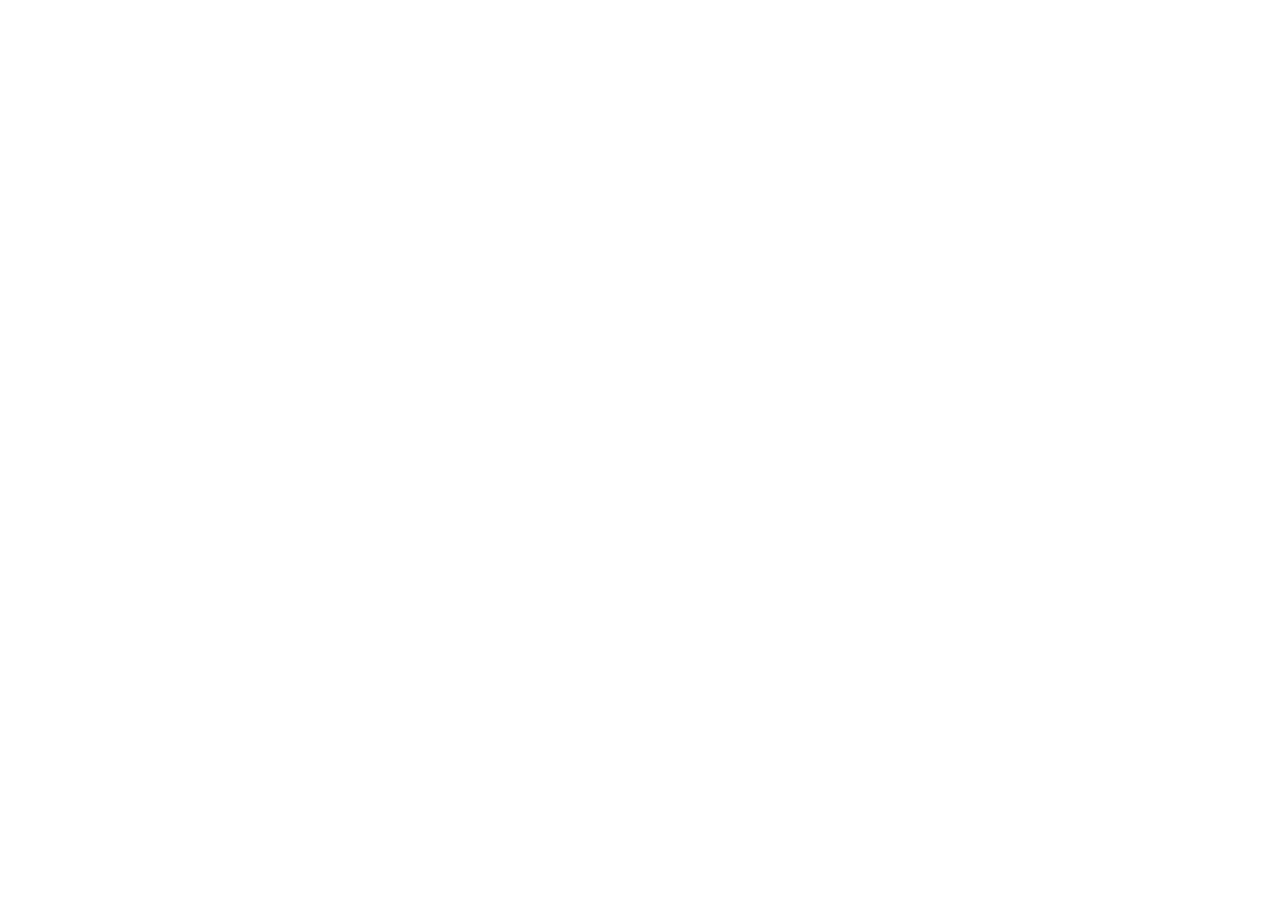
==== commit e3fe4c26: "Updates" ====
--- a/index.html
+++ b/index.html
@@ -1 +1 @@
-<!doctype html><html lang="en"><head><meta charset="utf-8"/><link rel="icon" href="/favicon.ico"/><meta name="viewport" content="width=device-width,initial-scale=1"/><meta name="theme-color" content="#000000"/><meta name="description" content="Web site created using create-react-app"/><link rel="apple-touch-icon" href="/logo192.png"/><link rel="manifest" href="/manifest.json"/><title>Drum Machine</title><script src="https://ajax.googleapis.com/ajax/libs/jquery/3.5.1/jquery.min.js"></script><script defer="defer" src="/static/js/main.c5e7d6a3.js"></script><link href="/static/css/main.7fea6213.css" rel="stylesheet"></head><body><div id="App"><div id="drum-machine"></div></div><script src="https://cdn.freecodecamp.org/testable-projects-fcc/v1/bundle.js"></script></body></html>+<!doctype html><html lang="en"><head><meta charset="utf-8"/><link rel="icon" href="/drumMachine/favicon.ico"/><meta name="viewport" content="width=device-width,initial-scale=1"/><meta name="theme-color" content="#000000"/><meta name="description" content="Web site created using create-react-app"/><link rel="apple-touch-icon" href="/drumMachine/logo192.png"/><link rel="manifest" href="/drumMachine/manifest.json"/><title>Drum Machine</title><script src="https://ajax.googleapis.com/ajax/libs/jquery/3.5.1/jquery.min.js"></script><script defer="defer" src="/drumMachine/static/js/main.00f759dd.js"></script><link href="/drumMachine/static/css/main.03280965.css" rel="stylesheet"></head><body><div id="App"><div id="drum-machine"></div></div><script src="https://cdn.freecodecamp.org/testable-projects-fcc/v1/bundle.js"></script></body></html>
